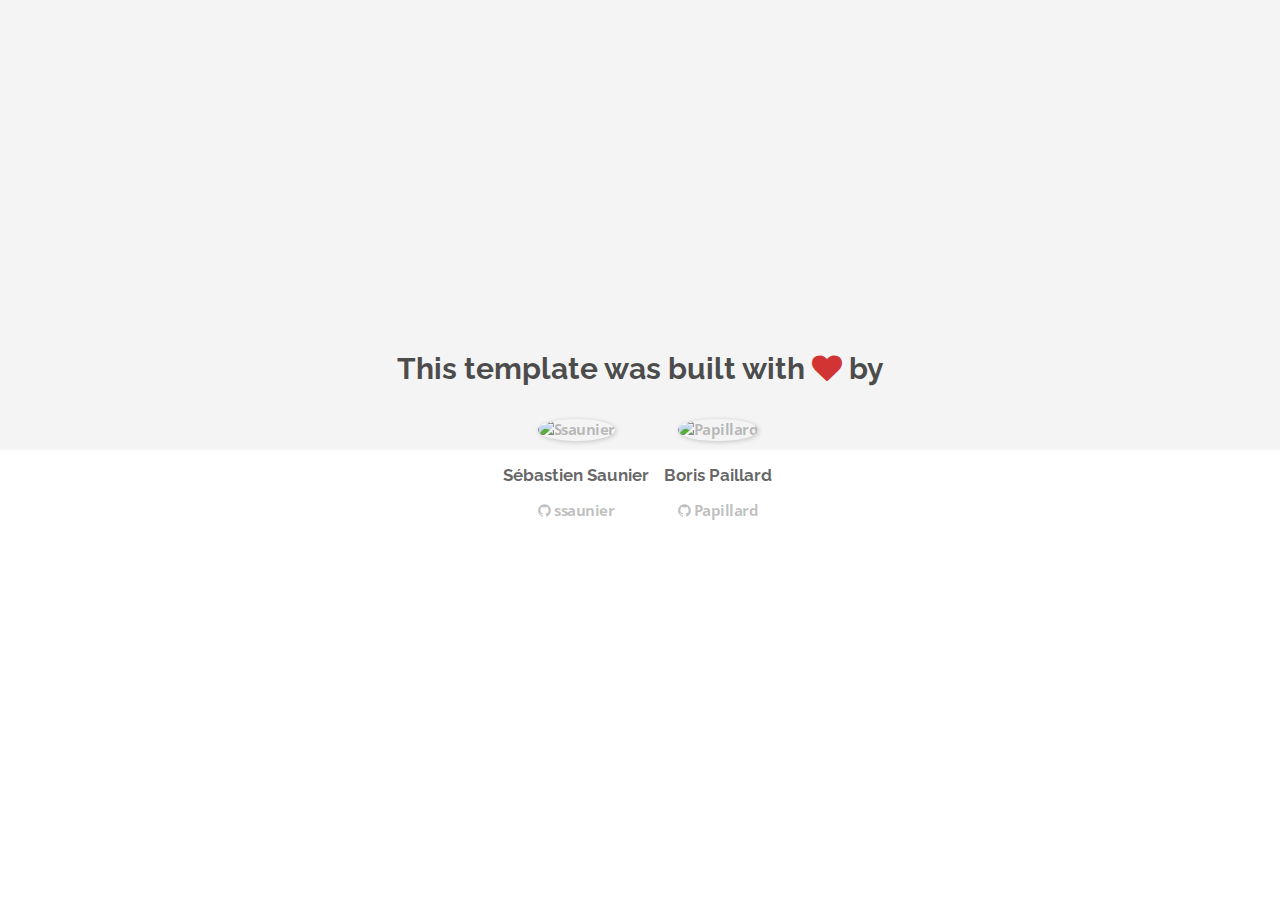
==== about.html @ 5c0ed2bb "Automated commit at 2017-11-20 10:29:40 UTC by middleman-deploy 2.0.0-alpha" ====
<!doctype html>
<html>
  <head>
    <meta charset="utf-8">
    <meta http-equiv="x-ua-compatible" content="ie=edge">
    <meta name="viewport"
          content="width=device-width, initial-scale=1, shrink-to-fit=no">
    <!-- Use the title from a page's frontmatter if it has one -->
    <title>Le Wagon - Middleman - About</title>
    <link href="stylesheets/application-3c48b980.css" rel="stylesheet" />
    <script src="javascripts/application-93de88c9.js"></script>
    <link href="images/favicon-f15af148.png" rel="icon" type="image/png" />
  </head>
  <body>
    <div id="about">
  <div class="about-content">
    <h1>This template was built with <i class="fa fa-heart"></i> by</h1>
    <ul class="list-inline">
        <li>
<a href="https://kitt.lewagon.com/alumni/ssaunier" target="_blank">            <img src="https://kitt.lewagon.com/placeholder/users/ssaunier" class="img-circle" alt="Ssaunier" />
</a>          <h2>Sébastien Saunier</h2>
          <p>
<a href="https://github.com/ssaunier" target="_blank">              <i class="fa fa-github"></i> ssaunier
</a>          </p>
        </li>
        <li>
<a href="https://kitt.lewagon.com/alumni/Papillard" target="_blank">            <img src="https://kitt.lewagon.com/placeholder/users/Papillard" class="img-circle" alt="Papillard" />
</a>          <h2>Boris Paillard</h2>
          <p>
<a href="https://github.com/Papillard" target="_blank">              <i class="fa fa-github"></i> Papillard
</a>          </p>
        </li>
    </ul>
  </div>
</div>

  </body>
</html>
---- stylesheets/application-3c48b980.css ----
@import url("https://fonts.googleapis.com/css?family=Open+Sans:400,300,700|Raleway:400,100,300,700,500");/*!
 * Bootstrap v3.3.7 (http://getbootstrap.com)
 * Copyright 2011-2016 Twitter, Inc.
 * Licensed under MIT (https://github.com/twbs/bootstrap/blob/master/LICENSE)
 *//*! normalize.css v3.0.3 | MIT License | github.com/necolas/normalize.css */html{font-family:sans-serif;-ms-text-size-adjust:100%;-webkit-text-size-adjust:100%}body{margin:0}article,aside,details,figcaption,figure,footer,header,hgroup,main,menu,nav,section,summary{display:block}audio,canvas,progress,video{display:inline-block;vertical-align:baseline}audio:not([controls]){display:none;height:0}[hidden],template{display:none}a{background-color:transparent}a:active,a:hover{outline:0}abbr[title]{border-bottom:1px dotted}b,strong{font-weight:bold}dfn{font-style:italic}h1{font-size:2em;margin:0.67em 0}mark{background:#ff0;color:#000}small{font-size:80%}sub,sup{font-size:75%;line-height:0;position:relative;vertical-align:baseline}sup{top:-0.5em}sub{bottom:-0.25em}img{border:0}svg:not(:root){overflow:hidden}figure{margin:1em 40px}hr{-webkit-box-sizing:content-box;box-sizing:content-box;height:0}pre{overflow:auto}code,kbd,pre,samp{font-family:monospace, monospace;font-size:1em}button,input,optgroup,select,textarea{color:inherit;font:inherit;margin:0}button{overflow:visible}button,select{text-transform:none}button,html input[type="button"],input[type="reset"],input[type="submit"]{-webkit-appearance:button;cursor:pointer}button[disabled],html input[disabled]{cursor:default}button::-moz-focus-inner,input::-moz-focus-inner{border:0;padding:0}input{line-height:normal}input[type="checkbox"],input[type="radio"]{-webkit-box-sizing:border-box;box-sizing:border-box;padding:0}input[type="number"]::-webkit-inner-spin-button,input[type="number"]::-webkit-outer-spin-button{height:auto}input[type="search"]{-webkit-appearance:textfield;-webkit-box-sizing:content-box;box-sizing:content-box}input[type="search"]::-webkit-search-cancel-button,input[type="search"]::-webkit-search-decoration{-webkit-appearance:none}fieldset{border:1px solid #c0c0c0;margin:0 2px;padding:0.35em 0.625em 0.75em}legend{border:0;padding:0}textarea{overflow:auto}optgroup{font-weight:bold}table{border-collapse:collapse;border-spacing:0}td,th{padding:0}/*! Source: https://github.com/h5bp/html5-boilerplate/blob/master/src/css/main.css */@media print{*,*:before,*:after{background:transparent !important;color:#000 !important;-webkit-box-shadow:none !important;box-shadow:none !important;text-shadow:none !important}a,a:visited{text-decoration:underline}a[href]:after{content:" (" attr(href) ")"}abbr[title]:after{content:" (" attr(title) ")"}a[href^="#"]:after,a[href^="javascript:"]:after{content:""}pre,blockquote{border:1px solid #999;page-break-inside:avoid}thead{display:table-header-group}tr,img{page-break-inside:avoid}img{max-width:100% !important}p,h2,h3{orphans:3;widows:3}h2,h3{page-break-after:avoid}.navbar{display:none}.btn>.caret,.dropup>.btn>.caret{border-top-color:#000 !important}.label{border:1px solid #000}.table{border-collapse:collapse !important}.table td,.table th{background-color:#fff !important}.table-bordered th,.table-bordered td{border:1px solid #ddd !important}}@font-face{font-family:'Glyphicons Halflings';src:url("../assets/bootstrap/glyphicons-halflings-regular-86b6f62b.eot");src:url("../assets/bootstrap/glyphicons-halflings-regular-86b6f62b.eot?#iefix") format("embedded-opentype"),url("../assets/bootstrap/glyphicons-halflings-regular-ca35b697.woff2") format("woff2"),url("../assets/bootstrap/glyphicons-halflings-regular-278e49a8.woff") format("woff"),url("../assets/bootstrap/glyphicons-halflings-regular-44bc1850.ttf") format("truetype"),url("../assets/bootstrap/glyphicons-halflings-regular-de51a849.svg#glyphicons_halflingsregular") format("svg")}.glyphicon{position:relative;top:1px;display:inline-block;font-family:'Glyphicons Halflings';font-style:normal;font-weight:normal;line-height:1;-webkit-font-smoothing:antialiased;-moz-osx-font-smoothing:grayscale}.glyphicon-asterisk:before{content:"\002a"}.glyphicon-plus:before{content:"\002b"}.glyphicon-euro:before,.glyphicon-eur:before{content:"\20ac"}.glyphicon-minus:before{content:"\2212"}.glyphicon-cloud:before{content:"\2601"}.glyphicon-envelope:before{content:"\2709"}.glyphicon-pencil:before{content:"\270f"}.glyphicon-glass:before{content:"\e001"}.glyphicon-music:before{content:"\e002"}.glyphicon-search:before{content:"\e003"}.glyphicon-heart:before{content:"\e005"}.glyphicon-star:before{content:"\e006"}.glyphicon-star-empty:before{content:"\e007"}.glyphicon-user:before{content:"\e008"}.glyphicon-film:before{content:"\e009"}.glyphicon-th-large:before{content:"\e010"}.glyphicon-th:before{content:"\e011"}.glyphicon-th-list:before{content:"\e012"}.glyphicon-ok:before{content:"\e013"}.glyphicon-remove:before{content:"\e014"}.glyphicon-zoom-in:before{content:"\e015"}.glyphicon-zoom-out:before{content:"\e016"}.glyphicon-off:before{content:"\e017"}.glyphicon-signal:before{content:"\e018"}.glyphicon-cog:before{content:"\e019"}.glyphicon-trash:before{content:"\e020"}.glyphicon-home:before{content:"\e021"}.glyphicon-file:before{content:"\e022"}.glyphicon-time:before{content:"\e023"}.glyphicon-road:before{content:"\e024"}.glyphicon-download-alt:before{content:"\e025"}.glyphicon-download:before{content:"\e026"}.glyphicon-upload:before{content:"\e027"}.glyphicon-inbox:before{content:"\e028"}.glyphicon-play-circle:before{content:"\e029"}.glyphicon-repeat:before{content:"\e030"}.glyphicon-refresh:before{content:"\e031"}.glyphicon-list-alt:before{content:"\e032"}.glyphicon-lock:before{content:"\e033"}.glyphicon-flag:before{content:"\e034"}.glyphicon-headphones:before{content:"\e035"}.glyphicon-volume-off:before{content:"\e036"}.glyphicon-volume-down:before{content:"\e037"}.glyphicon-volume-up:before{content:"\e038"}.glyphicon-qrcode:before{content:"\e039"}.glyphicon-barcode:before{content:"\e040"}.glyphicon-tag:before{content:"\e041"}.glyphicon-tags:before{content:"\e042"}.glyphicon-book:before{content:"\e043"}.glyphicon-bookmark:before{content:"\e044"}.glyphicon-print:before{content:"\e045"}.glyphicon-camera:before{content:"\e046"}.glyphicon-font:before{content:"\e047"}.glyphicon-bold:before{content:"\e048"}.glyphicon-italic:before{content:"\e049"}.glyphicon-text-height:before{content:"\e050"}.glyphicon-text-width:before{content:"\e051"}.glyphicon-align-left:before{content:"\e052"}.glyphicon-align-center:before{content:"\e053"}.glyphicon-align-right:before{content:"\e054"}.glyphicon-align-justify:before{content:"\e055"}.glyphicon-list:before{content:"\e056"}.glyphicon-indent-left:before{content:"\e057"}.glyphicon-indent-right:before{content:"\e058"}.glyphicon-facetime-video:before{content:"\e059"}.glyphicon-picture:before{content:"\e060"}.glyphicon-map-marker:before{content:"\e062"}.glyphicon-adjust:before{content:"\e063"}.glyphicon-tint:before{content:"\e064"}.glyphicon-edit:before{content:"\e065"}.glyphicon-share:before{content:"\e066"}.glyphicon-check:before{content:"\e067"}.glyphicon-move:before{content:"\e068"}.glyphicon-step-backward:before{content:"\e069"}.glyphicon-fast-backward:before{content:"\e070"}.glyphicon-backward:before{content:"\e071"}.glyphicon-play:before{content:"\e072"}.glyphicon-pause:before{content:"\e073"}.glyphicon-stop:before{content:"\e074"}.glyphicon-forward:before{content:"\e075"}.glyphicon-fast-forward:before{content:"\e076"}.glyphicon-step-forward:before{content:"\e077"}.glyphicon-eject:before{content:"\e078"}.glyphicon-chevron-left:before{content:"\e079"}.glyphicon-chevron-right:before{content:"\e080"}.glyphicon-plus-sign:before{content:"\e081"}.glyphicon-minus-sign:before{content:"\e082"}.glyphicon-remove-sign:before{content:"\e083"}.glyphicon-ok-sign:before{content:"\e084"}.glyphicon-question-sign:before{content:"\e085"}.glyphicon-info-sign:before{content:"\e086"}.glyphicon-screenshot:before{content:"\e087"}.glyphicon-remove-circle:before{content:"\e088"}.glyphicon-ok-circle:before{content:"\e089"}.glyphicon-ban-circle:before{content:"\e090"}.glyphicon-arrow-left:before{content:"\e091"}.glyphicon-arrow-right:before{content:"\e092"}.glyphicon-arrow-up:before{content:"\e093"}.glyphicon-arrow-down:before{content:"\e094"}.glyphicon-share-alt:before{content:"\e095"}.glyphicon-resize-full:before{content:"\e096"}.glyphicon-resize-small:before{content:"\e097"}.glyphicon-exclamation-sign:before{content:"\e101"}.glyphicon-gift:before{content:"\e102"}.glyphicon-leaf:before{content:"\e103"}.glyphicon-fire:before{content:"\e104"}.glyphicon-eye-open:before{content:"\e105"}.glyphicon-eye-close:before{content:"\e106"}.glyphicon-warning-sign:before{content:"\e107"}.glyphicon-plane:before{content:"\e108"}.glyphicon-calendar:before{content:"\e109"}.glyphicon-random:before{content:"\e110"}.glyphicon-comment:before{content:"\e111"}.glyphicon-magnet:before{content:"\e112"}.glyphicon-chevron-up:before{content:"\e113"}.glyphicon-chevron-down:before{content:"\e114"}.glyphicon-retweet:before{content:"\e115"}.glyphicon-shopping-cart:before{content:"\e116"}.glyphicon-folder-close:before{content:"\e117"}.glyphicon-folder-open:before{content:"\e118"}.glyphicon-resize-vertical:before{content:"\e119"}.glyphicon-resize-horizontal:before{content:"\e120"}.glyphicon-hdd:before{content:"\e121"}.glyphicon-bullhorn:before{content:"\e122"}.glyphicon-bell:before{content:"\e123"}.glyphicon-certificate:before{content:"\e124"}.glyphicon-thumbs-up:before{content:"\e125"}.glyphicon-thumbs-down:before{content:"\e126"}.glyphicon-hand-right:before{content:"\e127"}.glyphicon-hand-left:before{content:"\e128"}.glyphicon-hand-up:before{content:"\e129"}.glyphicon-hand-down:before{content:"\e130"}.glyphicon-circle-arrow-right:before{content:"\e131"}.glyphicon-circle-arrow-left:before{content:"\e132"}.glyphicon-circle-arrow-up:before{content:"\e133"}.glyphicon-circle-arrow-down:before{content:"\e134"}.glyphicon-globe:before{content:"\e135"}.glyphicon-wrench:before{content:"\e136"}.glyphicon-tasks:before{content:"\e137"}.glyphicon-filter:before{content:"\e138"}.glyphicon-briefcase:before{content:"\e139"}.glyphicon-fullscreen:before{content:"\e140"}.glyphicon-dashboard:before{content:"\e141"}.glyphicon-paperclip:before{content:"\e142"}.glyphicon-heart-empty:before{content:"\e143"}.glyphicon-link:before{content:"\e144"}.glyphicon-phone:before{content:"\e145"}.glyphicon-pushpin:before{content:"\e146"}.glyphicon-usd:before{content:"\e148"}.glyphicon-gbp:before{content:"\e149"}.glyphicon-sort:before{content:"\e150"}.glyphicon-sort-by-alphabet:before{content:"\e151"}.glyphicon-sort-by-alphabet-alt:before{content:"\e152"}.glyphicon-sort-by-order:before{content:"\e153"}.glyphicon-sort-by-order-alt:before{content:"\e154"}.glyphicon-sort-by-attributes:before{content:"\e155"}.glyphicon-sort-by-attributes-alt:before{content:"\e156"}.glyphicon-unchecked:before{content:"\e157"}.glyphicon-expand:before{content:"\e158"}.glyphicon-collapse-down:before{content:"\e159"}.glyphicon-collapse-up:before{content:"\e160"}.glyphicon-log-in:before{content:"\e161"}.glyphicon-flash:before{content:"\e162"}.glyphicon-log-out:before{content:"\e163"}.glyphicon-new-window:before{content:"\e164"}.glyphicon-record:before{content:"\e165"}.glyphicon-save:before{content:"\e166"}.glyphicon-open:before{content:"\e167"}.glyphicon-saved:before{content:"\e168"}.glyphicon-import:before{content:"\e169"}.glyphicon-export:before{content:"\e170"}.glyphicon-send:before{content:"\e171"}.glyphicon-floppy-disk:before{content:"\e172"}.glyphicon-floppy-saved:before{content:"\e173"}.glyphicon-floppy-remove:before{content:"\e174"}.glyphicon-floppy-save:before{content:"\e175"}.glyphicon-floppy-open:before{content:"\e176"}.glyphicon-credit-card:before{content:"\e177"}.glyphicon-transfer:before{content:"\e178"}.glyphicon-cutlery:before{content:"\e179"}.glyphicon-header:before{content:"\e180"}.glyphicon-compressed:before{content:"\e181"}.glyphicon-earphone:before{content:"\e182"}.glyphicon-phone-alt:before{content:"\e183"}.glyphicon-tower:before{content:"\e184"}.glyphicon-stats:before{content:"\e185"}.glyphicon-sd-video:before{content:"\e186"}.glyphicon-hd-video:before{content:"\e187"}.glyphicon-subtitles:before{content:"\e188"}.glyphicon-sound-stereo:before{content:"\e189"}.glyphicon-sound-dolby:before{content:"\e190"}.glyphicon-sound-5-1:before{content:"\e191"}.glyphicon-sound-6-1:before{content:"\e192"}.glyphicon-sound-7-1:before{content:"\e193"}.glyphicon-copyright-mark:before{content:"\e194"}.glyphicon-registration-mark:before{content:"\e195"}.glyphicon-cloud-download:before{content:"\e197"}.glyphicon-cloud-upload:before{content:"\e198"}.glyphicon-tree-conifer:before{content:"\e199"}.glyphicon-tree-deciduous:before{content:"\e200"}.glyphicon-cd:before{content:"\e201"}.glyphicon-save-file:before{content:"\e202"}.glyphicon-open-file:before{content:"\e203"}.glyphicon-level-up:before{content:"\e204"}.glyphicon-copy:before{content:"\e205"}.glyphicon-paste:before{content:"\e206"}.glyphicon-alert:before{content:"\e209"}.glyphicon-equalizer:before{content:"\e210"}.glyphicon-king:before{content:"\e211"}.glyphicon-queen:before{content:"\e212"}.glyphicon-pawn:before{content:"\e213"}.glyphicon-bishop:before{content:"\e214"}.glyphicon-knight:before{content:"\e215"}.glyphicon-baby-formula:before{content:"\e216"}.glyphicon-tent:before{content:"\26fa"}.glyphicon-blackboard:before{content:"\e218"}.glyphicon-bed:before{content:"\e219"}.glyphicon-apple:before{content:"\f8ff"}.glyphicon-erase:before{content:"\e221"}.glyphicon-hourglass:before{content:"\231b"}.glyphicon-lamp:before{content:"\e223"}.glyphicon-duplicate:before{content:"\e224"}.glyphicon-piggy-bank:before{content:"\e225"}.glyphicon-scissors:before{content:"\e226"}.glyphicon-bitcoin:before{content:"\e227"}.glyphicon-btc:before{content:"\e227"}.glyphicon-xbt:before{content:"\e227"}.glyphicon-yen:before{content:"\00a5"}.glyphicon-jpy:before{content:"\00a5"}.glyphicon-ruble:before{content:"\20bd"}.glyphicon-rub:before{content:"\20bd"}.glyphicon-scale:before{content:"\e230"}.glyphicon-ice-lolly:before{content:"\e231"}.glyphicon-ice-lolly-tasted:before{content:"\e232"}.glyphicon-education:before{content:"\e233"}.glyphicon-option-horizontal:before{content:"\e234"}.glyphicon-option-vertical:before{content:"\e235"}.glyphicon-menu-hamburger:before{content:"\e236"}.glyphicon-modal-window:before{content:"\e237"}.glyphicon-oil:before{content:"\e238"}.glyphicon-grain:before{content:"\e239"}.glyphicon-sunglasses:before{content:"\e240"}.glyphicon-text-size:before{content:"\e241"}.glyphicon-text-color:before{content:"\e242"}.glyphicon-text-background:before{content:"\e243"}.glyphicon-object-align-top:before{content:"\e244"}.glyphicon-object-align-bottom:before{content:"\e245"}.glyphicon-object-align-horizontal:before{content:"\e246"}.glyphicon-object-align-left:before{content:"\e247"}.glyphicon-object-align-vertical:before{content:"\e248"}.glyphicon-object-align-right:before{content:"\e249"}.glyphicon-triangle-right:before{content:"\e250"}.glyphicon-triangle-left:before{content:"\e251"}.glyphicon-triangle-bottom:before{content:"\e252"}.glyphicon-triangle-top:before{content:"\e253"}.glyphicon-console:before{content:"\e254"}.glyphicon-superscript:before{content:"\e255"}.glyphicon-subscript:before{content:"\e256"}.glyphicon-menu-left:before{content:"\e257"}.glyphicon-menu-right:before{content:"\e258"}.glyphicon-menu-down:before{content:"\e259"}.glyphicon-menu-up:before{content:"\e260"}*{-webkit-box-sizing:border-box;box-sizing:border-box}*:before,*:after{-webkit-box-sizing:border-box;box-sizing:border-box}html{font-size:10px;-webkit-tap-highlight-color:transparent}body{font-family:"Open Sans", "Helvetica", "sans-serif";font-size:18px;line-height:1.42857143;color:#333333;background-color:#F4F4F4}input,button,select,textarea{font-family:inherit;font-size:inherit;line-height:inherit}a{color:#469AE0;text-decoration:none}a:hover,a:focus{color:#1f74ba;text-decoration:underline}a:focus{outline:5px auto -webkit-focus-ring-color;outline-offset:-2px}figure{margin:0}img{vertical-align:middle}.img-responsive{display:block;max-width:100%;height:auto}.img-rounded{border-radius:2px}.img-thumbnail{padding:4px;line-height:1.42857143;background-color:#F4F4F4;border:1px solid #ddd;border-radius:2px;-webkit-transition:all 0.2s ease-in-out;transition:all 0.2s ease-in-out;display:inline-block;max-width:100%;height:auto}.img-circle{border-radius:50%}hr{margin-top:25px;margin-bottom:25px;border:0;border-top:1px solid #eeeeee}.sr-only{position:absolute;width:1px;height:1px;margin:-1px;padding:0;overflow:hidden;clip:rect(0, 0, 0, 0);border:0}.sr-only-focusable:active,.sr-only-focusable:focus{position:static;width:auto;height:auto;margin:0;overflow:visible;clip:auto}[role="button"]{cursor:pointer}h1,h2,h3,h4,h5,h6,.h1,.h2,.h3,.h4,.h5,.h6{font-family:"Raleway", "Helvetica", "sans-serif";font-weight:500;line-height:1.1;color:inherit}h1 small,h1 .small,h2 small,h2 .small,h3 small,h3 .small,h4 small,h4 .small,h5 small,h5 .small,h6 small,h6 .small,.h1 small,.h1 .small,.h2 small,.h2 .small,.h3 small,.h3 .small,.h4 small,.h4 .small,.h5 small,.h5 .small,.h6 small,.h6 .small{font-weight:normal;line-height:1;color:#777777}h1,.h1,h2,.h2,h3,.h3{margin-top:25px;margin-bottom:12.5px}h1 small,h1 .small,.h1 small,.h1 .small,h2 small,h2 .small,.h2 small,.h2 .small,h3 small,h3 .small,.h3 small,.h3 .small{font-size:65%}h4,.h4,h5,.h5,h6,.h6{margin-top:12.5px;margin-bottom:12.5px}h4 small,h4 .small,.h4 small,.h4 .small,h5 small,h5 .small,.h5 small,.h5 .small,h6 small,h6 .small,.h6 small,.h6 .small{font-size:75%}h1,.h1{font-size:46px}h2,.h2{font-size:38px}h3,.h3{font-size:31px}h4,.h4{font-size:23px}h5,.h5{font-size:18px}h6,.h6{font-size:16px}p{margin:0 0 12.5px}.lead{margin-bottom:25px;font-size:20px;font-weight:300;line-height:1.4}@media (min-width: 768px){.lead{font-size:27px}}small,.small{font-size:88%}mark,.mark{background-color:#fcf8e3;padding:.2em}.text-left{text-align:left}.text-right{text-align:right}.text-center{text-align:center}.text-justify{text-align:justify}.text-nowrap{white-space:nowrap}.text-lowercase{text-transform:lowercase}.text-uppercase,.initialism{text-transform:uppercase}.text-capitalize{text-transform:capitalize}.text-muted{color:#777777}.text-primary{color:#469AE0}a.text-primary:hover,a.text-primary:focus{color:#2381d0}.text-success{color:#3c763d}a.text-success:hover,a.text-success:focus{color:#2b542c}.text-info{color:#31708f}a.text-info:hover,a.text-info:focus{color:#245269}.text-warning{color:#8a6d3b}a.text-warning:hover,a.text-warning:focus{color:#66512c}.text-danger{color:#a94442}a.text-danger:hover,a.text-danger:focus{color:#843534}.bg-primary{color:#fff}.bg-primary{background-color:#469AE0}a.bg-primary:hover,a.bg-primary:focus{background-color:#2381d0}.bg-success{background-color:#dff0d8}a.bg-success:hover,a.bg-success:focus{background-color:#c1e2b3}.bg-info{background-color:#d9edf7}a.bg-info:hover,a.bg-info:focus{background-color:#afd9ee}.bg-warning{background-color:#fcf8e3}a.bg-warning:hover,a.bg-warning:focus{background-color:#f7ecb5}.bg-danger{background-color:#f2dede}a.bg-danger:hover,a.bg-danger:focus{background-color:#e4b9b9}.page-header{padding-bottom:11.5px;margin:50px 0 25px;border-bottom:1px solid #eeeeee}ul,ol{margin-top:0;margin-bottom:12.5px}ul ul,ul ol,ol ul,ol ol{margin-bottom:0}.list-unstyled{padding-left:0;list-style:none}.list-inline{padding-left:0;list-style:none;margin-left:-5px}.list-inline>li{display:inline-block;padding-left:5px;padding-right:5px}dl{margin-top:0;margin-bottom:25px}dt,dd{line-height:1.42857143}dt{font-weight:bold}dd{margin-left:0}.dl-horizontal dd:before,.dl-horizontal dd:after{content:" ";display:table}.dl-horizontal dd:after{clear:both}@media (min-width: 768px){.dl-horizontal dt{float:left;width:160px;clear:left;text-align:right;overflow:hidden;text-overflow:ellipsis;white-space:nowrap}.dl-horizontal dd{margin-left:180px}}abbr[title],abbr[data-original-title]{cursor:help;border-bottom:1px dotted #777777}.initialism{font-size:90%}blockquote{padding:12.5px 25px;margin:0 0 25px;font-size:22.5px;border-left:5px solid #eeeeee}blockquote p:last-child,blockquote ul:last-child,blockquote ol:last-child{margin-bottom:0}blockquote footer,blockquote small,blockquote .small{display:block;font-size:80%;line-height:1.42857143;color:#777777}blockquote footer:before,blockquote small:before,blockquote .small:before{content:'\2014 \00A0'}.blockquote-reverse,blockquote.pull-right{padding-right:15px;padding-left:0;border-right:5px solid #eeeeee;border-left:0;text-align:right}.blockquote-reverse footer:before,.blockquote-reverse small:before,.blockquote-reverse .small:before,blockquote.pull-right footer:before,blockquote.pull-right small:before,blockquote.pull-right .small:before{content:''}.blockquote-reverse footer:after,.blockquote-reverse small:after,.blockquote-reverse .small:after,blockquote.pull-right footer:after,blockquote.pull-right small:after,blockquote.pull-right .small:after{content:'\00A0 \2014'}address{margin-bottom:25px;font-style:normal;line-height:1.42857143}code,kbd,pre,samp{font-family:Menlo, Monaco, Consolas, "Courier New", monospace}code{padding:2px 4px;font-size:90%;color:#c7254e;background-color:#f9f2f4;border-radius:2px}kbd{padding:2px 4px;font-size:90%;color:#fff;background-color:#333;border-radius:2px;-webkit-box-shadow:inset 0 -1px 0 rgba(0,0,0,0.25);box-shadow:inset 0 -1px 0 rgba(0,0,0,0.25)}kbd kbd{padding:0;font-size:100%;font-weight:bold;-webkit-box-shadow:none;box-shadow:none}pre{display:block;padding:12px;margin:0 0 12.5px;font-size:17px;line-height:1.42857143;word-break:break-all;word-wrap:break-word;color:#333333;background-color:#f5f5f5;border:1px solid #ccc;border-radius:2px}pre code{padding:0;font-size:inherit;color:inherit;white-space:pre-wrap;background-color:transparent;border-radius:0}.pre-scrollable{max-height:340px;overflow-y:scroll}.container{margin-right:auto;margin-left:auto;padding-left:15px;padding-right:15px}.container:before,.container:after{content:" ";display:table}.container:after{clear:both}@media (min-width: 768px){.container{width:750px}}@media (min-width: 992px){.container{width:970px}}@media (min-width: 1200px){.container{width:1170px}}.container-fluid{margin-right:auto;margin-left:auto;padding-left:15px;padding-right:15px}.container-fluid:before,.container-fluid:after{content:" ";display:table}.container-fluid:after{clear:both}.row{margin-left:-15px;margin-right:-15px}.row:before,.row:after{content:" ";display:table}.row:after{clear:both}.col-xs-1,.col-sm-1,.col-md-1,.col-lg-1,.col-xs-2,.col-sm-2,.col-md-2,.col-lg-2,.col-xs-3,.col-sm-3,.col-md-3,.col-lg-3,.col-xs-4,.col-sm-4,.col-md-4,.col-lg-4,.col-xs-5,.col-sm-5,.col-md-5,.col-lg-5,.col-xs-6,.col-sm-6,.col-md-6,.col-lg-6,.col-xs-7,.col-sm-7,.col-md-7,.col-lg-7,.col-xs-8,.col-sm-8,.col-md-8,.col-lg-8,.col-xs-9,.col-sm-9,.col-md-9,.col-lg-9,.col-xs-10,.col-sm-10,.col-md-10,.col-lg-10,.col-xs-11,.col-sm-11,.col-md-11,.col-lg-11,.col-xs-12,.col-sm-12,.col-md-12,.col-lg-12{position:relative;min-height:1px;padding-left:15px;padding-right:15px}.col-xs-1,.col-xs-2,.col-xs-3,.col-xs-4,.col-xs-5,.col-xs-6,.col-xs-7,.col-xs-8,.col-xs-9,.col-xs-10,.col-xs-11,.col-xs-12{float:left}.col-xs-1{width:8.33333333%}.col-xs-2{width:16.66666667%}.col-xs-3{width:25%}.col-xs-4{width:33.33333333%}.col-xs-5{width:41.66666667%}.col-xs-6{width:50%}.col-xs-7{width:58.33333333%}.col-xs-8{width:66.66666667%}.col-xs-9{width:75%}.col-xs-10{width:83.33333333%}.col-xs-11{width:91.66666667%}.col-xs-12{width:100%}.col-xs-pull-0{right:auto}.col-xs-pull-1{right:8.33333333%}.col-xs-pull-2{right:16.66666667%}.col-xs-pull-3{right:25%}.col-xs-pull-4{right:33.33333333%}.col-xs-pull-5{right:41.66666667%}.col-xs-pull-6{right:50%}.col-xs-pull-7{right:58.33333333%}.col-xs-pull-8{right:66.66666667%}.col-xs-pull-9{right:75%}.col-xs-pull-10{right:83.33333333%}.col-xs-pull-11{right:91.66666667%}.col-xs-pull-12{right:100%}.col-xs-push-0{left:auto}.col-xs-push-1{left:8.33333333%}.col-xs-push-2{left:16.66666667%}.col-xs-push-3{left:25%}.col-xs-push-4{left:33.33333333%}.col-xs-push-5{left:41.66666667%}.col-xs-push-6{left:50%}.col-xs-push-7{left:58.33333333%}.col-xs-push-8{left:66.66666667%}.col-xs-push-9{left:75%}.col-xs-push-10{left:83.33333333%}.col-xs-push-11{left:91.66666667%}.col-xs-push-12{left:100%}.col-xs-offset-0{margin-left:0%}.col-xs-offset-1{margin-left:8.33333333%}.col-xs-offset-2{margin-left:16.66666667%}.col-xs-offset-3{margin-left:25%}.col-xs-offset-4{margin-left:33.33333333%}.col-xs-offset-5{margin-left:41.66666667%}.col-xs-offset-6{margin-left:50%}.col-xs-offset-7{margin-left:58.33333333%}.col-xs-offset-8{margin-left:66.66666667%}.col-xs-offset-9{margin-left:75%}.col-xs-offset-10{margin-left:83.33333333%}.col-xs-offset-11{margin-left:91.66666667%}.col-xs-offset-12{margin-left:100%}@media (min-width: 768px){.col-sm-1,.col-sm-2,.col-sm-3,.col-sm-4,.col-sm-5,.col-sm-6,.col-sm-7,.col-sm-8,.col-sm-9,.col-sm-10,.col-sm-11,.col-sm-12{float:left}.col-sm-1{width:8.33333333%}.col-sm-2{width:16.66666667%}.col-sm-3{width:25%}.col-sm-4{width:33.33333333%}.col-sm-5{width:41.66666667%}.col-sm-6{width:50%}.col-sm-7{width:58.33333333%}.col-sm-8{width:66.66666667%}.col-sm-9{width:75%}.col-sm-10{width:83.33333333%}.col-sm-11{width:91.66666667%}.col-sm-12{width:100%}.col-sm-pull-0{right:auto}.col-sm-pull-1{right:8.33333333%}.col-sm-pull-2{right:16.66666667%}.col-sm-pull-3{right:25%}.col-sm-pull-4{right:33.33333333%}.col-sm-pull-5{right:41.66666667%}.col-sm-pull-6{right:50%}.col-sm-pull-7{right:58.33333333%}.col-sm-pull-8{right:66.66666667%}.col-sm-pull-9{right:75%}.col-sm-pull-10{right:83.33333333%}.col-sm-pull-11{right:91.66666667%}.col-sm-pull-12{right:100%}.col-sm-push-0{left:auto}.col-sm-push-1{left:8.33333333%}.col-sm-push-2{left:16.66666667%}.col-sm-push-3{left:25%}.col-sm-push-4{left:33.33333333%}.col-sm-push-5{left:41.66666667%}.col-sm-push-6{left:50%}.col-sm-push-7{left:58.33333333%}.col-sm-push-8{left:66.66666667%}.col-sm-push-9{left:75%}.col-sm-push-10{left:83.33333333%}.col-sm-push-11{left:91.66666667%}.col-sm-push-12{left:100%}.col-sm-offset-0{margin-left:0%}.col-sm-offset-1{margin-left:8.33333333%}.col-sm-offset-2{margin-left:16.66666667%}.col-sm-offset-3{margin-left:25%}.col-sm-offset-4{margin-left:33.33333333%}.col-sm-offset-5{margin-left:41.66666667%}.col-sm-offset-6{margin-left:50%}.col-sm-offset-7{margin-left:58.33333333%}.col-sm-offset-8{margin-left:66.66666667%}.col-sm-offset-9{margin-left:75%}.col-sm-offset-10{margin-left:83.33333333%}.col-sm-offset-11{margin-left:91.66666667%}.col-sm-offset-12{margin-left:100%}}@media (min-width: 992px){.col-md-1,.col-md-2,.col-md-3,.col-md-4,.col-md-5,.col-md-6,.col-md-7,.col-md-8,.col-md-9,.col-md-10,.col-md-11,.col-md-12{float:left}.col-md-1{width:8.33333333%}.col-md-2{width:16.66666667%}.col-md-3{width:25%}.col-md-4{width:33.33333333%}.col-md-5{width:41.66666667%}.col-md-6{width:50%}.col-md-7{width:58.33333333%}.col-md-8{width:66.66666667%}.col-md-9{width:75%}.col-md-10{width:83.33333333%}.col-md-11{width:91.66666667%}.col-md-12{width:100%}.col-md-pull-0{right:auto}.col-md-pull-1{right:8.33333333%}.col-md-pull-2{right:16.66666667%}.col-md-pull-3{right:25%}.col-md-pull-4{right:33.33333333%}.col-md-pull-5{right:41.66666667%}.col-md-pull-6{right:50%}.col-md-pull-7{right:58.33333333%}.col-md-pull-8{right:66.66666667%}.col-md-pull-9{right:75%}.col-md-pull-10{right:83.33333333%}.col-md-pull-11{right:91.66666667%}.col-md-pull-12{right:100%}.col-md-push-0{left:auto}.col-md-push-1{left:8.33333333%}.col-md-push-2{left:16.66666667%}.col-md-push-3{left:25%}.col-md-push-4{left:33.33333333%}.col-md-push-5{left:41.66666667%}.col-md-push-6{left:50%}.col-md-push-7{left:58.33333333%}.col-md-push-8{left:66.66666667%}.col-md-push-9{left:75%}.col-md-push-10{left:83.33333333%}.col-md-push-11{left:91.66666667%}.col-md-push-12{left:100%}.col-md-offset-0{margin-left:0%}.col-md-offset-1{margin-left:8.33333333%}.col-md-offset-2{margin-left:16.66666667%}.col-md-offset-3{margin-left:25%}.col-md-offset-4{margin-left:33.33333333%}.col-md-offset-5{margin-left:41.66666667%}.col-md-offset-6{margin-left:50%}.col-md-offset-7{margin-left:58.33333333%}.col-md-offset-8{margin-left:66.66666667%}.col-md-offset-9{margin-left:75%}.col-md-offset-10{margin-left:83.33333333%}.col-md-offset-11{margin-left:91.66666667%}.col-md-offset-12{margin-left:100%}}@media (min-width: 1200px){.col-lg-1,.col-lg-2,.col-lg-3,.col-lg-4,.col-lg-5,.col-lg-6,.col-lg-7,.col-lg-8,.col-lg-9,.col-lg-10,.col-lg-11,.col-lg-12{float:left}.col-lg-1{width:8.33333333%}.col-lg-2{width:16.66666667%}.col-lg-3{width:25%}.col-lg-4{width:33.33333333%}.col-lg-5{width:41.66666667%}.col-lg-6{width:50%}.col-lg-7{width:58.33333333%}.col-lg-8{width:66.66666667%}.col-lg-9{width:75%}.col-lg-10{width:83.33333333%}.col-lg-11{width:91.66666667%}.col-lg-12{width:100%}.col-lg-pull-0{right:auto}.col-lg-pull-1{right:8.33333333%}.col-lg-pull-2{right:16.66666667%}.col-lg-pull-3{right:25%}.col-lg-pull-4{right:33.33333333%}.col-lg-pull-5{right:41.66666667%}.col-lg-pull-6{right:50%}.col-lg-pull-7{right:58.33333333%}.col-lg-pull-8{right:66.66666667%}.col-lg-pull-9{right:75%}.col-lg-pull-10{right:83.33333333%}.col-lg-pull-11{right:91.66666667%}.col-lg-pull-12{right:100%}.col-lg-push-0{left:auto}.col-lg-push-1{left:8.33333333%}.col-lg-push-2{left:16.66666667%}.col-lg-push-3{left:25%}.col-lg-push-4{left:33.33333333%}.col-lg-push-5{left:41.66666667%}.col-lg-push-6{left:50%}.col-lg-push-7{left:58.33333333%}.col-lg-push-8{left:66.66666667%}.col-lg-push-9{left:75%}.col-lg-push-10{left:83.33333333%}.col-lg-push-11{left:91.66666667%}.col-lg-push-12{left:100%}.col-lg-offset-0{margin-left:0%}.col-lg-offset-1{margin-left:8.33333333%}.col-lg-offset-2{margin-left:16.66666667%}.col-lg-offset-3{margin-left:25%}.col-lg-offset-4{margin-left:33.33333333%}.col-lg-offset-5{margin-left:41.66666667%}.col-lg-offset-6{margin-left:50%}.col-lg-offset-7{margin-left:58.33333333%}.col-lg-offset-8{margin-left:66.66666667%}.col-lg-offset-9{margin-left:75%}.col-lg-offset-10{margin-left:83.33333333%}.col-lg-offset-11{margin-left:91.66666667%}.col-lg-offset-12{margin-left:100%}}table{background-color:transparent}caption{padding-top:8px;padding-bottom:8px;color:#777777;text-align:left}th{text-align:left}.table{width:100%;max-width:100%;margin-bottom:25px}.table>thead>tr>th,.table>thead>tr>td,.table>tbody>tr>th,.table>tbody>tr>td,.table>tfoot>tr>th,.table>tfoot>tr>td{padding:8px;line-height:1.42857143;vertical-align:top;border-top:1px solid #ddd}.table>thead>tr>th{vertical-align:bottom;border-bottom:2px solid #ddd}.table>caption+thead>tr:first-child>th,.table>caption+thead>tr:first-child>td,.table>colgroup+thead>tr:first-child>th,.table>colgroup+thead>tr:first-child>td,.table>thead:first-child>tr:first-child>th,.table>thead:first-child>tr:first-child>td{border-top:0}.table>tbody+tbody{border-top:2px solid #ddd}.table .table{background-color:#F4F4F4}.table-condensed>thead>tr>th,.table-condensed>thead>tr>td,.table-condensed>tbody>tr>th,.table-condensed>tbody>tr>td,.table-condensed>tfoot>tr>th,.table-condensed>tfoot>tr>td{padding:5px}.table-bordered{border:1px solid #ddd}.table-bordered>thead>tr>th,.table-bordered>thead>tr>td,.table-bordered>tbody>tr>th,.table-bordered>tbody>tr>td,.table-bordered>tfoot>tr>th,.table-bordered>tfoot>tr>td{border:1px solid #ddd}.table-bordered>thead>tr>th,.table-bordered>thead>tr>td{border-bottom-width:2px}.table-striped>tbody>tr:nth-of-type(odd){background-color:#f9f9f9}.table-hover>tbody>tr:hover{background-color:#f5f5f5}table col[class*="col-"]{position:static;float:none;display:table-column}table td[class*="col-"],table th[class*="col-"]{position:static;float:none;display:table-cell}.table>thead>tr>td.active,.table>thead>tr>th.active,.table>thead>tr.active>td,.table>thead>tr.active>th,.table>tbody>tr>td.active,.table>tbody>tr>th.active,.table>tbody>tr.active>td,.table>tbody>tr.active>th,.table>tfoot>tr>td.active,.table>tfoot>tr>th.active,.table>tfoot>tr.active>td,.table>tfoot>tr.active>th{background-color:#f5f5f5}.table-hover>tbody>tr>td.active:hover,.table-hover>tbody>tr>th.active:hover,.table-hover>tbody>tr.active:hover>td,.table-hover>tbody>tr:hover>.active,.table-hover>tbody>tr.active:hover>th{background-color:#e8e8e8}.table>thead>tr>td.success,.table>thead>tr>th.success,.table>thead>tr.success>td,.table>thead>tr.success>th,.table>tbody>tr>td.success,.table>tbody>tr>th.success,.table>tbody>tr.success>td,.table>tbody>tr.success>th,.table>tfoot>tr>td.success,.table>tfoot>tr>th.success,.table>tfoot>tr.success>td,.table>tfoot>tr.success>th{background-color:#dff0d8}.table-hover>tbody>tr>td.success:hover,.table-hover>tbody>tr>th.success:hover,.table-hover>tbody>tr.success:hover>td,.table-hover>tbody>tr:hover>.success,.table-hover>tbody>tr.success:hover>th{background-color:#d0e9c6}.table>thead>tr>td.info,.table>thead>tr>th.info,.table>thead>tr.info>td,.table>thead>tr.info>th,.table>tbody>tr>td.info,.table>tbody>tr>th.info,.table>tbody>tr.info>td,.table>tbody>tr.info>th,.table>tfoot>tr>td.info,.table>tfoot>tr>th.info,.table>tfoot>tr.info>td,.table>tfoot>tr.info>th{background-color:#d9edf7}.table-hover>tbody>tr>td.info:hover,.table-hover>tbody>tr>th.info:hover,.table-hover>tbody>tr.info:hover>td,.table-hover>tbody>tr:hover>.info,.table-hover>tbody>tr.info:hover>th{background-color:#c4e3f3}.table>thead>tr>td.warning,.table>thead>tr>th.warning,.table>thead>tr.warning>td,.table>thead>tr.warning>th,.table>tbody>tr>td.warning,.table>tbody>tr>th.warning,.table>tbody>tr.warning>td,.table>tbody>tr.warning>th,.table>tfoot>tr>td.warning,.table>tfoot>tr>th.warning,.table>tfoot>tr.warning>td,.table>tfoot>tr.warning>th{background-color:#fcf8e3}.table-hover>tbody>tr>td.warning:hover,.table-hover>tbody>tr>th.warning:hover,.table-hover>tbody>tr.warning:hover>td,.table-hover>tbody>tr:hover>.warning,.table-hover>tbody>tr.warning:hover>th{background-color:#faf2cc}.table>thead>tr>td.danger,.table>thead>tr>th.danger,.table>thead>tr.danger>td,.table>thead>tr.danger>th,.table>tbody>tr>td.danger,.table>tbody>tr>th.danger,.table>tbody>tr.danger>td,.table>tbody>tr.danger>th,.table>tfoot>tr>td.danger,.table>tfoot>tr>th.danger,.table>tfoot>tr.danger>td,.table>tfoot>tr.danger>th{background-color:#f2dede}.table-hover>tbody>tr>td.danger:hover,.table-hover>tbody>tr>th.danger:hover,.table-hover>tbody>tr.danger:hover>td,.table-hover>tbody>tr:hover>.danger,.table-hover>tbody>tr.danger:hover>th{background-color:#ebcccc}.table-responsive{overflow-x:auto;min-height:0.01%}@media screen and (max-width: 767px){.table-responsive{width:100%;margin-bottom:18.75px;overflow-y:hidden;-ms-overflow-style:-ms-autohiding-scrollbar;border:1px solid #ddd}.table-responsive>.table{margin-bottom:0}.table-responsive>.table>thead>tr>th,.table-responsive>.table>thead>tr>td,.table-responsive>.table>tbody>tr>th,.table-responsive>.table>tbody>tr>td,.table-responsive>.table>tfoot>tr>th,.table-responsive>.table>tfoot>tr>td{white-space:nowrap}.table-responsive>.table-bordered{border:0}.table-responsive>.table-bordered>thead>tr>th:first-child,.table-responsive>.table-bordered>thead>tr>td:first-child,.table-responsive>.table-bordered>tbody>tr>th:first-child,.table-responsive>.table-bordered>tbody>tr>td:first-child,.table-responsive>.table-bordered>tfoot>tr>th:first-child,.table-responsive>.table-bordered>tfoot>tr>td:first-child{border-left:0}.table-responsive>.table-bordered>thead>tr>th:last-child,.table-responsive>.table-bordered>thead>tr>td:last-child,.table-responsive>.table-bordered>tbody>tr>th:last-child,.table-responsive>.table-bordered>tbody>tr>td:last-child,.table-responsive>.table-bordered>tfoot>tr>th:last-child,.table-responsive>.table-bordered>tfoot>tr>td:last-child{border-right:0}.table-responsive>.table-bordered>tbody>tr:last-child>th,.table-responsive>.table-bordered>tbody>tr:last-child>td,.table-responsive>.table-bordered>tfoot>tr:last-child>th,.table-responsive>.table-bordered>tfoot>tr:last-child>td{border-bottom:0}}fieldset{padding:0;margin:0;border:0;min-width:0}legend{display:block;width:100%;padding:0;margin-bottom:25px;font-size:27px;line-height:inherit;color:#333333;border:0;border-bottom:1px solid #e5e5e5}label{display:inline-block;max-width:100%;margin-bottom:5px;font-weight:bold}input[type="search"]{-webkit-box-sizing:border-box;box-sizing:border-box}input[type="radio"],input[type="checkbox"]{margin:4px 0 0;margin-top:1px \9;line-height:normal}input[type="file"]{display:block}input[type="range"]{display:block;width:100%}select[multiple],select[size]{height:auto}input[type="file"]:focus,input[type="radio"]:focus,input[type="checkbox"]:focus{outline:5px auto -webkit-focus-ring-color;outline-offset:-2px}output{display:block;padding-top:7px;font-size:18px;line-height:1.42857143;color:#000000}.form-control{display:block;width:100%;height:39px;padding:6px 12px;font-size:18px;line-height:1.42857143;color:#000000;background-color:#fff;background-image:none;border:1px solid #ccc;border-radius:2px;-webkit-box-shadow:inset 0 1px 1px rgba(0,0,0,0.075);box-shadow:inset 0 1px 1px rgba(0,0,0,0.075);-webkit-transition:border-color ease-in-out 0.15s, box-shadow ease-in-out 0.15s;-webkit-transition:border-color ease-in-out 0.15s, -webkit-box-shadow ease-in-out 0.15s;transition:border-color ease-in-out 0.15s, -webkit-box-shadow ease-in-out 0.15s;transition:border-color ease-in-out 0.15s, box-shadow ease-in-out 0.15s;transition:border-color ease-in-out 0.15s, box-shadow ease-in-out 0.15s, -webkit-box-shadow ease-in-out 0.15s}.form-control:focus{border-color:#66afe9;outline:0;-webkit-box-shadow:inset 0 1px 1px rgba(0,0,0,0.075),0 0 8px rgba(102,175,233,0.6);box-shadow:inset 0 1px 1px rgba(0,0,0,0.075),0 0 8px rgba(102,175,233,0.6)}.form-control::-moz-placeholder{color:#999;opacity:1}.form-control:-ms-input-placeholder{color:#999}.form-control::-webkit-input-placeholder{color:#999}.form-control::-ms-expand{border:0;background-color:transparent}.form-control[disabled],.form-control[readonly],fieldset[disabled] .form-control{background-color:#eeeeee;opacity:1}.form-control[disabled],fieldset[disabled] .form-control{cursor:not-allowed}textarea.form-control{height:auto}input[type="search"]{-webkit-appearance:none}@media screen and (-webkit-min-device-pixel-ratio: 0){input[type="date"].form-control,input[type="time"].form-control,input[type="datetime-local"].form-control,input[type="month"].form-control{line-height:39px}input[type="date"].input-sm,.input-group-sm>input[type="date"].form-control,.input-group-sm>input[type="date"].input-group-addon,.input-group-sm>.input-group-btn>input[type="date"].btn,.input-group-sm input[type="date"],input[type="time"].input-sm,.input-group-sm>input[type="time"].form-control,.input-group-sm>input[type="time"].input-group-addon,.input-group-sm>.input-group-btn>input[type="time"].btn,.input-group-sm input[type="time"],input[type="datetime-local"].input-sm,.input-group-sm>input[type="datetime-local"].form-control,.input-group-sm>input[type="datetime-local"].input-group-addon,.input-group-sm>.input-group-btn>input[type="datetime-local"].btn,.input-group-sm input[type="datetime-local"],input[type="month"].input-sm,.input-group-sm>input[type="month"].form-control,.input-group-sm>input[type="month"].input-group-addon,.input-group-sm>.input-group-btn>input[type="month"].btn,.input-group-sm input[type="month"]{line-height:36px}input[type="date"].input-lg,.input-group-lg>input[type="date"].form-control,.input-group-lg>input[type="date"].input-group-addon,.input-group-lg>.input-group-btn>input[type="date"].btn,.input-group-lg input[type="date"],input[type="time"].input-lg,.input-group-lg>input[type="time"].form-control,.input-group-lg>input[type="time"].input-group-addon,.input-group-lg>.input-group-btn>input[type="time"].btn,.input-group-lg input[type="time"],input[type="datetime-local"].input-lg,.input-group-lg>input[type="datetime-local"].form-control,.input-group-lg>input[type="datetime-local"].input-group-addon,.input-group-lg>.input-group-btn>input[type="datetime-local"].btn,.input-group-lg input[type="datetime-local"],input[type="month"].input-lg,.input-group-lg>input[type="month"].form-control,.input-group-lg>input[type="month"].input-group-addon,.input-group-lg>.input-group-btn>input[type="month"].btn,.input-group-lg input[type="month"]{line-height:53px}}.form-group{margin-bottom:15px}.radio,.checkbox{position:relative;display:block;margin-top:10px;margin-bottom:10px}.radio label,.checkbox label{min-height:25px;padding-left:20px;margin-bottom:0;font-weight:normal;cursor:pointer}.radio input[type="radio"],.radio-inline input[type="radio"],.checkbox input[type="checkbox"],.checkbox-inline input[type="checkbox"]{position:absolute;margin-left:-20px;margin-top:4px \9}.radio+.radio,.checkbox+.checkbox{margin-top:-5px}.radio-inline,.checkbox-inline{position:relative;display:inline-block;padding-left:20px;margin-bottom:0;vertical-align:middle;font-weight:normal;cursor:pointer}.radio-inline+.radio-inline,.checkbox-inline+.checkbox-inline{margin-top:0;margin-left:10px}input[type="radio"][disabled],input[type="radio"].disabled,fieldset[disabled] input[type="radio"],input[type="checkbox"][disabled],input[type="checkbox"].disabled,fieldset[disabled] input[type="checkbox"]{cursor:not-allowed}.radio-inline.disabled,fieldset[disabled] .radio-inline,.checkbox-inline.disabled,fieldset[disabled] .checkbox-inline{cursor:not-allowed}.radio.disabled label,fieldset[disabled] .radio label,.checkbox.disabled label,fieldset[disabled] .checkbox label{cursor:not-allowed}.form-control-static{padding-top:7px;padding-bottom:7px;margin-bottom:0;min-height:43px}.form-control-static.input-lg,.input-group-lg>.form-control-static.form-control,.input-group-lg>.form-control-static.input-group-addon,.input-group-lg>.input-group-btn>.form-control-static.btn,.form-control-static.input-sm,.input-group-sm>.form-control-static.form-control,.input-group-sm>.form-control-static.input-group-addon,.input-group-sm>.input-group-btn>.form-control-static.btn{padding-left:0;padding-right:0}.input-sm,.input-group-sm>.form-control,.input-group-sm>.input-group-addon,.input-group-sm>.input-group-btn>.btn{height:36px;padding:5px 10px;font-size:16px;line-height:1.5;border-radius:2px}select.input-sm,.input-group-sm>select.form-control,.input-group-sm>select.input-group-addon,.input-group-sm>.input-group-btn>select.btn{height:36px;line-height:36px}textarea.input-sm,.input-group-sm>textarea.form-control,.input-group-sm>textarea.input-group-addon,.input-group-sm>.input-group-btn>textarea.btn,select[multiple].input-sm,.input-group-sm>select[multiple].form-control,.input-group-sm>select[multiple].input-group-addon,.input-group-sm>.input-group-btn>select[multiple].btn{height:auto}.form-group-sm .form-control{height:36px;padding:5px 10px;font-size:16px;line-height:1.5;border-radius:2px}.form-group-sm select.form-control{height:36px;line-height:36px}.form-group-sm textarea.form-control,.form-group-sm select[multiple].form-control{height:auto}.form-group-sm .form-control-static{height:36px;min-height:41px;padding:6px 10px;font-size:16px;line-height:1.5}.input-lg,.input-group-lg>.form-control,.input-group-lg>.input-group-addon,.input-group-lg>.input-group-btn>.btn{height:53px;padding:10px 16px;font-size:23px;line-height:1.3333333;border-radius:2px}select.input-lg,.input-group-lg>select.form-control,.input-group-lg>select.input-group-addon,.input-group-lg>.input-group-btn>select.btn{height:53px;line-height:53px}textarea.input-lg,.input-group-lg>textarea.form-control,.input-group-lg>textarea.input-group-addon,.input-group-lg>.input-group-btn>textarea.btn,select[multiple].input-lg,.input-group-lg>select[multiple].form-control,.input-group-lg>select[multiple].input-group-addon,.input-group-lg>.input-group-btn>select[multiple].btn{height:auto}.form-group-lg .form-control{height:53px;padding:10px 16px;font-size:23px;line-height:1.3333333;border-radius:2px}.form-group-lg select.form-control{height:53px;line-height:53px}.form-group-lg textarea.form-control,.form-group-lg select[multiple].form-control{height:auto}.form-group-lg .form-control-static{height:53px;min-height:48px;padding:11px 16px;font-size:23px;line-height:1.3333333}.has-feedback{position:relative}.has-feedback .form-control{padding-right:48.75px}.form-control-feedback{position:absolute;top:0;right:0;z-index:2;display:block;width:39px;height:39px;line-height:39px;text-align:center;pointer-events:none}.input-lg+.form-control-feedback,.input-group-lg>.form-control+.form-control-feedback,.input-group-lg>.input-group-addon+.form-control-feedback,.input-group-lg>.input-group-btn>.btn+.form-control-feedback,.input-group-lg+.form-control-feedback,.form-group-lg .form-control+.form-control-feedback{width:53px;height:53px;line-height:53px}.input-sm+.form-control-feedback,.input-group-sm>.form-control+.form-control-feedback,.input-group-sm>.input-group-addon+.form-control-feedback,.input-group-sm>.input-group-btn>.btn+.form-control-feedback,.input-group-sm+.form-control-feedback,.form-group-sm .form-control+.form-control-feedback{width:36px;height:36px;line-height:36px}.has-success .help-block,.has-success .control-label,.has-success .radio,.has-success .checkbox,.has-success .radio-inline,.has-success .checkbox-inline,.has-success.radio label,.has-success.checkbox label,.has-success.radio-inline label,.has-success.checkbox-inline label{color:#3c763d}.has-success .form-control{border-color:#3c763d;-webkit-box-shadow:inset 0 1px 1px rgba(0,0,0,0.075);box-shadow:inset 0 1px 1px rgba(0,0,0,0.075)}.has-success .form-control:focus{border-color:#2b542c;-webkit-box-shadow:inset 0 1px 1px rgba(0,0,0,0.075),0 0 6px #67b168;box-shadow:inset 0 1px 1px rgba(0,0,0,0.075),0 0 6px #67b168}.has-success .input-group-addon{color:#3c763d;border-color:#3c763d;background-color:#dff0d8}.has-success .form-control-feedback{color:#3c763d}.has-warning .help-block,.has-warning .control-label,.has-warning .radio,.has-warning .checkbox,.has-warning .radio-inline,.has-warning .checkbox-inline,.has-warning.radio label,.has-warning.checkbox label,.has-warning.radio-inline label,.has-warning.checkbox-inline label{color:#8a6d3b}.has-warning .form-control{border-color:#8a6d3b;-webkit-box-shadow:inset 0 1px 1px rgba(0,0,0,0.075);box-shadow:inset 0 1px 1px rgba(0,0,0,0.075)}.has-warning .form-control:focus{border-color:#66512c;-webkit-box-shadow:inset 0 1px 1px rgba(0,0,0,0.075),0 0 6px #c0a16b;box-shadow:inset 0 1px 1px rgba(0,0,0,0.075),0 0 6px #c0a16b}.has-warning .input-group-addon{color:#8a6d3b;border-color:#8a6d3b;background-color:#fcf8e3}.has-warning .form-control-feedback{color:#8a6d3b}.has-error .help-block,.has-error .control-label,.has-error .radio,.has-error .checkbox,.has-error .radio-inline,.has-error .checkbox-inline,.has-error.radio label,.has-error.checkbox label,.has-error.radio-inline label,.has-error.checkbox-inline label{color:#a94442}.has-error .form-control{border-color:#a94442;-webkit-box-shadow:inset 0 1px 1px rgba(0,0,0,0.075);box-shadow:inset 0 1px 1px rgba(0,0,0,0.075)}.has-error .form-control:focus{border-color:#843534;-webkit-box-shadow:inset 0 1px 1px rgba(0,0,0,0.075),0 0 6px #ce8483;box-shadow:inset 0 1px 1px rgba(0,0,0,0.075),0 0 6px #ce8483}.has-error .input-group-addon{color:#a94442;border-color:#a94442;background-color:#f2dede}.has-error .form-control-feedback{color:#a94442}.has-feedback label ~ .form-control-feedback{top:30px}.has-feedback label.sr-only ~ .form-control-feedback{top:0}.help-block{display:block;margin-top:5px;margin-bottom:10px;color:#737373}@media (min-width: 768px){.form-inline .form-group{display:inline-block;margin-bottom:0;vertical-align:middle}.form-inline .form-control{display:inline-block;width:auto;vertical-align:middle}.form-inline .form-control-static{display:inline-block}.form-inline .input-group{display:inline-table;vertical-align:middle}.form-inline .input-group .input-group-addon,.form-inline .input-group .input-group-btn,.form-inline .input-group .form-control{width:auto}.form-inline .input-group>.form-control{width:100%}.form-inline .control-label{margin-bottom:0;vertical-align:middle}.form-inline .radio,.form-inline .checkbox{display:inline-block;margin-top:0;margin-bottom:0;vertical-align:middle}.form-inline .radio label,.form-inline .checkbox label{padding-left:0}.form-inline .radio input[type="radio"],.form-inline .checkbox input[type="checkbox"]{position:relative;margin-left:0}.form-inline .has-feedback .form-control-feedback{top:0}}.form-horizontal .radio,.form-horizontal .checkbox,.form-horizontal .radio-inline,.form-horizontal .checkbox-inline{margin-top:0;margin-bottom:0;padding-top:7px}.form-horizontal .radio,.form-horizontal .checkbox{min-height:32px}.form-horizontal .form-group{margin-left:-15px;margin-right:-15px}.form-horizontal .form-group:before,.form-horizontal .form-group:after{content:" ";display:table}.form-horizontal .form-group:after{clear:both}@media (min-width: 768px){.form-horizontal .control-label{text-align:right;margin-bottom:0;padding-top:7px}}.form-horizontal .has-feedback .form-control-feedback{right:15px}@media (min-width: 768px){.form-horizontal .form-group-lg .control-label{padding-top:11px;font-size:23px}}@media (min-width: 768px){.form-horizontal .form-group-sm .control-label{padding-top:6px;font-size:16px}}.btn{display:inline-block;margin-bottom:0;font-weight:normal;text-align:center;vertical-align:middle;-ms-touch-action:manipulation;touch-action:manipulation;cursor:pointer;background-image:none;border:1px solid transparent;white-space:nowrap;padding:6px 12px;font-size:18px;line-height:1.42857143;border-radius:2px;-webkit-user-select:none;-moz-user-select:none;-ms-user-select:none;user-select:none}.btn:focus,.btn.focus,.btn:active:focus,.btn:active.focus,.btn.active:focus,.btn.active.focus{outline:5px auto -webkit-focus-ring-color;outline-offset:-2px}.btn:hover,.btn:focus,.btn.focus{color:#333;text-decoration:none}.btn:active,.btn.active{outline:0;background-image:none;-webkit-box-shadow:inset 0 3px 5px rgba(0,0,0,0.125);box-shadow:inset 0 3px 5px rgba(0,0,0,0.125)}.btn.disabled,.btn[disabled],fieldset[disabled] .btn{cursor:not-allowed;opacity:0.65;filter:alpha(opacity=65);-webkit-box-shadow:none;box-shadow:none}a.btn.disabled,fieldset[disabled] a.btn{pointer-events:none}.btn-default{color:#333;background-color:#fff;border-color:#ccc}.btn-default:focus,.btn-default.focus{color:#333;background-color:#e6e6e6;border-color:#8c8c8c}.btn-default:hover{color:#333;background-color:#e6e6e6;border-color:#adadad}.btn-default:active,.btn-default.active,.open>.btn-default.dropdown-toggle{color:#333;background-color:#e6e6e6;border-color:#adadad}.btn-default:active:hover,.btn-default:active:focus,.btn-default:active.focus,.btn-default.active:hover,.btn-default.active:focus,.btn-default.active.focus,.open>.btn-default.dropdown-toggle:hover,.open>.btn-default.dropdown-toggle:focus,.open>.btn-default.dropdown-toggle.focus{color:#333;background-color:#d4d4d4;border-color:#8c8c8c}.btn-default:active,.btn-default.active,.open>.btn-default.dropdown-toggle{background-image:none}.btn-default.disabled:hover,.btn-default.disabled:focus,.btn-default.disabled.focus,.btn-default[disabled]:hover,.btn-default[disabled]:focus,.btn-default[disabled].focus,fieldset[disabled] .btn-default:hover,fieldset[disabled] .btn-default:focus,fieldset[disabled] .btn-default.focus{background-color:#fff;border-color:#ccc}.btn-default .badge{color:#fff;background-color:#333}.btn-primary{color:#fff;background-color:#469AE0;border-color:#308edc}.btn-primary:focus,.btn-primary.focus{color:#fff;background-color:#2381d0;border-color:#144b79}.btn-primary:hover{color:#fff;background-color:#2381d0;border-color:#1e6eb2}.btn-primary:active,.btn-primary.active,.open>.btn-primary.dropdown-toggle{color:#fff;background-color:#2381d0;border-color:#1e6eb2}.btn-primary:active:hover,.btn-primary:active:focus,.btn-primary:active.focus,.btn-primary.active:hover,.btn-primary.active:focus,.btn-primary.active.focus,.open>.btn-primary.dropdown-toggle:hover,.open>.btn-primary.dropdown-toggle:focus,.open>.btn-primary.dropdown-toggle.focus{color:#fff;background-color:#1e6eb2;border-color:#144b79}.btn-primary:active,.btn-primary.active,.open>.btn-primary.dropdown-toggle{background-image:none}.btn-primary.disabled:hover,.btn-primary.disabled:focus,.btn-primary.disabled.focus,.btn-primary[disabled]:hover,.btn-primary[disabled]:focus,.btn-primary[disabled].focus,fieldset[disabled] .btn-primary:hover,fieldset[disabled] .btn-primary:focus,fieldset[disabled] .btn-primary.focus{background-color:#469AE0;border-color:#308edc}.btn-primary .badge{color:#469AE0;background-color:#fff}.btn-success{color:#fff;background-color:#32B796;border-color:#2da386}.btn-success:focus,.btn-success.focus{color:#fff;background-color:#278f75;border-color:#113f34}.btn-success:hover{color:#fff;background-color:#278f75;border-color:#1f735e}.btn-success:active,.btn-success.active,.open>.btn-success.dropdown-toggle{color:#fff;background-color:#278f75;border-color:#1f735e}.btn-success:active:hover,.btn-success:active:focus,.btn-success:active.focus,.btn-success.active:hover,.btn-success.active:focus,.btn-success.active.focus,.open>.btn-success.dropdown-toggle:hover,.open>.btn-success.dropdown-toggle:focus,.open>.btn-success.dropdown-toggle.focus{color:#fff;background-color:#1f735e;border-color:#113f34}.btn-success:active,.btn-success.active,.open>.btn-success.dropdown-toggle{background-image:none}.btn-success.disabled:hover,.btn-success.disabled:focus,.btn-success.disabled.focus,.btn-success[disabled]:hover,.btn-success[disabled]:focus,.btn-success[disabled].focus,fieldset[disabled] .btn-success:hover,fieldset[disabled] .btn-success:focus,fieldset[disabled] .btn-success.focus{background-color:#32B796;border-color:#2da386}.btn-success .badge{color:#32B796;background-color:#fff}.btn-info{color:#fff;background-color:#FDB631;border-color:#fdad18}.btn-info:focus,.btn-info.focus{color:#fff;background-color:#f9a302;border-color:#946101}.btn-info:hover{color:#fff;background-color:#f9a302;border-color:#d58c02}.btn-info:active,.btn-info.active,.open>.btn-info.dropdown-toggle{color:#fff;background-color:#f9a302;border-color:#d58c02}.btn-info:active:hover,.btn-info:active:focus,.btn-info:active.focus,.btn-info.active:hover,.btn-info.active:focus,.btn-info.active.focus,.open>.btn-info.dropdown-toggle:hover,.open>.btn-info.dropdown-toggle:focus,.open>.btn-info.dropdown-toggle.focus{color:#fff;background-color:#d58c02;border-color:#946101}.btn-info:active,.btn-info.active,.open>.btn-info.dropdown-toggle{background-image:none}.btn-info.disabled:hover,.btn-info.disabled:focus,.btn-info.disabled.focus,.btn-info[disabled]:hover,.btn-info[disabled]:focus,.btn-info[disabled].focus,fieldset[disabled] .btn-info:hover,fieldset[disabled] .btn-info:focus,fieldset[disabled] .btn-info.focus{background-color:#FDB631;border-color:#fdad18}.btn-info .badge{color:#FDB631;background-color:#fff}.btn-warning{color:#fff;background-color:#E67E22;border-color:#d67118}.btn-warning:focus,.btn-warning.focus{color:#fff;background-color:#bf6516;border-color:#64350b}.btn-warning:hover{color:#fff;background-color:#bf6516;border-color:#9f5412}.btn-warning:active,.btn-warning.active,.open>.btn-warning.dropdown-toggle{color:#fff;background-color:#bf6516;border-color:#9f5412}.btn-warning:active:hover,.btn-warning:active:focus,.btn-warning:active.focus,.btn-warning.active:hover,.btn-warning.active:focus,.btn-warning.active.focus,.open>.btn-warning.dropdown-toggle:hover,.open>.btn-warning.dropdown-toggle:focus,.open>.btn-warning.dropdown-toggle.focus{color:#fff;background-color:#9f5412;border-color:#64350b}.btn-warning:active,.btn-warning.active,.open>.btn-warning.dropdown-toggle{background-image:none}.btn-warning.disabled:hover,.btn-warning.disabled:focus,.btn-warning.disabled.focus,.btn-warning[disabled]:hover,.btn-warning[disabled]:focus,.btn-warning[disabled].focus,fieldset[disabled] .btn-warning:hover,fieldset[disabled] .btn-warning:focus,fieldset[disabled] .btn-warning.focus{background-color:#E67E22;border-color:#d67118}.btn-warning .badge{color:#E67E22;background-color:#fff}.btn-danger{color:#fff;background-color:#EE5F5B;border-color:#ec4844}.btn-danger:focus,.btn-danger.focus{color:#fff;background-color:#e9322d;border-color:#9f1411}.btn-danger:hover{color:#fff;background-color:#e9322d;border-color:#dc1c17}.btn-danger:active,.btn-danger.active,.open>.btn-danger.dropdown-toggle{color:#fff;background-color:#e9322d;border-color:#dc1c17}.btn-danger:active:hover,.btn-danger:active:focus,.btn-danger:active.focus,.btn-danger.active:hover,.btn-danger.active:focus,.btn-danger.active.focus,.open>.btn-danger.dropdown-toggle:hover,.open>.btn-danger.dropdown-toggle:focus,.open>.btn-danger.dropdown-toggle.focus{color:#fff;background-color:#dc1c17;border-color:#9f1411}.btn-danger:active,.btn-danger.active,.open>.btn-danger.dropdown-toggle{background-image:none}.btn-danger.disabled:hover,.btn-danger.disabled:focus,.btn-danger.disabled.focus,.btn-danger[disabled]:hover,.btn-danger[disabled]:focus,.btn-danger[disabled].focus,fieldset[disabled] .btn-danger:hover,fieldset[disabled] .btn-danger:focus,fieldset[disabled] .btn-danger.focus{background-color:#EE5F5B;border-color:#ec4844}.btn-danger .badge{color:#EE5F5B;background-color:#fff}.btn-link{color:#469AE0;font-weight:normal;border-radius:0}.btn-link,.btn-link:active,.btn-link.active,.btn-link[disabled],fieldset[disabled] .btn-link{background-color:transparent;-webkit-box-shadow:none;box-shadow:none}.btn-link,.btn-link:hover,.btn-link:focus,.btn-link:active{border-color:transparent}.btn-link:hover,.btn-link:focus{color:#1f74ba;text-decoration:underline;background-color:transparent}.btn-link[disabled]:hover,.btn-link[disabled]:focus,fieldset[disabled] .btn-link:hover,fieldset[disabled] .btn-link:focus{color:#777777;text-decoration:none}.btn-lg,.btn-group-lg>.btn{padding:10px 16px;font-size:23px;line-height:1.3333333;border-radius:2px}.btn-sm,.btn-group-sm>.btn{padding:5px 10px;font-size:16px;line-height:1.5;border-radius:2px}.btn-xs,.btn-group-xs>.btn{padding:1px 5px;font-size:16px;line-height:1.5;border-radius:2px}.btn-block{display:block;width:100%}.btn-block+.btn-block{margin-top:5px}input[type="submit"].btn-block,input[type="reset"].btn-block,input[type="button"].btn-block{width:100%}.fade{opacity:0;-webkit-transition:opacity 0.15s linear;transition:opacity 0.15s linear}.fade.in{opacity:1}.collapse{display:none}.collapse.in{display:block}tr.collapse.in{display:table-row}tbody.collapse.in{display:table-row-group}.collapsing{position:relative;height:0;overflow:hidden;-webkit-transition-property:height, visibility;transition-property:height, visibility;-webkit-transition-duration:0.35s;transition-duration:0.35s;-webkit-transition-timing-function:ease;transition-timing-function:ease}.caret{display:inline-block;width:0;height:0;margin-left:2px;vertical-align:middle;border-top:4px dashed;border-top:4px solid \9;border-right:4px solid transparent;border-left:4px solid transparent}.dropup,.dropdown{position:relative}.dropdown-toggle:focus{outline:0}.dropdown-menu{position:absolute;top:100%;left:0;z-index:1000;display:none;float:left;min-width:160px;padding:5px 0;margin:2px 0 0;list-style:none;font-size:18px;text-align:left;background-color:#fff;border:1px solid #ccc;border:1px solid rgba(0,0,0,0.15);border-radius:2px;-webkit-box-shadow:0 6px 12px rgba(0,0,0,0.175);box-shadow:0 6px 12px rgba(0,0,0,0.175);background-clip:padding-box}.dropdown-menu.pull-right{right:0;left:auto}.dropdown-menu .divider{height:1px;margin:11.5px 0;overflow:hidden;background-color:#e5e5e5}.dropdown-menu>li>a{display:block;padding:3px 20px;clear:both;font-weight:normal;line-height:1.42857143;color:#333333;white-space:nowrap}.dropdown-menu>li>a:hover,.dropdown-menu>li>a:focus{text-decoration:none;color:#262626;background-color:#f5f5f5}.dropdown-menu>.active>a,.dropdown-menu>.active>a:hover,.dropdown-menu>.active>a:focus{color:#fff;text-decoration:none;outline:0;background-color:#469AE0}.dropdown-menu>.disabled>a,.dropdown-menu>.disabled>a:hover,.dropdown-menu>.disabled>a:focus{color:#777777}.dropdown-menu>.disabled>a:hover,.dropdown-menu>.disabled>a:focus{text-decoration:none;background-color:transparent;background-image:none;filter:progid:DXImageTransform.Microsoft.gradient(enabled = false);cursor:not-allowed}.open>.dropdown-menu{display:block}.open>a{outline:0}.dropdown-menu-right{left:auto;right:0}.dropdown-menu-left{left:0;right:auto}.dropdown-header{display:block;padding:3px 20px;font-size:16px;line-height:1.42857143;color:#777777;white-space:nowrap}.dropdown-backdrop{position:fixed;left:0;right:0;bottom:0;top:0;z-index:990}.pull-right>.dropdown-menu{right:0;left:auto}.dropup .caret,.navbar-fixed-bottom .dropdown .caret{border-top:0;border-bottom:4px dashed;border-bottom:4px solid \9;content:""}.dropup .dropdown-menu,.navbar-fixed-bottom .dropdown .dropdown-menu{top:auto;bottom:100%;margin-bottom:2px}@media (min-width: 768px){.navbar-right .dropdown-menu{right:0;left:auto}.navbar-right .dropdown-menu-left{left:0;right:auto}}.btn-group,.btn-group-vertical{position:relative;display:inline-block;vertical-align:middle}.btn-group>.btn,.btn-group-vertical>.btn{position:relative;float:left}.btn-group>.btn:hover,.btn-group>.btn:focus,.btn-group>.btn:active,.btn-group>.btn.active,.btn-group-vertical>.btn:hover,.btn-group-vertical>.btn:focus,.btn-group-vertical>.btn:active,.btn-group-vertical>.btn.active{z-index:2}.btn-group .btn+.btn,.btn-group .btn+.btn-group,.btn-group .btn-group+.btn,.btn-group .btn-group+.btn-group{margin-left:-1px}.btn-toolbar{margin-left:-5px}.btn-toolbar:before,.btn-toolbar:after{content:" ";display:table}.btn-toolbar:after{clear:both}.btn-toolbar .btn,.btn-toolbar .btn-group,.btn-toolbar .input-group{float:left}.btn-toolbar>.btn,.btn-toolbar>.btn-group,.btn-toolbar>.input-group{margin-left:5px}.btn-group>.btn:not(:first-child):not(:last-child):not(.dropdown-toggle){border-radius:0}.btn-group>.btn:first-child{margin-left:0}.btn-group>.btn:first-child:not(:last-child):not(.dropdown-toggle){border-bottom-right-radius:0;border-top-right-radius:0}.btn-group>.btn:last-child:not(:first-child),.btn-group>.dropdown-toggle:not(:first-child){border-bottom-left-radius:0;border-top-left-radius:0}.btn-group>.btn-group{float:left}.btn-group>.btn-group:not(:first-child):not(:last-child)>.btn{border-radius:0}.btn-group>.btn-group:first-child:not(:last-child)>.btn:last-child,.btn-group>.btn-group:first-child:not(:last-child)>.dropdown-toggle{border-bottom-right-radius:0;border-top-right-radius:0}.btn-group>.btn-group:last-child:not(:first-child)>.btn:first-child{border-bottom-left-radius:0;border-top-left-radius:0}.btn-group .dropdown-toggle:active,.btn-group.open .dropdown-toggle{outline:0}.btn-group>.btn+.dropdown-toggle{padding-left:8px;padding-right:8px}.btn-group>.btn-lg+.dropdown-toggle,.btn-group-lg.btn-group>.btn+.dropdown-toggle{padding-left:12px;padding-right:12px}.btn-group.open .dropdown-toggle{-webkit-box-shadow:inset 0 3px 5px rgba(0,0,0,0.125);box-shadow:inset 0 3px 5px rgba(0,0,0,0.125)}.btn-group.open .dropdown-toggle.btn-link{-webkit-box-shadow:none;box-shadow:none}.btn .caret{margin-left:0}.btn-lg .caret,.btn-group-lg>.btn .caret{border-width:5px 5px 0;border-bottom-width:0}.dropup .btn-lg .caret,.dropup .btn-group-lg>.btn .caret{border-width:0 5px 5px}.btn-group-vertical>.btn,.btn-group-vertical>.btn-group,.btn-group-vertical>.btn-group>.btn{display:block;float:none;width:100%;max-width:100%}.btn-group-vertical>.btn-group:before,.btn-group-vertical>.btn-group:after{content:" ";display:table}.btn-group-vertical>.btn-group:after{clear:both}.btn-group-vertical>.btn-group>.btn{float:none}.btn-group-vertical>.btn+.btn,.btn-group-vertical>.btn+.btn-group,.btn-group-vertical>.btn-group+.btn,.btn-group-vertical>.btn-group+.btn-group{margin-top:-1px;margin-left:0}.btn-group-vertical>.btn:not(:first-child):not(:last-child){border-radius:0}.btn-group-vertical>.btn:first-child:not(:last-child){border-top-right-radius:2px;border-top-left-radius:2px;border-bottom-right-radius:0;border-bottom-left-radius:0}.btn-group-vertical>.btn:last-child:not(:first-child){border-top-right-radius:0;border-top-left-radius:0;border-bottom-right-radius:2px;border-bottom-left-radius:2px}.btn-group-vertical>.btn-group:not(:first-child):not(:last-child)>.btn{border-radius:0}.btn-group-vertical>.btn-group:first-child:not(:last-child)>.btn:last-child,.btn-group-vertical>.btn-group:first-child:not(:last-child)>.dropdown-toggle{border-bottom-right-radius:0;border-bottom-left-radius:0}.btn-group-vertical>.btn-group:last-child:not(:first-child)>.btn:first-child{border-top-right-radius:0;border-top-left-radius:0}.btn-group-justified{display:table;width:100%;table-layout:fixed;border-collapse:separate}.btn-group-justified>.btn,.btn-group-justified>.btn-group{float:none;display:table-cell;width:1%}.btn-group-justified>.btn-group .btn{width:100%}.btn-group-justified>.btn-group .dropdown-menu{left:auto}[data-toggle="buttons"]>.btn input[type="radio"],[data-toggle="buttons"]>.btn input[type="checkbox"],[data-toggle="buttons"]>.btn-group>.btn input[type="radio"],[data-toggle="buttons"]>.btn-group>.btn input[type="checkbox"]{position:absolute;clip:rect(0, 0, 0, 0);pointer-events:none}.input-group{position:relative;display:table;border-collapse:separate}.input-group[class*="col-"]{float:none;padding-left:0;padding-right:0}.input-group .form-control{position:relative;z-index:2;float:left;width:100%;margin-bottom:0}.input-group .form-control:focus{z-index:3}.input-group-addon,.input-group-btn,.input-group .form-control{display:table-cell}.input-group-addon:not(:first-child):not(:last-child),.input-group-btn:not(:first-child):not(:last-child),.input-group .form-control:not(:first-child):not(:last-child){border-radius:0}.input-group-addon,.input-group-btn{width:1%;white-space:nowrap;vertical-align:middle}.input-group-addon{padding:6px 12px;font-size:18px;font-weight:normal;line-height:1;color:#000000;text-align:center;background-color:#eeeeee;border:1px solid #ccc;border-radius:2px}.input-group-addon.input-sm,.input-group-sm>.input-group-addon,.input-group-sm>.input-group-btn>.input-group-addon.btn{padding:5px 10px;font-size:16px;border-radius:2px}.input-group-addon.input-lg,.input-group-lg>.input-group-addon,.input-group-lg>.input-group-btn>.input-group-addon.btn{padding:10px 16px;font-size:23px;border-radius:2px}.input-group-addon input[type="radio"],.input-group-addon input[type="checkbox"]{margin-top:0}.input-group .form-control:first-child,.input-group-addon:first-child,.input-group-btn:first-child>.btn,.input-group-btn:first-child>.btn-group>.btn,.input-group-btn:first-child>.dropdown-toggle,.input-group-btn:last-child>.btn:not(:last-child):not(.dropdown-toggle),.input-group-btn:last-child>.btn-group:not(:last-child)>.btn{border-bottom-right-radius:0;border-top-right-radius:0}.input-group-addon:first-child{border-right:0}.input-group .form-control:last-child,.input-group-addon:last-child,.input-group-btn:last-child>.btn,.input-group-btn:last-child>.btn-group>.btn,.input-group-btn:last-child>.dropdown-toggle,.input-group-btn:first-child>.btn:not(:first-child),.input-group-btn:first-child>.btn-group:not(:first-child)>.btn{border-bottom-left-radius:0;border-top-left-radius:0}.input-group-addon:last-child{border-left:0}.input-group-btn{position:relative;font-size:0;white-space:nowrap}.input-group-btn>.btn{position:relative}.input-group-btn>.btn+.btn{margin-left:-1px}.input-group-btn>.btn:hover,.input-group-btn>.btn:focus,.input-group-btn>.btn:active{z-index:2}.input-group-btn:first-child>.btn,.input-group-btn:first-child>.btn-group{margin-right:-1px}.input-group-btn:last-child>.btn,.input-group-btn:last-child>.btn-group{z-index:2;margin-left:-1px}.nav{margin-bottom:0;padding-left:0;list-style:none}.nav:before,.nav:after{content:" ";display:table}.nav:after{clear:both}.nav>li{position:relative;display:block}.nav>li>a{position:relative;display:block;padding:10px 15px}.nav>li>a:hover,.nav>li>a:focus{text-decoration:none;background-color:#eeeeee}.nav>li.disabled>a{color:#777777}.nav>li.disabled>a:hover,.nav>li.disabled>a:focus{color:#777777;text-decoration:none;background-color:transparent;cursor:not-allowed}.nav .open>a,.nav .open>a:hover,.nav .open>a:focus{background-color:#eeeeee;border-color:#469AE0}.nav .nav-divider{height:1px;margin:11.5px 0;overflow:hidden;background-color:#e5e5e5}.nav>li>a>img{max-width:none}.nav-tabs{border-bottom:1px solid #ddd}.nav-tabs>li{float:left;margin-bottom:-1px}.nav-tabs>li>a{margin-right:2px;line-height:1.42857143;border:1px solid transparent;border-radius:2px 2px 0 0}.nav-tabs>li>a:hover{border-color:#eeeeee #eeeeee #ddd}.nav-tabs>li.active>a,.nav-tabs>li.active>a:hover,.nav-tabs>li.active>a:focus{color:#000000;background-color:#F4F4F4;border:1px solid #ddd;border-bottom-color:transparent;cursor:default}.nav-pills>li{float:left}.nav-pills>li>a{border-radius:2px}.nav-pills>li+li{margin-left:2px}.nav-pills>li.active>a,.nav-pills>li.active>a:hover,.nav-pills>li.active>a:focus{color:#fff;background-color:#469AE0}.nav-stacked>li{float:none}.nav-stacked>li+li{margin-top:2px;margin-left:0}.nav-justified,.nav-tabs.nav-justified{width:100%}.nav-justified>li,.nav-tabs.nav-justified>li{float:none}.nav-justified>li>a,.nav-tabs.nav-justified>li>a{text-align:center;margin-bottom:5px}.nav-justified>.dropdown .dropdown-menu{top:auto;left:auto}@media (min-width: 768px){.nav-justified>li,.nav-tabs.nav-justified>li{display:table-cell;width:1%}.nav-justified>li>a,.nav-tabs.nav-justified>li>a{margin-bottom:0}}.nav-tabs-justified,.nav-tabs.nav-justified{border-bottom:0}.nav-tabs-justified>li>a,.nav-tabs.nav-justified>li>a{margin-right:0;border-radius:2px}.nav-tabs-justified>.active>a,.nav-tabs.nav-justified>.active>a,.nav-tabs-justified>.active>a:hover,.nav-tabs.nav-justified>.active>a:hover,.nav-tabs-justified>.active>a:focus,.nav-tabs.nav-justified>.active>a:focus{border:1px solid #ddd}@media (min-width: 768px){.nav-tabs-justified>li>a,.nav-tabs.nav-justified>li>a{border-bottom:1px solid #ddd;border-radius:2px 2px 0 0}.nav-tabs-justified>.active>a,.nav-tabs.nav-justified>.active>a,.nav-tabs-justified>.active>a:hover,.nav-tabs.nav-justified>.active>a:hover,.nav-tabs-justified>.active>a:focus,.nav-tabs.nav-justified>.active>a:focus{border-bottom-color:#F4F4F4}}.tab-content>.tab-pane{display:none}.tab-content>.active{display:block}.nav-tabs .dropdown-menu{margin-top:-1px;border-top-right-radius:0;border-top-left-radius:0}.navbar{position:relative;min-height:50px;margin-bottom:25px;border:1px solid transparent}.navbar:before,.navbar:after{content:" ";display:table}.navbar:after{clear:both}@media (min-width: 768px){.navbar{border-radius:2px}}.navbar-header:before,.navbar-header:after{content:" ";display:table}.navbar-header:after{clear:both}@media (min-width: 768px){.navbar-header{float:left}}.navbar-collapse{overflow-x:visible;padding-right:15px;padding-left:15px;border-top:1px solid transparent;-webkit-box-shadow:inset 0 1px 0 rgba(255,255,255,0.1);box-shadow:inset 0 1px 0 rgba(255,255,255,0.1);-webkit-overflow-scrolling:touch}.navbar-collapse:before,.navbar-collapse:after{content:" ";display:table}.navbar-collapse:after{clear:both}.navbar-collapse.in{overflow-y:auto}@media (min-width: 768px){.navbar-collapse{width:auto;border-top:0;-webkit-box-shadow:none;box-shadow:none}.navbar-collapse.collapse{display:block !important;height:auto !important;padding-bottom:0;overflow:visible !important}.navbar-collapse.in{overflow-y:visible}.navbar-fixed-top .navbar-collapse,.navbar-static-top .navbar-collapse,.navbar-fixed-bottom .navbar-collapse{padding-left:0;padding-right:0}}.navbar-fixed-top .navbar-collapse,.navbar-fixed-bottom .navbar-collapse{max-height:340px}@media (max-device-width: 480px) and (orientation: landscape){.navbar-fixed-top .navbar-collapse,.navbar-fixed-bottom .navbar-collapse{max-height:200px}}.container>.navbar-header,.container>.navbar-collapse,.container-fluid>.navbar-header,.container-fluid>.navbar-collapse{margin-right:-15px;margin-left:-15px}@media (min-width: 768px){.container>.navbar-header,.container>.navbar-collapse,.container-fluid>.navbar-header,.container-fluid>.navbar-collapse{margin-right:0;margin-left:0}}.navbar-static-top{z-index:1000;border-width:0 0 1px}@media (min-width: 768px){.navbar-static-top{border-radius:0}}.navbar-fixed-top,.navbar-fixed-bottom{position:fixed;right:0;left:0;z-index:1030}@media (min-width: 768px){.navbar-fixed-top,.navbar-fixed-bottom{border-radius:0}}.navbar-fixed-top{top:0;border-width:0 0 1px}.navbar-fixed-bottom{bottom:0;margin-bottom:0;border-width:1px 0 0}.navbar-brand{float:left;padding:12.5px 15px;font-size:23px;line-height:25px;height:50px}.navbar-brand:hover,.navbar-brand:focus{text-decoration:none}.navbar-brand>img{display:block}@media (min-width: 768px){.navbar>.container .navbar-brand,.navbar>.container-fluid .navbar-brand{margin-left:-15px}}.navbar-toggle{position:relative;float:right;margin-right:15px;padding:9px 10px;margin-top:8px;margin-bottom:8px;background-color:transparent;background-image:none;border:1px solid transparent;border-radius:2px}.navbar-toggle:focus{outline:0}.navbar-toggle .icon-bar{display:block;width:22px;height:2px;border-radius:1px}.navbar-toggle .icon-bar+.icon-bar{margin-top:4px}@media (min-width: 768px){.navbar-toggle{display:none}}.navbar-nav{margin:6.25px -15px}.navbar-nav>li>a{padding-top:10px;padding-bottom:10px;line-height:25px}@media (max-width: 767px){.navbar-nav .open .dropdown-menu{position:static;float:none;width:auto;margin-top:0;background-color:transparent;border:0;-webkit-box-shadow:none;box-shadow:none}.navbar-nav .open .dropdown-menu>li>a,.navbar-nav .open .dropdown-menu .dropdown-header{padding:5px 15px 5px 25px}.navbar-nav .open .dropdown-menu>li>a{line-height:25px}.navbar-nav .open .dropdown-menu>li>a:hover,.navbar-nav .open .dropdown-menu>li>a:focus{background-image:none}}@media (min-width: 768px){.navbar-nav{float:left;margin:0}.navbar-nav>li{float:left}.navbar-nav>li>a{padding-top:12.5px;padding-bottom:12.5px}}.navbar-form{margin-left:-15px;margin-right:-15px;padding:10px 15px;border-top:1px solid transparent;border-bottom:1px solid transparent;-webkit-box-shadow:inset 0 1px 0 rgba(255,255,255,0.1),0 1px 0 rgba(255,255,255,0.1);box-shadow:inset 0 1px 0 rgba(255,255,255,0.1),0 1px 0 rgba(255,255,255,0.1);margin-top:5.5px;margin-bottom:5.5px}@media (min-width: 768px){.navbar-form .form-group{display:inline-block;margin-bottom:0;vertical-align:middle}.navbar-form .form-control{display:inline-block;width:auto;vertical-align:middle}.navbar-form .form-control-static{display:inline-block}.navbar-form .input-group{display:inline-table;vertical-align:middle}.navbar-form .input-group .input-group-addon,.navbar-form .input-group .input-group-btn,.navbar-form .input-group .form-control{width:auto}.navbar-form .input-group>.form-control{width:100%}.navbar-form .control-label{margin-bottom:0;vertical-align:middle}.navbar-form .radio,.navbar-form .checkbox{display:inline-block;margin-top:0;margin-bottom:0;vertical-align:middle}.navbar-form .radio label,.navbar-form .checkbox label{padding-left:0}.navbar-form .radio input[type="radio"],.navbar-form .checkbox input[type="checkbox"]{position:relative;margin-left:0}.navbar-form .has-feedback .form-control-feedback{top:0}}@media (max-width: 767px){.navbar-form .form-group{margin-bottom:5px}.navbar-form .form-group:last-child{margin-bottom:0}}@media (min-width: 768px){.navbar-form{width:auto;border:0;margin-left:0;margin-right:0;padding-top:0;padding-bottom:0;-webkit-box-shadow:none;box-shadow:none}}.navbar-nav>li>.dropdown-menu{margin-top:0;border-top-right-radius:0;border-top-left-radius:0}.navbar-fixed-bottom .navbar-nav>li>.dropdown-menu{margin-bottom:0;border-top-right-radius:2px;border-top-left-radius:2px;border-bottom-right-radius:0;border-bottom-left-radius:0}.navbar-btn{margin-top:5.5px;margin-bottom:5.5px}.navbar-btn.btn-sm,.btn-group-sm>.navbar-btn.btn{margin-top:7px;margin-bottom:7px}.navbar-btn.btn-xs,.btn-group-xs>.navbar-btn.btn{margin-top:14px;margin-bottom:14px}.navbar-text{margin-top:12.5px;margin-bottom:12.5px}@media (min-width: 768px){.navbar-text{float:left;margin-left:15px;margin-right:15px}}@media (min-width: 768px){.navbar-left{float:left !important}.navbar-right{float:right !important;margin-right:-15px}.navbar-right ~ .navbar-right{margin-right:0}}.navbar-default{background-color:#f8f8f8;border-color:#e7e7e7}.navbar-default .navbar-brand{color:#777}.navbar-default .navbar-brand:hover,.navbar-default .navbar-brand:focus{color:#5e5e5e;background-color:transparent}.navbar-default .navbar-text{color:#777}.navbar-default .navbar-nav>li>a{color:#777}.navbar-default .navbar-nav>li>a:hover,.navbar-default .navbar-nav>li>a:focus{color:#333;background-color:transparent}.navbar-default .navbar-nav>.active>a,.navbar-default .navbar-nav>.active>a:hover,.navbar-default .navbar-nav>.active>a:focus{color:#555;background-color:#e7e7e7}.navbar-default .navbar-nav>.disabled>a,.navbar-default .navbar-nav>.disabled>a:hover,.navbar-default .navbar-nav>.disabled>a:focus{color:#ccc;background-color:transparent}.navbar-default .navbar-toggle{border-color:#ddd}.navbar-default .navbar-toggle:hover,.navbar-default .navbar-toggle:focus{background-color:#ddd}.navbar-default .navbar-toggle .icon-bar{background-color:#888}.navbar-default .navbar-collapse,.navbar-default .navbar-form{border-color:#e7e7e7}.navbar-default .navbar-nav>.open>a,.navbar-default .navbar-nav>.open>a:hover,.navbar-default .navbar-nav>.open>a:focus{background-color:#e7e7e7;color:#555}@media (max-width: 767px){.navbar-default .navbar-nav .open .dropdown-menu>li>a{color:#777}.navbar-default .navbar-nav .open .dropdown-menu>li>a:hover,.navbar-default .navbar-nav .open .dropdown-menu>li>a:focus{color:#333;background-color:transparent}.navbar-default .navbar-nav .open .dropdown-menu>.active>a,.navbar-default .navbar-nav .open .dropdown-menu>.active>a:hover,.navbar-default .navbar-nav .open .dropdown-menu>.active>a:focus{color:#555;background-color:#e7e7e7}.navbar-default .navbar-nav .open .dropdown-menu>.disabled>a,.navbar-default .navbar-nav .open .dropdown-menu>.disabled>a:hover,.navbar-default .navbar-nav .open .dropdown-menu>.disabled>a:focus{color:#ccc;background-color:transparent}}.navbar-default .navbar-link{color:#777}.navbar-default .navbar-link:hover{color:#333}.navbar-default .btn-link{color:#777}.navbar-default .btn-link:hover,.navbar-default .btn-link:focus{color:#333}.navbar-default .btn-link[disabled]:hover,.navbar-default .btn-link[disabled]:focus,fieldset[disabled] .navbar-default .btn-link:hover,fieldset[disabled] .navbar-default .btn-link:focus{color:#ccc}.navbar-inverse{background-color:#222;border-color:#090909}.navbar-inverse .navbar-brand{color:#9d9d9d}.navbar-inverse .navbar-brand:hover,.navbar-inverse .navbar-brand:focus{color:#fff;background-color:transparent}.navbar-inverse .navbar-text{color:#9d9d9d}.navbar-inverse .navbar-nav>li>a{color:#9d9d9d}.navbar-inverse .navbar-nav>li>a:hover,.navbar-inverse .navbar-nav>li>a:focus{color:#fff;background-color:transparent}.navbar-inverse .navbar-nav>.active>a,.navbar-inverse .navbar-nav>.active>a:hover,.navbar-inverse .navbar-nav>.active>a:focus{color:#fff;background-color:#090909}.navbar-inverse .navbar-nav>.disabled>a,.navbar-inverse .navbar-nav>.disabled>a:hover,.navbar-inverse .navbar-nav>.disabled>a:focus{color:#444;background-color:transparent}.navbar-inverse .navbar-toggle{border-color:#333}.navbar-inverse .navbar-toggle:hover,.navbar-inverse .navbar-toggle:focus{background-color:#333}.navbar-inverse .navbar-toggle .icon-bar{background-color:#fff}.navbar-inverse .navbar-collapse,.navbar-inverse .navbar-form{border-color:#101010}.navbar-inverse .navbar-nav>.open>a,.navbar-inverse .navbar-nav>.open>a:hover,.navbar-inverse .navbar-nav>.open>a:focus{background-color:#090909;color:#fff}@media (max-width: 767px){.navbar-inverse .navbar-nav .open .dropdown-menu>.dropdown-header{border-color:#090909}.navbar-inverse .navbar-nav .open .dropdown-menu .divider{background-color:#090909}.navbar-inverse .navbar-nav .open .dropdown-menu>li>a{color:#9d9d9d}.navbar-inverse .navbar-nav .open .dropdown-menu>li>a:hover,.navbar-inverse .navbar-nav .open .dropdown-menu>li>a:focus{color:#fff;background-color:transparent}.navbar-inverse .navbar-nav .open .dropdown-menu>.active>a,.navbar-inverse .navbar-nav .open .dropdown-menu>.active>a:hover,.navbar-inverse .navbar-nav .open .dropdown-menu>.active>a:focus{color:#fff;background-color:#090909}.navbar-inverse .navbar-nav .open .dropdown-menu>.disabled>a,.navbar-inverse .navbar-nav .open .dropdown-menu>.disabled>a:hover,.navbar-inverse .navbar-nav .open .dropdown-menu>.disabled>a:focus{color:#444;background-color:transparent}}.navbar-inverse .navbar-link{color:#9d9d9d}.navbar-inverse .navbar-link:hover{color:#fff}.navbar-inverse .btn-link{color:#9d9d9d}.navbar-inverse .btn-link:hover,.navbar-inverse .btn-link:focus{color:#fff}.navbar-inverse .btn-link[disabled]:hover,.navbar-inverse .btn-link[disabled]:focus,fieldset[disabled] .navbar-inverse .btn-link:hover,fieldset[disabled] .navbar-inverse .btn-link:focus{color:#444}.breadcrumb{padding:8px 15px;margin-bottom:25px;list-style:none;background-color:#f5f5f5;border-radius:2px}.breadcrumb>li{display:inline-block}.breadcrumb>li+li:before{content:"/ ";padding:0 5px;color:#ccc}.breadcrumb>.active{color:#777777}.pagination{display:inline-block;padding-left:0;margin:25px 0;border-radius:2px}.pagination>li{display:inline}.pagination>li>a,.pagination>li>span{position:relative;float:left;padding:6px 12px;line-height:1.42857143;text-decoration:none;color:#469AE0;background-color:#fff;border:1px solid #ddd;margin-left:-1px}.pagination>li:first-child>a,.pagination>li:first-child>span{margin-left:0;border-bottom-left-radius:2px;border-top-left-radius:2px}.pagination>li:last-child>a,.pagination>li:last-child>span{border-bottom-right-radius:2px;border-top-right-radius:2px}.pagination>li>a:hover,.pagination>li>a:focus,.pagination>li>span:hover,.pagination>li>span:focus{z-index:2;color:#1f74ba;background-color:#eeeeee;border-color:#ddd}.pagination>.active>a,.pagination>.active>a:hover,.pagination>.active>a:focus,.pagination>.active>span,.pagination>.active>span:hover,.pagination>.active>span:focus{z-index:3;color:#fff;background-color:#469AE0;border-color:#469AE0;cursor:default}.pagination>.disabled>span,.pagination>.disabled>span:hover,.pagination>.disabled>span:focus,.pagination>.disabled>a,.pagination>.disabled>a:hover,.pagination>.disabled>a:focus{color:#777777;background-color:#fff;border-color:#ddd;cursor:not-allowed}.pagination-lg>li>a,.pagination-lg>li>span{padding:10px 16px;font-size:23px;line-height:1.3333333}.pagination-lg>li:first-child>a,.pagination-lg>li:first-child>span{border-bottom-left-radius:2px;border-top-left-radius:2px}.pagination-lg>li:last-child>a,.pagination-lg>li:last-child>span{border-bottom-right-radius:2px;border-top-right-radius:2px}.pagination-sm>li>a,.pagination-sm>li>span{padding:5px 10px;font-size:16px;line-height:1.5}.pagination-sm>li:first-child>a,.pagination-sm>li:first-child>span{border-bottom-left-radius:2px;border-top-left-radius:2px}.pagination-sm>li:last-child>a,.pagination-sm>li:last-child>span{border-bottom-right-radius:2px;border-top-right-radius:2px}.pager{padding-left:0;margin:25px 0;list-style:none;text-align:center}.pager:before,.pager:after{content:" ";display:table}.pager:after{clear:both}.pager li{display:inline}.pager li>a,.pager li>span{display:inline-block;padding:5px 14px;background-color:#fff;border:1px solid #ddd;border-radius:15px}.pager li>a:hover,.pager li>a:focus{text-decoration:none;background-color:#eeeeee}.pager .next>a,.pager .next>span{float:right}.pager .previous>a,.pager .previous>span{float:left}.pager .disabled>a,.pager .disabled>a:hover,.pager .disabled>a:focus,.pager .disabled>span{color:#777777;background-color:#fff;cursor:not-allowed}.label{display:inline;padding:.2em .6em .3em;font-size:75%;font-weight:bold;line-height:1;color:#fff;text-align:center;white-space:nowrap;vertical-align:baseline;border-radius:.25em}.label:empty{display:none}.btn .label{position:relative;top:-1px}a.label:hover,a.label:focus{color:#fff;text-decoration:none;cursor:pointer}.label-default{background-color:#777777}.label-default[href]:hover,.label-default[href]:focus{background-color:#5e5e5e}.label-primary{background-color:#469AE0}.label-primary[href]:hover,.label-primary[href]:focus{background-color:#2381d0}.label-success{background-color:#32B796}.label-success[href]:hover,.label-success[href]:focus{background-color:#278f75}.label-info{background-color:#FDB631}.label-info[href]:hover,.label-info[href]:focus{background-color:#f9a302}.label-warning{background-color:#E67E22}.label-warning[href]:hover,.label-warning[href]:focus{background-color:#bf6516}.label-danger{background-color:#EE5F5B}.label-danger[href]:hover,.label-danger[href]:focus{background-color:#e9322d}.badge{display:inline-block;min-width:10px;padding:3px 7px;font-size:16px;font-weight:bold;color:#fff;line-height:1;vertical-align:middle;white-space:nowrap;text-align:center;background-color:#777777;border-radius:10px}.badge:empty{display:none}.btn .badge{position:relative;top:-1px}.btn-xs .badge,.btn-group-xs>.btn .badge,.btn-group-xs>.btn .badge{top:0;padding:1px 5px}.list-group-item.active>.badge,.nav-pills>.active>a>.badge{color:#469AE0;background-color:#fff}.list-group-item>.badge{float:right}.list-group-item>.badge+.badge{margin-right:5px}.nav-pills>li>a>.badge{margin-left:3px}a.badge:hover,a.badge:focus{color:#fff;text-decoration:none;cursor:pointer}.jumbotron{padding-top:30px;padding-bottom:30px;margin-bottom:30px;color:inherit;background-color:#eeeeee}.jumbotron h1,.jumbotron .h1{color:inherit}.jumbotron p{margin-bottom:15px;font-size:27px;font-weight:200}.jumbotron>hr{border-top-color:#d5d5d5}.container .jumbotron,.container-fluid .jumbotron{border-radius:2px;padding-left:15px;padding-right:15px}.jumbotron .container{max-width:100%}@media screen and (min-width: 768px){.jumbotron{padding-top:48px;padding-bottom:48px}.container .jumbotron,.container-fluid .jumbotron{padding-left:60px;padding-right:60px}.jumbotron h1,.jumbotron .h1{font-size:81px}}.thumbnail{display:block;padding:4px;margin-bottom:25px;line-height:1.42857143;background-color:#F4F4F4;border:1px solid #ddd;border-radius:2px;-webkit-transition:border 0.2s ease-in-out;transition:border 0.2s ease-in-out}.thumbnail>img,.thumbnail a>img{display:block;max-width:100%;height:auto;margin-left:auto;margin-right:auto}.thumbnail .caption{padding:9px;color:#333333}a.thumbnail:hover,a.thumbnail:focus,a.thumbnail.active{border-color:#469AE0}.alert{padding:15px;margin-bottom:25px;border:1px solid transparent;border-radius:2px}.alert h4{margin-top:0;color:inherit}.alert .alert-link{font-weight:bold}.alert>p,.alert>ul{margin-bottom:0}.alert>p+p{margin-top:5px}.alert-dismissable,.alert-dismissible{padding-right:35px}.alert-dismissable .close,.alert-dismissible .close{position:relative;top:-2px;right:-21px;color:inherit}.alert-success{background-color:#dff0d8;border-color:#d6e9c6;color:#3c763d}.alert-success hr{border-top-color:#c9e2b3}.alert-success .alert-link{color:#2b542c}.alert-info{background-color:#d9edf7;border-color:#bce8f1;color:#31708f}.alert-info hr{border-top-color:#a6e1ec}.alert-info .alert-link{color:#245269}.alert-warning{background-color:#fcf8e3;border-color:#faebcc;color:#8a6d3b}.alert-warning hr{border-top-color:#f7e1b5}.alert-warning .alert-link{color:#66512c}.alert-danger{background-color:#f2dede;border-color:#ebccd1;color:#a94442}.alert-danger hr{border-top-color:#e4b9c0}.alert-danger .alert-link{color:#843534}@-webkit-keyframes progress-bar-stripes{from{background-position:40px 0}to{background-position:0 0}}@keyframes progress-bar-stripes{from{background-position:40px 0}to{background-position:0 0}}.progress{overflow:hidden;height:25px;margin-bottom:25px;background-color:#f5f5f5;border-radius:2px;-webkit-box-shadow:inset 0 1px 2px rgba(0,0,0,0.1);box-shadow:inset 0 1px 2px rgba(0,0,0,0.1)}.progress-bar{float:left;width:0%;height:100%;font-size:16px;line-height:25px;color:#fff;text-align:center;background-color:#469AE0;-webkit-box-shadow:inset 0 -1px 0 rgba(0,0,0,0.15);box-shadow:inset 0 -1px 0 rgba(0,0,0,0.15);-webkit-transition:width 0.6s ease;transition:width 0.6s ease}.progress-striped .progress-bar,.progress-bar-striped{background-image:linear-gradient(45deg, rgba(255,255,255,0.15) 25%, transparent 25%, transparent 50%, rgba(255,255,255,0.15) 50%, rgba(255,255,255,0.15) 75%, transparent 75%, transparent);background-size:40px 40px}.progress.active .progress-bar,.progress-bar.active{-webkit-animation:progress-bar-stripes 2s linear infinite;animation:progress-bar-stripes 2s linear infinite}.progress-bar-success{background-color:#32B796}.progress-striped .progress-bar-success{background-image:linear-gradient(45deg, rgba(255,255,255,0.15) 25%, transparent 25%, transparent 50%, rgba(255,255,255,0.15) 50%, rgba(255,255,255,0.15) 75%, transparent 75%, transparent)}.progress-bar-info{background-color:#FDB631}.progress-striped .progress-bar-info{background-image:linear-gradient(45deg, rgba(255,255,255,0.15) 25%, transparent 25%, transparent 50%, rgba(255,255,255,0.15) 50%, rgba(255,255,255,0.15) 75%, transparent 75%, transparent)}.progress-bar-warning{background-color:#E67E22}.progress-striped .progress-bar-warning{background-image:linear-gradient(45deg, rgba(255,255,255,0.15) 25%, transparent 25%, transparent 50%, rgba(255,255,255,0.15) 50%, rgba(255,255,255,0.15) 75%, transparent 75%, transparent)}.progress-bar-danger{background-color:#EE5F5B}.progress-striped .progress-bar-danger{background-image:linear-gradient(45deg, rgba(255,255,255,0.15) 25%, transparent 25%, transparent 50%, rgba(255,255,255,0.15) 50%, rgba(255,255,255,0.15) 75%, transparent 75%, transparent)}.media{margin-top:15px}.media:first-child{margin-top:0}.media,.media-body{zoom:1;overflow:hidden}.media-body{width:10000px}.media-object{display:block}.media-object.img-thumbnail{max-width:none}.media-right,.media>.pull-right{padding-left:10px}.media-left,.media>.pull-left{padding-right:10px}.media-left,.media-right,.media-body{display:table-cell;vertical-align:top}.media-middle{vertical-align:middle}.media-bottom{vertical-align:bottom}.media-heading{margin-top:0;margin-bottom:5px}.media-list{padding-left:0;list-style:none}.list-group{margin-bottom:20px;padding-left:0}.list-group-item{position:relative;display:block;padding:10px 15px;margin-bottom:-1px;background-color:#fff;border:1px solid #ddd}.list-group-item:first-child{border-top-right-radius:2px;border-top-left-radius:2px}.list-group-item:last-child{margin-bottom:0;border-bottom-right-radius:2px;border-bottom-left-radius:2px}a.list-group-item,button.list-group-item{color:#555}a.list-group-item .list-group-item-heading,button.list-group-item .list-group-item-heading{color:#333}a.list-group-item:hover,a.list-group-item:focus,button.list-group-item:hover,button.list-group-item:focus{text-decoration:none;color:#555;background-color:#f5f5f5}button.list-group-item{width:100%;text-align:left}.list-group-item.disabled,.list-group-item.disabled:hover,.list-group-item.disabled:focus{background-color:#eeeeee;color:#777777;cursor:not-allowed}.list-group-item.disabled .list-group-item-heading,.list-group-item.disabled:hover .list-group-item-heading,.list-group-item.disabled:focus .list-group-item-heading{color:inherit}.list-group-item.disabled .list-group-item-text,.list-group-item.disabled:hover .list-group-item-text,.list-group-item.disabled:focus .list-group-item-text{color:#777777}.list-group-item.active,.list-group-item.active:hover,.list-group-item.active:focus{z-index:2;color:#fff;background-color:#469AE0;border-color:#469AE0}.list-group-item.active .list-group-item-heading,.list-group-item.active .list-group-item-heading>small,.list-group-item.active .list-group-item-heading>.small,.list-group-item.active:hover .list-group-item-heading,.list-group-item.active:hover .list-group-item-heading>small,.list-group-item.active:hover .list-group-item-heading>.small,.list-group-item.active:focus .list-group-item-heading,.list-group-item.active:focus .list-group-item-heading>small,.list-group-item.active:focus .list-group-item-heading>.small{color:inherit}.list-group-item.active .list-group-item-text,.list-group-item.active:hover .list-group-item-text,.list-group-item.active:focus .list-group-item-text{color:#f5f9fd}.list-group-item-success{color:#3c763d;background-color:#dff0d8}a.list-group-item-success,button.list-group-item-success{color:#3c763d}a.list-group-item-success .list-group-item-heading,button.list-group-item-success .list-group-item-heading{color:inherit}a.list-group-item-success:hover,a.list-group-item-success:focus,button.list-group-item-success:hover,button.list-group-item-success:focus{color:#3c763d;background-color:#d0e9c6}a.list-group-item-success.active,a.list-group-item-success.active:hover,a.list-group-item-success.active:focus,button.list-group-item-success.active,button.list-group-item-success.active:hover,button.list-group-item-success.active:focus{color:#fff;background-color:#3c763d;border-color:#3c763d}.list-group-item-info{color:#31708f;background-color:#d9edf7}a.list-group-item-info,button.list-group-item-info{color:#31708f}a.list-group-item-info .list-group-item-heading,button.list-group-item-info .list-group-item-heading{color:inherit}a.list-group-item-info:hover,a.list-group-item-info:focus,button.list-group-item-info:hover,button.list-group-item-info:focus{color:#31708f;background-color:#c4e3f3}a.list-group-item-info.active,a.list-group-item-info.active:hover,a.list-group-item-info.active:focus,button.list-group-item-info.active,button.list-group-item-info.active:hover,button.list-group-item-info.active:focus{color:#fff;background-color:#31708f;border-color:#31708f}.list-group-item-warning{color:#8a6d3b;background-color:#fcf8e3}a.list-group-item-warning,button.list-group-item-warning{color:#8a6d3b}a.list-group-item-warning .list-group-item-heading,button.list-group-item-warning .list-group-item-heading{color:inherit}a.list-group-item-warning:hover,a.list-group-item-warning:focus,button.list-group-item-warning:hover,button.list-group-item-warning:focus{color:#8a6d3b;background-color:#faf2cc}a.list-group-item-warning.active,a.list-group-item-warning.active:hover,a.list-group-item-warning.active:focus,button.list-group-item-warning.active,button.list-group-item-warning.active:hover,button.list-group-item-warning.active:focus{color:#fff;background-color:#8a6d3b;border-color:#8a6d3b}.list-group-item-danger{color:#a94442;background-color:#f2dede}a.list-group-item-danger,button.list-group-item-danger{color:#a94442}a.list-group-item-danger .list-group-item-heading,button.list-group-item-danger .list-group-item-heading{color:inherit}a.list-group-item-danger:hover,a.list-group-item-danger:focus,button.list-group-item-danger:hover,button.list-group-item-danger:focus{color:#a94442;background-color:#ebcccc}a.list-group-item-danger.active,a.list-group-item-danger.active:hover,a.list-group-item-danger.active:focus,button.list-group-item-danger.active,button.list-group-item-danger.active:hover,button.list-group-item-danger.active:focus{color:#fff;background-color:#a94442;border-color:#a94442}.list-group-item-heading{margin-top:0;margin-bottom:5px}.list-group-item-text{margin-bottom:0;line-height:1.3}.panel{margin-bottom:25px;background-color:#fff;border:1px solid transparent;border-radius:2px;-webkit-box-shadow:0 1px 1px rgba(0,0,0,0.05);box-shadow:0 1px 1px rgba(0,0,0,0.05)}.panel-body{padding:15px}.panel-body:before,.panel-body:after{content:" ";display:table}.panel-body:after{clear:both}.panel-heading{padding:10px 15px;border-bottom:1px solid transparent;border-top-right-radius:1px;border-top-left-radius:1px}.panel-heading>.dropdown .dropdown-toggle{color:inherit}.panel-title{margin-top:0;margin-bottom:0;font-size:21px;color:inherit}.panel-title>a,.panel-title>small,.panel-title>.small,.panel-title>small>a,.panel-title>.small>a{color:inherit}.panel-footer{padding:10px 15px;background-color:#f5f5f5;border-top:1px solid #ddd;border-bottom-right-radius:1px;border-bottom-left-radius:1px}.panel>.list-group,.panel>.panel-collapse>.list-group{margin-bottom:0}.panel>.list-group .list-group-item,.panel>.panel-collapse>.list-group .list-group-item{border-width:1px 0;border-radius:0}.panel>.list-group:first-child .list-group-item:first-child,.panel>.panel-collapse>.list-group:first-child .list-group-item:first-child{border-top:0;border-top-right-radius:1px;border-top-left-radius:1px}.panel>.list-group:last-child .list-group-item:last-child,.panel>.panel-collapse>.list-group:last-child .list-group-item:last-child{border-bottom:0;border-bottom-right-radius:1px;border-bottom-left-radius:1px}.panel>.panel-heading+.panel-collapse>.list-group .list-group-item:first-child{border-top-right-radius:0;border-top-left-radius:0}.panel-heading+.list-group .list-group-item:first-child{border-top-width:0}.list-group+.panel-footer{border-top-width:0}.panel>.table,.panel>.table-responsive>.table,.panel>.panel-collapse>.table{margin-bottom:0}.panel>.table caption,.panel>.table-responsive>.table caption,.panel>.panel-collapse>.table caption{padding-left:15px;padding-right:15px}.panel>.table:first-child,.panel>.table-responsive:first-child>.table:first-child{border-top-right-radius:1px;border-top-left-radius:1px}.panel>.table:first-child>thead:first-child>tr:first-child,.panel>.table:first-child>tbody:first-child>tr:first-child,.panel>.table-responsive:first-child>.table:first-child>thead:first-child>tr:first-child,.panel>.table-responsive:first-child>.table:first-child>tbody:first-child>tr:first-child{border-top-left-radius:1px;border-top-right-radius:1px}.panel>.table:first-child>thead:first-child>tr:first-child td:first-child,.panel>.table:first-child>thead:first-child>tr:first-child th:first-child,.panel>.table:first-child>tbody:first-child>tr:first-child td:first-child,.panel>.table:first-child>tbody:first-child>tr:first-child th:first-child,.panel>.table-responsive:first-child>.table:first-child>thead:first-child>tr:first-child td:first-child,.panel>.table-responsive:first-child>.table:first-child>thead:first-child>tr:first-child th:first-child,.panel>.table-responsive:first-child>.table:first-child>tbody:first-child>tr:first-child td:first-child,.panel>.table-responsive:first-child>.table:first-child>tbody:first-child>tr:first-child th:first-child{border-top-left-radius:1px}.panel>.table:first-child>thead:first-child>tr:first-child td:last-child,.panel>.table:first-child>thead:first-child>tr:first-child th:last-child,.panel>.table:first-child>tbody:first-child>tr:first-child td:last-child,.panel>.table:first-child>tbody:first-child>tr:first-child th:last-child,.panel>.table-responsive:first-child>.table:first-child>thead:first-child>tr:first-child td:last-child,.panel>.table-responsive:first-child>.table:first-child>thead:first-child>tr:first-child th:last-child,.panel>.table-responsive:first-child>.table:first-child>tbody:first-child>tr:first-child td:last-child,.panel>.table-responsive:first-child>.table:first-child>tbody:first-child>tr:first-child th:last-child{border-top-right-radius:1px}.panel>.table:last-child,.panel>.table-responsive:last-child>.table:last-child{border-bottom-right-radius:1px;border-bottom-left-radius:1px}.panel>.table:last-child>tbody:last-child>tr:last-child,.panel>.table:last-child>tfoot:last-child>tr:last-child,.panel>.table-responsive:last-child>.table:last-child>tbody:last-child>tr:last-child,.panel>.table-responsive:last-child>.table:last-child>tfoot:last-child>tr:last-child{border-bottom-left-radius:1px;border-bottom-right-radius:1px}.panel>.table:last-child>tbody:last-child>tr:last-child td:first-child,.panel>.table:last-child>tbody:last-child>tr:last-child th:first-child,.panel>.table:last-child>tfoot:last-child>tr:last-child td:first-child,.panel>.table:last-child>tfoot:last-child>tr:last-child th:first-child,.panel>.table-responsive:last-child>.table:last-child>tbody:last-child>tr:last-child td:first-child,.panel>.table-responsive:last-child>.table:last-child>tbody:last-child>tr:last-child th:first-child,.panel>.table-responsive:last-child>.table:last-child>tfoot:last-child>tr:last-child td:first-child,.panel>.table-responsive:last-child>.table:last-child>tfoot:last-child>tr:last-child th:first-child{border-bottom-left-radius:1px}.panel>.table:last-child>tbody:last-child>tr:last-child td:last-child,.panel>.table:last-child>tbody:last-child>tr:last-child th:last-child,.panel>.table:last-child>tfoot:last-child>tr:last-child td:last-child,.panel>.table:last-child>tfoot:last-child>tr:last-child th:last-child,.panel>.table-responsive:last-child>.table:last-child>tbody:last-child>tr:last-child td:last-child,.panel>.table-responsive:last-child>.table:last-child>tbody:last-child>tr:last-child th:last-child,.panel>.table-responsive:last-child>.table:last-child>tfoot:last-child>tr:last-child td:last-child,.panel>.table-responsive:last-child>.table:last-child>tfoot:last-child>tr:last-child th:last-child{border-bottom-right-radius:1px}.panel>.panel-body+.table,.panel>.panel-body+.table-responsive,.panel>.table+.panel-body,.panel>.table-responsive+.panel-body{border-top:1px solid #ddd}.panel>.table>tbody:first-child>tr:first-child th,.panel>.table>tbody:first-child>tr:first-child td{border-top:0}.panel>.table-bordered,.panel>.table-responsive>.table-bordered{border:0}.panel>.table-bordered>thead>tr>th:first-child,.panel>.table-bordered>thead>tr>td:first-child,.panel>.table-bordered>tbody>tr>th:first-child,.panel>.table-bordered>tbody>tr>td:first-child,.panel>.table-bordered>tfoot>tr>th:first-child,.panel>.table-bordered>tfoot>tr>td:first-child,.panel>.table-responsive>.table-bordered>thead>tr>th:first-child,.panel>.table-responsive>.table-bordered>thead>tr>td:first-child,.panel>.table-responsive>.table-bordered>tbody>tr>th:first-child,.panel>.table-responsive>.table-bordered>tbody>tr>td:first-child,.panel>.table-responsive>.table-bordered>tfoot>tr>th:first-child,.panel>.table-responsive>.table-bordered>tfoot>tr>td:first-child{border-left:0}.panel>.table-bordered>thead>tr>th:last-child,.panel>.table-bordered>thead>tr>td:last-child,.panel>.table-bordered>tbody>tr>th:last-child,.panel>.table-bordered>tbody>tr>td:last-child,.panel>.table-bordered>tfoot>tr>th:last-child,.panel>.table-bordered>tfoot>tr>td:last-child,.panel>.table-responsive>.table-bordered>thead>tr>th:last-child,.panel>.table-responsive>.table-bordered>thead>tr>td:last-child,.panel>.table-responsive>.table-bordered>tbody>tr>th:last-child,.panel>.table-responsive>.table-bordered>tbody>tr>td:last-child,.panel>.table-responsive>.table-bordered>tfoot>tr>th:last-child,.panel>.table-responsive>.table-bordered>tfoot>tr>td:last-child{border-right:0}.panel>.table-bordered>thead>tr:first-child>td,.panel>.table-bordered>thead>tr:first-child>th,.panel>.table-bordered>tbody>tr:first-child>td,.panel>.table-bordered>tbody>tr:first-child>th,.panel>.table-responsive>.table-bordered>thead>tr:first-child>td,.panel>.table-responsive>.table-bordered>thead>tr:first-child>th,.panel>.table-responsive>.table-bordered>tbody>tr:first-child>td,.panel>.table-responsive>.table-bordered>tbody>tr:first-child>th{border-bottom:0}.panel>.table-bordered>tbody>tr:last-child>td,.panel>.table-bordered>tbody>tr:last-child>th,.panel>.table-bordered>tfoot>tr:last-child>td,.panel>.table-bordered>tfoot>tr:last-child>th,.panel>.table-responsive>.table-bordered>tbody>tr:last-child>td,.panel>.table-responsive>.table-bordered>tbody>tr:last-child>th,.panel>.table-responsive>.table-bordered>tfoot>tr:last-child>td,.panel>.table-responsive>.table-bordered>tfoot>tr:last-child>th{border-bottom:0}.panel>.table-responsive{border:0;margin-bottom:0}.panel-group{margin-bottom:25px}.panel-group .panel{margin-bottom:0;border-radius:2px}.panel-group .panel+.panel{margin-top:5px}.panel-group .panel-heading{border-bottom:0}.panel-group .panel-heading+.panel-collapse>.panel-body,.panel-group .panel-heading+.panel-collapse>.list-group{border-top:1px solid #ddd}.panel-group .panel-footer{border-top:0}.panel-group .panel-footer+.panel-collapse .panel-body{border-bottom:1px solid #ddd}.panel-default{border-color:#ddd}.panel-default>.panel-heading{color:#333333;background-color:#f5f5f5;border-color:#ddd}.panel-default>.panel-heading+.panel-collapse>.panel-body{border-top-color:#ddd}.panel-default>.panel-heading .badge{color:#f5f5f5;background-color:#333333}.panel-default>.panel-footer+.panel-collapse>.panel-body{border-bottom-color:#ddd}.panel-primary{border-color:#469AE0}.panel-primary>.panel-heading{color:#fff;background-color:#469AE0;border-color:#469AE0}.panel-primary>.panel-heading+.panel-collapse>.panel-body{border-top-color:#469AE0}.panel-primary>.panel-heading .badge{color:#469AE0;background-color:#fff}.panel-primary>.panel-footer+.panel-collapse>.panel-body{border-bottom-color:#469AE0}.panel-success{border-color:#d6e9c6}.panel-success>.panel-heading{color:#3c763d;background-color:#dff0d8;border-color:#d6e9c6}.panel-success>.panel-heading+.panel-collapse>.panel-body{border-top-color:#d6e9c6}.panel-success>.panel-heading .badge{color:#dff0d8;background-color:#3c763d}.panel-success>.panel-footer+.panel-collapse>.panel-body{border-bottom-color:#d6e9c6}.panel-info{border-color:#bce8f1}.panel-info>.panel-heading{color:#31708f;background-color:#d9edf7;border-color:#bce8f1}.panel-info>.panel-heading+.panel-collapse>.panel-body{border-top-color:#bce8f1}.panel-info>.panel-heading .badge{color:#d9edf7;background-color:#31708f}.panel-info>.panel-footer+.panel-collapse>.panel-body{border-bottom-color:#bce8f1}.panel-warning{border-color:#faebcc}.panel-warning>.panel-heading{color:#8a6d3b;background-color:#fcf8e3;border-color:#faebcc}.panel-warning>.panel-heading+.panel-collapse>.panel-body{border-top-color:#faebcc}.panel-warning>.panel-heading .badge{color:#fcf8e3;background-color:#8a6d3b}.panel-warning>.panel-footer+.panel-collapse>.panel-body{border-bottom-color:#faebcc}.panel-danger{border-color:#ebccd1}.panel-danger>.panel-heading{color:#a94442;background-color:#f2dede;border-color:#ebccd1}.panel-danger>.panel-heading+.panel-collapse>.panel-body{border-top-color:#ebccd1}.panel-danger>.panel-heading .badge{color:#f2dede;background-color:#a94442}.panel-danger>.panel-footer+.panel-collapse>.panel-body{border-bottom-color:#ebccd1}.embed-responsive{position:relative;display:block;height:0;padding:0;overflow:hidden}.embed-responsive .embed-responsive-item,.embed-responsive iframe,.embed-responsive embed,.embed-responsive object,.embed-responsive video{position:absolute;top:0;left:0;bottom:0;height:100%;width:100%;border:0}.embed-responsive-16by9{padding-bottom:56.25%}.embed-responsive-4by3{padding-bottom:75%}.well{min-height:20px;padding:19px;margin-bottom:20px;background-color:#f5f5f5;border:1px solid #e3e3e3;border-radius:2px;-webkit-box-shadow:inset 0 1px 1px rgba(0,0,0,0.05);box-shadow:inset 0 1px 1px rgba(0,0,0,0.05)}.well blockquote{border-color:#ddd;border-color:rgba(0,0,0,0.15)}.well-lg{padding:24px;border-radius:2px}.well-sm{padding:9px;border-radius:2px}.close{float:right;font-size:27px;font-weight:bold;line-height:1;color:#000;text-shadow:0 1px 0 #fff;opacity:0.2;filter:alpha(opacity=20)}.close:hover,.close:focus{color:#000;text-decoration:none;cursor:pointer;opacity:0.5;filter:alpha(opacity=50)}button.close{padding:0;cursor:pointer;background:transparent;border:0;-webkit-appearance:none}.modal-open{overflow:hidden}.modal{display:none;overflow:hidden;position:fixed;top:0;right:0;bottom:0;left:0;z-index:1050;-webkit-overflow-scrolling:touch;outline:0}.modal.fade .modal-dialog{-webkit-transform:translate(0, -25%);transform:translate(0, -25%);-webkit-transition:-webkit-transform 0.3s ease-out;transition:-webkit-transform 0.3s ease-out;transition:transform 0.3s ease-out;transition:transform 0.3s ease-out, -webkit-transform 0.3s ease-out}.modal.in .modal-dialog{-webkit-transform:translate(0, 0);transform:translate(0, 0)}.modal-open .modal{overflow-x:hidden;overflow-y:auto}.modal-dialog{position:relative;width:auto;margin:10px}.modal-content{position:relative;background-color:#fff;border:1px solid #999;border:1px solid rgba(0,0,0,0.2);border-radius:2px;-webkit-box-shadow:0 3px 9px rgba(0,0,0,0.5);box-shadow:0 3px 9px rgba(0,0,0,0.5);background-clip:padding-box;outline:0}.modal-backdrop{position:fixed;top:0;right:0;bottom:0;left:0;z-index:1040;background-color:#000}.modal-backdrop.fade{opacity:0;filter:alpha(opacity=0)}.modal-backdrop.in{opacity:0.5;filter:alpha(opacity=50)}.modal-header{padding:15px;border-bottom:1px solid #e5e5e5}.modal-header:before,.modal-header:after{content:" ";display:table}.modal-header:after{clear:both}.modal-header .close{margin-top:-2px}.modal-title{margin:0;line-height:1.42857143}.modal-body{position:relative;padding:15px}.modal-footer{padding:15px;text-align:right;border-top:1px solid #e5e5e5}.modal-footer:before,.modal-footer:after{content:" ";display:table}.modal-footer:after{clear:both}.modal-footer .btn+.btn{margin-left:5px;margin-bottom:0}.modal-footer .btn-group .btn+.btn{margin-left:-1px}.modal-footer .btn-block+.btn-block{margin-left:0}.modal-scrollbar-measure{position:absolute;top:-9999px;width:50px;height:50px;overflow:scroll}@media (min-width: 768px){.modal-dialog{width:600px;margin:30px auto}.modal-content{-webkit-box-shadow:0 5px 15px rgba(0,0,0,0.5);box-shadow:0 5px 15px rgba(0,0,0,0.5)}.modal-sm{width:300px}}@media (min-width: 992px){.modal-lg{width:900px}}.tooltip{position:absolute;z-index:1070;display:block;font-family:"Open Sans", "Helvetica", "sans-serif";font-style:normal;font-weight:normal;letter-spacing:normal;line-break:auto;line-height:1.42857143;text-align:left;text-align:start;text-decoration:none;text-shadow:none;text-transform:none;white-space:normal;word-break:normal;word-spacing:normal;word-wrap:normal;font-size:16px;opacity:0;filter:alpha(opacity=0)}.tooltip.in{opacity:0.9;filter:alpha(opacity=90)}.tooltip.top{margin-top:-3px;padding:5px 0}.tooltip.right{margin-left:3px;padding:0 5px}.tooltip.bottom{margin-top:3px;padding:5px 0}.tooltip.left{margin-left:-3px;padding:0 5px}.tooltip-inner{max-width:200px;padding:3px 8px;color:#fff;text-align:center;background-color:#000;border-radius:2px}.tooltip-arrow{position:absolute;width:0;height:0;border-color:transparent;border-style:solid}.tooltip.top .tooltip-arrow{bottom:0;left:50%;margin-left:-5px;border-width:5px 5px 0;border-top-color:#000}.tooltip.top-left .tooltip-arrow{bottom:0;right:5px;margin-bottom:-5px;border-width:5px 5px 0;border-top-color:#000}.tooltip.top-right .tooltip-arrow{bottom:0;left:5px;margin-bottom:-5px;border-width:5px 5px 0;border-top-color:#000}.tooltip.right .tooltip-arrow{top:50%;left:0;margin-top:-5px;border-width:5px 5px 5px 0;border-right-color:#000}.tooltip.left .tooltip-arrow{top:50%;right:0;margin-top:-5px;border-width:5px 0 5px 5px;border-left-color:#000}.tooltip.bottom .tooltip-arrow{top:0;left:50%;margin-left:-5px;border-width:0 5px 5px;border-bottom-color:#000}.tooltip.bottom-left .tooltip-arrow{top:0;right:5px;margin-top:-5px;border-width:0 5px 5px;border-bottom-color:#000}.tooltip.bottom-right .tooltip-arrow{top:0;left:5px;margin-top:-5px;border-width:0 5px 5px;border-bottom-color:#000}.popover{position:absolute;top:0;left:0;z-index:1060;display:none;max-width:276px;padding:1px;font-family:"Open Sans", "Helvetica", "sans-serif";font-style:normal;font-weight:normal;letter-spacing:normal;line-break:auto;line-height:1.42857143;text-align:left;text-align:start;text-decoration:none;text-shadow:none;text-transform:none;white-space:normal;word-break:normal;word-spacing:normal;word-wrap:normal;font-size:18px;background-color:#fff;background-clip:padding-box;border:1px solid #ccc;border:1px solid rgba(0,0,0,0.2);border-radius:2px;-webkit-box-shadow:0 5px 10px rgba(0,0,0,0.2);box-shadow:0 5px 10px rgba(0,0,0,0.2)}.popover.top{margin-top:-10px}.popover.right{margin-left:10px}.popover.bottom{margin-top:10px}.popover.left{margin-left:-10px}.popover-title{margin:0;padding:8px 14px;font-size:18px;background-color:#f7f7f7;border-bottom:1px solid #ebebeb;border-radius:1px 1px 0 0}.popover-content{padding:9px 14px}.popover>.arrow,.popover>.arrow:after{position:absolute;display:block;width:0;height:0;border-color:transparent;border-style:solid}.popover>.arrow{border-width:11px}.popover>.arrow:after{border-width:10px;content:""}.popover.top>.arrow{left:50%;margin-left:-11px;border-bottom-width:0;border-top-color:#999999;border-top-color:rgba(0,0,0,0.25);bottom:-11px}.popover.top>.arrow:after{content:" ";bottom:1px;margin-left:-10px;border-bottom-width:0;border-top-color:#fff}.popover.right>.arrow{top:50%;left:-11px;margin-top:-11px;border-left-width:0;border-right-color:#999999;border-right-color:rgba(0,0,0,0.25)}.popover.right>.arrow:after{content:" ";left:1px;bottom:-10px;border-left-width:0;border-right-color:#fff}.popover.bottom>.arrow{left:50%;margin-left:-11px;border-top-width:0;border-bottom-color:#999999;border-bottom-color:rgba(0,0,0,0.25);top:-11px}.popover.bottom>.arrow:after{content:" ";top:1px;margin-left:-10px;border-top-width:0;border-bottom-color:#fff}.popover.left>.arrow{top:50%;right:-11px;margin-top:-11px;border-right-width:0;border-left-color:#999999;border-left-color:rgba(0,0,0,0.25)}.popover.left>.arrow:after{content:" ";right:1px;border-right-width:0;border-left-color:#fff;bottom:-10px}.carousel{position:relative}.carousel-inner{position:relative;overflow:hidden;width:100%}.carousel-inner>.item{display:none;position:relative;-webkit-transition:0.6s ease-in-out left;transition:0.6s ease-in-out left}.carousel-inner>.item>img,.carousel-inner>.item>a>img{display:block;max-width:100%;height:auto;line-height:1}@media all and (transform-3d), (-webkit-transform-3d){.carousel-inner>.item{-webkit-transition:-webkit-transform 0.6s ease-in-out;transition:-webkit-transform 0.6s ease-in-out;transition:transform 0.6s ease-in-out;transition:transform 0.6s ease-in-out, -webkit-transform 0.6s ease-in-out;-webkit-backface-visibility:hidden;backface-visibility:hidden;-webkit-perspective:1000px;perspective:1000px}.carousel-inner>.item.next,.carousel-inner>.item.active.right{-webkit-transform:translate3d(100%, 0, 0);transform:translate3d(100%, 0, 0);left:0}.carousel-inner>.item.prev,.carousel-inner>.item.active.left{-webkit-transform:translate3d(-100%, 0, 0);transform:translate3d(-100%, 0, 0);left:0}.carousel-inner>.item.next.left,.carousel-inner>.item.prev.right,.carousel-inner>.item.active{-webkit-transform:translate3d(0, 0, 0);transform:translate3d(0, 0, 0);left:0}}.carousel-inner>.active,.carousel-inner>.next,.carousel-inner>.prev{display:block}.carousel-inner>.active{left:0}.carousel-inner>.next,.carousel-inner>.prev{position:absolute;top:0;width:100%}.carousel-inner>.next{left:100%}.carousel-inner>.prev{left:-100%}.carousel-inner>.next.left,.carousel-inner>.prev.right{left:0}.carousel-inner>.active.left{left:-100%}.carousel-inner>.active.right{left:100%}.carousel-control{position:absolute;top:0;left:0;bottom:0;width:15%;opacity:0.5;filter:alpha(opacity=50);font-size:20px;color:#fff;text-align:center;text-shadow:0 1px 2px rgba(0,0,0,0.6);background-color:transparent}.carousel-control.left{background-image:-webkit-gradient(linear, left top, right top, from(rgba(0,0,0,0.5)), to(rgba(0,0,0,0.0001)));background-image:linear-gradient(to right, rgba(0,0,0,0.5) 0%, rgba(0,0,0,0.0001) 100%);background-repeat:repeat-x;filter:progid:DXImageTransform.Microsoft.gradient(startColorstr='#80000000', endColorstr='#00000000', GradientType=1)}.carousel-control.right{left:auto;right:0;background-image:-webkit-gradient(linear, left top, right top, from(rgba(0,0,0,0.0001)), to(rgba(0,0,0,0.5)));background-image:linear-gradient(to right, rgba(0,0,0,0.0001) 0%, rgba(0,0,0,0.5) 100%);background-repeat:repeat-x;filter:progid:DXImageTransform.Microsoft.gradient(startColorstr='#00000000', endColorstr='#80000000', GradientType=1)}.carousel-control:hover,.carousel-control:focus{outline:0;color:#fff;text-decoration:none;opacity:0.9;filter:alpha(opacity=90)}.carousel-control .icon-prev,.carousel-control .icon-next,.carousel-control .glyphicon-chevron-left,.carousel-control .glyphicon-chevron-right{position:absolute;top:50%;margin-top:-10px;z-index:5;display:inline-block}.carousel-control .icon-prev,.carousel-control .glyphicon-chevron-left{left:50%;margin-left:-10px}.carousel-control .icon-next,.carousel-control .glyphicon-chevron-right{right:50%;margin-right:-10px}.carousel-control .icon-prev,.carousel-control .icon-next{width:20px;height:20px;line-height:1;font-family:serif}.carousel-control .icon-prev:before{content:'\2039'}.carousel-control .icon-next:before{content:'\203a'}.carousel-indicators{position:absolute;bottom:10px;left:50%;z-index:15;width:60%;margin-left:-30%;padding-left:0;list-style:none;text-align:center}.carousel-indicators li{display:inline-block;width:10px;height:10px;margin:1px;text-indent:-999px;border:1px solid #fff;border-radius:10px;cursor:pointer;background-color:#000 \9;background-color:transparent}.carousel-indicators .active{margin:0;width:12px;height:12px;background-color:#fff}.carousel-caption{position:absolute;left:15%;right:15%;bottom:20px;z-index:10;padding-top:20px;padding-bottom:20px;color:#fff;text-align:center;text-shadow:0 1px 2px rgba(0,0,0,0.6)}.carousel-caption .btn{text-shadow:none}@media screen and (min-width: 768px){.carousel-control .glyphicon-chevron-left,.carousel-control .glyphicon-chevron-right,.carousel-control .icon-prev,.carousel-control .icon-next{width:30px;height:30px;margin-top:-10px;font-size:30px}.carousel-control .glyphicon-chevron-left,.carousel-control .icon-prev{margin-left:-10px}.carousel-control .glyphicon-chevron-right,.carousel-control .icon-next{margin-right:-10px}.carousel-caption{left:20%;right:20%;padding-bottom:30px}.carousel-indicators{bottom:20px}}.clearfix:before,.clearfix:after{content:" ";display:table}.clearfix:after{clear:both}.center-block{display:block;margin-left:auto;margin-right:auto}.pull-right{float:right !important}.pull-left{float:left !important}.hide{display:none !important}.show{display:block !important}.invisible{visibility:hidden}.text-hide{font:0/0 a;color:transparent;text-shadow:none;background-color:transparent;border:0}.hidden{display:none !important}.affix{position:fixed}@-ms-viewport{width:device-width}.visible-xs{display:none !important}.visible-sm{display:none !important}.visible-md{display:none !important}.visible-lg{display:none !important}.visible-xs-block,.visible-xs-inline,.visible-xs-inline-block,.visible-sm-block,.visible-sm-inline,.visible-sm-inline-block,.visible-md-block,.visible-md-inline,.visible-md-inline-block,.visible-lg-block,.visible-lg-inline,.visible-lg-inline-block{display:none !important}@media (max-width: 767px){.visible-xs{display:block !important}table.visible-xs{display:table !important}tr.visible-xs{display:table-row !important}th.visible-xs,td.visible-xs{display:table-cell !important}}@media (max-width: 767px){.visible-xs-block{display:block !important}}@media (max-width: 767px){.visible-xs-inline{display:inline !important}}@media (max-width: 767px){.visible-xs-inline-block{display:inline-block !important}}@media (min-width: 768px) and (max-width: 991px){.visible-sm{display:block !important}table.visible-sm{display:table !important}tr.visible-sm{display:table-row !important}th.visible-sm,td.visible-sm{display:table-cell !important}}@media (min-width: 768px) and (max-width: 991px){.visible-sm-block{display:block !important}}@media (min-width: 768px) and (max-width: 991px){.visible-sm-inline{display:inline !important}}@media (min-width: 768px) and (max-width: 991px){.visible-sm-inline-block{display:inline-block !important}}@media (min-width: 992px) and (max-width: 1199px){.visible-md{display:block !important}table.visible-md{display:table !important}tr.visible-md{display:table-row !important}th.visible-md,td.visible-md{display:table-cell !important}}@media (min-width: 992px) and (max-width: 1199px){.visible-md-block{display:block !important}}@media (min-width: 992px) and (max-width: 1199px){.visible-md-inline{display:inline !important}}@media (min-width: 992px) and (max-width: 1199px){.visible-md-inline-block{display:inline-block !important}}@media (min-width: 1200px){.visible-lg{display:block !important}table.visible-lg{display:table !important}tr.visible-lg{display:table-row !important}th.visible-lg,td.visible-lg{display:table-cell !important}}@media (min-width: 1200px){.visible-lg-block{display:block !important}}@media (min-width: 1200px){.visible-lg-inline{display:inline !important}}@media (min-width: 1200px){.visible-lg-inline-block{display:inline-block !important}}@media (max-width: 767px){.hidden-xs{display:none !important}}@media (min-width: 768px) and (max-width: 991px){.hidden-sm{display:none !important}}@media (min-width: 992px) and (max-width: 1199px){.hidden-md{display:none !important}}@media (min-width: 1200px){.hidden-lg{display:none !important}}.visible-print{display:none !important}@media print{.visible-print{display:block !important}table.visible-print{display:table !important}tr.visible-print{display:table-row !important}th.visible-print,td.visible-print{display:table-cell !important}}.visible-print-block{display:none !important}@media print{.visible-print-block{display:block !important}}.visible-print-inline{display:none !important}@media print{.visible-print-inline{display:inline !important}}.visible-print-inline-block{display:none !important}@media print{.visible-print-inline-block{display:inline-block !important}}@media print{.hidden-print{display:none !important}}/*!
 *  Font Awesome 4.2.0 by @davegandy - http://fontawesome.io - @fontawesome
 *  License - http://fontawesome.io/license (Font: SIL OFL 1.1, CSS: MIT License)
 */@font-face{font-family:'FontAwesome';src:url(../assets/fontawesome-webfont-01839790.eot?v=4.2.0);src:url(../assets/fontawesome-webfont-01839790.eot?#iefix&v=4.2.0) format("embedded-opentype"),url(../assets/fontawesome-webfont-7d65e022.woff?v=4.2.0) format("woff"),url(../assets/fontawesome-webfont-6225ccc4.ttf?v=4.2.0) format("truetype"),url(../assets/fontawesome-webfont-cd980eab.svg?v=4.2.0#fontawesomeregular) format("svg");font-weight:normal;font-style:normal}.fa{display:inline-block;font:normal normal normal 14px/1 FontAwesome;font-size:inherit;text-rendering:auto;-webkit-font-smoothing:antialiased;-moz-osx-font-smoothing:grayscale}.fa-lg{font-size:1.33333333em;line-height:0.75em;vertical-align:-15%}.fa-2x{font-size:2em}.fa-3x{font-size:3em}.fa-4x{font-size:4em}.fa-5x{font-size:5em}.fa-fw{width:1.28571429em;text-align:center}.fa-ul{padding-left:0;margin-left:2.14285714em;list-style-type:none}.fa-ul>li{position:relative}.fa-li{position:absolute;left:-2.14285714em;width:2.14285714em;top:0.14285714em;text-align:center}.fa-li.fa-lg{left:-1.85714286em}.fa-border{padding:.2em .25em .15em;border:solid 0.08em #eee;border-radius:.1em}.pull-right{float:right}.pull-left{float:left}.fa.pull-left{margin-right:.3em}.fa.pull-right{margin-left:.3em}.fa-spin{-webkit-animation:fa-spin 2s infinite linear;animation:fa-spin 2s infinite linear}@-webkit-keyframes fa-spin{0%{-webkit-transform:rotate(0deg);transform:rotate(0deg)}100%{-webkit-transform:rotate(359deg);transform:rotate(359deg)}}@keyframes fa-spin{0%{-webkit-transform:rotate(0deg);transform:rotate(0deg)}100%{-webkit-transform:rotate(359deg);transform:rotate(359deg)}}.fa-rotate-90{filter:progid:DXImageTransform.Microsoft.BasicImage(rotation=1);-webkit-transform:rotate(90deg);transform:rotate(90deg)}.fa-rotate-180{filter:progid:DXImageTransform.Microsoft.BasicImage(rotation=2);-webkit-transform:rotate(180deg);transform:rotate(180deg)}.fa-rotate-270{filter:progid:DXImageTransform.Microsoft.BasicImage(rotation=3);-webkit-transform:rotate(270deg);transform:rotate(270deg)}.fa-flip-horizontal{filter:progid:DXImageTransform.Microsoft.BasicImage(rotation=0);-webkit-transform:scale(-1, 1);transform:scale(-1, 1)}.fa-flip-vertical{filter:progid:DXImageTransform.Microsoft.BasicImage(rotation=2);-webkit-transform:scale(1, -1);transform:scale(1, -1)}:root .fa-rotate-90,:root .fa-rotate-180,:root .fa-rotate-270,:root .fa-flip-horizontal,:root .fa-flip-vertical{-webkit-filter:none;filter:none}.fa-stack{position:relative;display:inline-block;width:2em;height:2em;line-height:2em;vertical-align:middle}.fa-stack-1x,.fa-stack-2x{position:absolute;left:0;width:100%;text-align:center}.fa-stack-1x{line-height:inherit}.fa-stack-2x{font-size:2em}.fa-inverse{color:#fff}.fa-glass:before{content:""}.fa-music:before{content:""}.fa-search:before{content:""}.fa-envelope-o:before{content:""}.fa-heart:before{content:""}.fa-star:before{content:""}.fa-star-o:before{content:""}.fa-user:before{content:""}.fa-film:before{content:""}.fa-th-large:before{content:""}.fa-th:before{content:""}.fa-th-list:before{content:""}.fa-check:before{content:""}.fa-remove:before,.fa-close:before,.fa-times:before{content:""}.fa-search-plus:before{content:""}.fa-search-minus:before{content:""}.fa-power-off:before{content:""}.fa-signal:before{content:""}.fa-gear:before,.fa-cog:before{content:""}.fa-trash-o:before{content:""}.fa-home:before{content:""}.fa-file-o:before{content:""}.fa-clock-o:before{content:""}.fa-road:before{content:""}.fa-download:before{content:""}.fa-arrow-circle-o-down:before{content:""}.fa-arrow-circle-o-up:before{content:""}.fa-inbox:before{content:""}.fa-play-circle-o:before{content:""}.fa-rotate-right:before,.fa-repeat:before{content:""}.fa-refresh:before{content:""}.fa-list-alt:before{content:""}.fa-lock:before{content:""}.fa-flag:before{content:""}.fa-headphones:before{content:""}.fa-volume-off:before{content:""}.fa-volume-down:before{content:""}.fa-volume-up:before{content:""}.fa-qrcode:before{content:""}.fa-barcode:before{content:""}.fa-tag:before{content:""}.fa-tags:before{content:""}.fa-book:before{content:""}.fa-bookmark:before{content:""}.fa-print:before{content:""}.fa-camera:before{content:""}.fa-font:before{content:""}.fa-bold:before{content:""}.fa-italic:before{content:""}.fa-text-height:before{content:""}.fa-text-width:before{content:""}.fa-align-left:before{content:""}.fa-align-center:before{content:""}.fa-align-right:before{content:""}.fa-align-justify:before{content:""}.fa-list:before{content:""}.fa-dedent:before,.fa-outdent:before{content:""}.fa-indent:before{content:""}.fa-video-camera:before{content:""}.fa-photo:before,.fa-image:before,.fa-picture-o:before{content:""}.fa-pencil:before{content:""}.fa-map-marker:before{content:""}.fa-adjust:before{content:""}.fa-tint:before{content:""}.fa-edit:before,.fa-pencil-square-o:before{content:""}.fa-share-square-o:before{content:""}.fa-check-square-o:before{content:""}.fa-arrows:before{content:""}.fa-step-backward:before{content:""}.fa-fast-backward:before{content:""}.fa-backward:before{content:""}.fa-play:before{content:""}.fa-pause:before{content:""}.fa-stop:before{content:""}.fa-forward:before{content:""}.fa-fast-forward:before{content:""}.fa-step-forward:before{content:""}.fa-eject:before{content:""}.fa-chevron-left:before{content:""}.fa-chevron-right:before{content:""}.fa-plus-circle:before{content:""}.fa-minus-circle:before{content:""}.fa-times-circle:before{content:""}.fa-check-circle:before{content:""}.fa-question-circle:before{content:""}.fa-info-circle:before{content:""}.fa-crosshairs:before{content:""}.fa-times-circle-o:before{content:""}.fa-check-circle-o:before{content:""}.fa-ban:before{content:""}.fa-arrow-left:before{content:""}.fa-arrow-right:before{content:""}.fa-arrow-up:before{content:""}.fa-arrow-down:before{content:""}.fa-mail-forward:before,.fa-share:before{content:""}.fa-expand:before{content:""}.fa-compress:before{content:""}.fa-plus:before{content:""}.fa-minus:before{content:""}.fa-asterisk:before{content:""}.fa-exclamation-circle:before{content:""}.fa-gift:before{content:""}.fa-leaf:before{content:""}.fa-fire:before{content:""}.fa-eye:before{content:""}.fa-eye-slash:before{content:""}.fa-warning:before,.fa-exclamation-triangle:before{content:""}.fa-plane:before{content:""}.fa-calendar:before{content:""}.fa-random:before{content:""}.fa-comment:before{content:""}.fa-magnet:before{content:""}.fa-chevron-up:before{content:""}.fa-chevron-down:before{content:""}.fa-retweet:before{content:""}.fa-shopping-cart:before{content:""}.fa-folder:before{content:""}.fa-folder-open:before{content:""}.fa-arrows-v:before{content:""}.fa-arrows-h:before{content:""}.fa-bar-chart-o:before,.fa-bar-chart:before{content:""}.fa-twitter-square:before{content:""}.fa-facebook-square:before{content:""}.fa-camera-retro:before{content:""}.fa-key:before{content:""}.fa-gears:before,.fa-cogs:before{content:""}.fa-comments:before{content:""}.fa-thumbs-o-up:before{content:""}.fa-thumbs-o-down:before{content:""}.fa-star-half:before{content:""}.fa-heart-o:before{content:""}.fa-sign-out:before{content:""}.fa-linkedin-square:before{content:""}.fa-thumb-tack:before{content:""}.fa-external-link:before{content:""}.fa-sign-in:before{content:""}.fa-trophy:before{content:""}.fa-github-square:before{content:""}.fa-upload:before{content:""}.fa-lemon-o:before{content:""}.fa-phone:before{content:""}.fa-square-o:before{content:""}.fa-bookmark-o:before{content:""}.fa-phone-square:before{content:""}.fa-twitter:before{content:""}.fa-facebook:before{content:""}.fa-github:before{content:""}.fa-unlock:before{content:""}.fa-credit-card:before{content:""}.fa-rss:before{content:""}.fa-hdd-o:before{content:""}.fa-bullhorn:before{content:""}.fa-bell:before{content:""}.fa-certificate:before{content:""}.fa-hand-o-right:before{content:""}.fa-hand-o-left:before{content:""}.fa-hand-o-up:before{content:""}.fa-hand-o-down:before{content:""}.fa-arrow-circle-left:before{content:""}.fa-arrow-circle-right:before{content:""}.fa-arrow-circle-up:before{content:""}.fa-arrow-circle-down:before{content:""}.fa-globe:before{content:""}.fa-wrench:before{content:""}.fa-tasks:before{content:""}.fa-filter:before{content:""}.fa-briefcase:before{content:""}.fa-arrows-alt:before{content:""}.fa-group:before,.fa-users:before{content:""}.fa-chain:before,.fa-link:before{content:""}.fa-cloud:before{content:""}.fa-flask:before{content:""}.fa-cut:before,.fa-scissors:before{content:""}.fa-copy:before,.fa-files-o:before{content:""}.fa-paperclip:before{content:""}.fa-save:before,.fa-floppy-o:before{content:""}.fa-square:before{content:""}.fa-navicon:before,.fa-reorder:before,.fa-bars:before{content:""}.fa-list-ul:before{content:""}.fa-list-ol:before{content:""}.fa-strikethrough:before{content:""}.fa-underline:before{content:""}.fa-table:before{content:""}.fa-magic:before{content:""}.fa-truck:before{content:""}.fa-pinterest:before{content:""}.fa-pinterest-square:before{content:""}.fa-google-plus-square:before{content:""}.fa-google-plus:before{content:""}.fa-money:before{content:""}.fa-caret-down:before{content:""}.fa-caret-up:before{content:""}.fa-caret-left:before{content:""}.fa-caret-right:before{content:""}.fa-columns:before{content:""}.fa-unsorted:before,.fa-sort:before{content:""}.fa-sort-down:before,.fa-sort-desc:before{content:""}.fa-sort-up:before,.fa-sort-asc:before{content:""}.fa-envelope:before{content:""}.fa-linkedin:before{content:""}.fa-rotate-left:before,.fa-undo:before{content:""}.fa-legal:before,.fa-gavel:before{content:""}.fa-dashboard:before,.fa-tachometer:before{content:""}.fa-comment-o:before{content:""}.fa-comments-o:before{content:""}.fa-flash:before,.fa-bolt:before{content:""}.fa-sitemap:before{content:""}.fa-umbrella:before{content:""}.fa-paste:before,.fa-clipboard:before{content:""}.fa-lightbulb-o:before{content:""}.fa-exchange:before{content:""}.fa-cloud-download:before{content:""}.fa-cloud-upload:before{content:""}.fa-user-md:before{content:""}.fa-stethoscope:before{content:""}.fa-suitcase:before{content:""}.fa-bell-o:before{content:""}.fa-coffee:before{content:""}.fa-cutlery:before{content:""}.fa-file-text-o:before{content:""}.fa-building-o:before{content:""}.fa-hospital-o:before{content:""}.fa-ambulance:before{content:""}.fa-medkit:before{content:""}.fa-fighter-jet:before{content:""}.fa-beer:before{content:""}.fa-h-square:before{content:""}.fa-plus-square:before{content:""}.fa-angle-double-left:before{content:""}.fa-angle-double-right:before{content:""}.fa-angle-double-up:before{content:""}.fa-angle-double-down:before{content:""}.fa-angle-left:before{content:""}.fa-angle-right:before{content:""}.fa-angle-up:before{content:""}.fa-angle-down:before{content:""}.fa-desktop:before{content:""}.fa-laptop:before{content:""}.fa-tablet:before{content:""}.fa-mobile-phone:before,.fa-mobile:before{content:""}.fa-circle-o:before{content:""}.fa-quote-left:before{content:""}.fa-quote-right:before{content:""}.fa-spinner:before{content:""}.fa-circle:before{content:""}.fa-mail-reply:before,.fa-reply:before{content:""}.fa-github-alt:before{content:""}.fa-folder-o:before{content:""}.fa-folder-open-o:before{content:""}.fa-smile-o:before{content:""}.fa-frown-o:before{content:""}.fa-meh-o:before{content:""}.fa-gamepad:before{content:""}.fa-keyboard-o:before{content:""}.fa-flag-o:before{content:""}.fa-flag-checkered:before{content:""}.fa-terminal:before{content:""}.fa-code:before{content:""}.fa-mail-reply-all:before,.fa-reply-all:before{content:""}.fa-star-half-empty:before,.fa-star-half-full:before,.fa-star-half-o:before{content:""}.fa-location-arrow:before{content:""}.fa-crop:before{content:""}.fa-code-fork:before{content:""}.fa-unlink:before,.fa-chain-broken:before{content:""}.fa-question:before{content:""}.fa-info:before{content:""}.fa-exclamation:before{content:""}.fa-superscript:before{content:""}.fa-subscript:before{content:""}.fa-eraser:before{content:""}.fa-puzzle-piece:before{content:""}.fa-microphone:before{content:""}.fa-microphone-slash:before{content:""}.fa-shield:before{content:""}.fa-calendar-o:before{content:""}.fa-fire-extinguisher:before{content:""}.fa-rocket:before{content:""}.fa-maxcdn:before{content:""}.fa-chevron-circle-left:before{content:""}.fa-chevron-circle-right:before{content:""}.fa-chevron-circle-up:before{content:""}.fa-chevron-circle-down:before{content:""}.fa-html5:before{content:""}.fa-css3:before{content:""}.fa-anchor:before{content:""}.fa-unlock-alt:before{content:""}.fa-bullseye:before{content:""}.fa-ellipsis-h:before{content:""}.fa-ellipsis-v:before{content:""}.fa-rss-square:before{content:""}.fa-play-circle:before{content:""}.fa-ticket:before{content:""}.fa-minus-square:before{content:""}.fa-minus-square-o:before{content:""}.fa-level-up:before{content:""}.fa-level-down:before{content:""}.fa-check-square:before{content:""}.fa-pencil-square:before{content:""}.fa-external-link-square:before{content:""}.fa-share-square:before{content:""}.fa-compass:before{content:""}.fa-toggle-down:before,.fa-caret-square-o-down:before{content:""}.fa-toggle-up:before,.fa-caret-square-o-up:before{content:""}.fa-toggle-right:before,.fa-caret-square-o-right:before{content:""}.fa-euro:before,.fa-eur:before{content:""}.fa-gbp:before{content:""}.fa-dollar:before,.fa-usd:before{content:""}.fa-rupee:before,.fa-inr:before{content:""}.fa-cny:before,.fa-rmb:before,.fa-yen:before,.fa-jpy:before{content:""}.fa-ruble:before,.fa-rouble:before,.fa-rub:before{content:""}.fa-won:before,.fa-krw:before{content:""}.fa-bitcoin:before,.fa-btc:before{content:""}.fa-file:before{content:""}.fa-file-text:before{content:""}.fa-sort-alpha-asc:before{content:""}.fa-sort-alpha-desc:before{content:""}.fa-sort-amount-asc:before{content:""}.fa-sort-amount-desc:before{content:""}.fa-sort-numeric-asc:before{content:""}.fa-sort-numeric-desc:before{content:""}.fa-thumbs-up:before{content:""}.fa-thumbs-down:before{content:""}.fa-youtube-square:before{content:""}.fa-youtube:before{content:""}.fa-xing:before{content:""}.fa-xing-square:before{content:""}.fa-youtube-play:before{content:""}.fa-dropbox:before{content:""}.fa-stack-overflow:before{content:""}.fa-instagram:before{content:""}.fa-flickr:before{content:""}.fa-adn:before{content:""}.fa-bitbucket:before{content:""}.fa-bitbucket-square:before{content:""}.fa-tumblr:before{content:""}.fa-tumblr-square:before{content:""}.fa-long-arrow-down:before{content:""}.fa-long-arrow-up:before{content:""}.fa-long-arrow-left:before{content:""}.fa-long-arrow-right:before{content:""}.fa-apple:before{content:""}.fa-windows:before{content:""}.fa-android:before{content:""}.fa-linux:before{content:""}.fa-dribbble:before{content:""}.fa-skype:before{content:""}.fa-foursquare:before{content:""}.fa-trello:before{content:""}.fa-female:before{content:""}.fa-male:before{content:""}.fa-gittip:before{content:""}.fa-sun-o:before{content:""}.fa-moon-o:before{content:""}.fa-archive:before{content:""}.fa-bug:before{content:""}.fa-vk:before{content:""}.fa-weibo:before{content:""}.fa-renren:before{content:""}.fa-pagelines:before{content:""}.fa-stack-exchange:before{content:""}.fa-arrow-circle-o-right:before{content:""}.fa-arrow-circle-o-left:before{content:""}.fa-toggle-left:before,.fa-caret-square-o-left:before{content:""}.fa-dot-circle-o:before{content:""}.fa-wheelchair:before{content:""}.fa-vimeo-square:before{content:""}.fa-turkish-lira:before,.fa-try:before{content:""}.fa-plus-square-o:before{content:""}.fa-space-shuttle:before{content:""}.fa-slack:before{content:""}.fa-envelope-square:before{content:""}.fa-wordpress:before{content:""}.fa-openid:before{content:""}.fa-institution:before,.fa-bank:before,.fa-university:before{content:""}.fa-mortar-board:before,.fa-graduation-cap:before{content:""}.fa-yahoo:before{content:""}.fa-google:before{content:""}.fa-reddit:before{content:""}.fa-reddit-square:before{content:""}.fa-stumbleupon-circle:before{content:""}.fa-stumbleupon:before{content:""}.fa-delicious:before{content:""}.fa-digg:before{content:""}.fa-pied-piper:before{content:""}.fa-pied-piper-alt:before{content:""}.fa-drupal:before{content:""}.fa-joomla:before{content:""}.fa-language:before{content:""}.fa-fax:before{content:""}.fa-building:before{content:""}.fa-child:before{content:""}.fa-paw:before{content:""}.fa-spoon:before{content:""}.fa-cube:before{content:""}.fa-cubes:before{content:""}.fa-behance:before{content:""}.fa-behance-square:before{content:""}.fa-steam:before{content:""}.fa-steam-square:before{content:""}.fa-recycle:before{content:""}.fa-automobile:before,.fa-car:before{content:""}.fa-cab:before,.fa-taxi:before{content:""}.fa-tree:before{content:""}.fa-spotify:before{content:""}.fa-deviantart:before{content:""}.fa-soundcloud:before{content:""}.fa-database:before{content:""}.fa-file-pdf-o:before{content:""}.fa-file-word-o:before{content:""}.fa-file-excel-o:before{content:""}.fa-file-powerpoint-o:before{content:""}.fa-file-photo-o:before,.fa-file-picture-o:before,.fa-file-image-o:before{content:""}.fa-file-zip-o:before,.fa-file-archive-o:before{content:""}.fa-file-sound-o:before,.fa-file-audio-o:before{content:""}.fa-file-movie-o:before,.fa-file-video-o:before{content:""}.fa-file-code-o:before{content:""}.fa-vine:before{content:""}.fa-codepen:before{content:""}.fa-jsfiddle:before{content:""}.fa-life-bouy:before,.fa-life-buoy:before,.fa-life-saver:before,.fa-support:before,.fa-life-ring:before{content:""}.fa-circle-o-notch:before{content:""}.fa-ra:before,.fa-rebel:before{content:""}.fa-ge:before,.fa-empire:before{content:""}.fa-git-square:before{content:""}.fa-git:before{content:""}.fa-hacker-news:before{content:""}.fa-tencent-weibo:before{content:""}.fa-qq:before{content:""}.fa-wechat:before,.fa-weixin:before{content:""}.fa-send:before,.fa-paper-plane:before{content:""}.fa-send-o:before,.fa-paper-plane-o:before{content:""}.fa-history:before{content:""}.fa-circle-thin:before{content:""}.fa-header:before{content:""}.fa-paragraph:before{content:""}.fa-sliders:before{content:""}.fa-share-alt:before{content:""}.fa-share-alt-square:before{content:""}.fa-bomb:before{content:""}.fa-soccer-ball-o:before,.fa-futbol-o:before{content:""}.fa-tty:before{content:""}.fa-binoculars:before{content:""}.fa-plug:before{content:""}.fa-slideshare:before{content:""}.fa-twitch:before{content:""}.fa-yelp:before{content:""}.fa-newspaper-o:before{content:""}.fa-wifi:before{content:""}.fa-calculator:before{content:""}.fa-paypal:before{content:""}.fa-google-wallet:before{content:""}.fa-cc-visa:before{content:""}.fa-cc-mastercard:before{content:""}.fa-cc-discover:before{content:""}.fa-cc-amex:before{content:""}.fa-cc-paypal:before{content:""}.fa-cc-stripe:before{content:""}.fa-bell-slash:before{content:""}.fa-bell-slash-o:before{content:""}.fa-trash:before{content:""}.fa-copyright:before{content:""}.fa-at:before{content:""}.fa-eyedropper:before{content:""}.fa-paint-brush:before{content:""}.fa-birthday-cake:before{content:""}.fa-area-chart:before{content:""}.fa-pie-chart:before{content:""}.fa-line-chart:before{content:""}.fa-lastfm:before{content:""}.fa-lastfm-square:before{content:""}.fa-toggle-off:before{content:""}.fa-toggle-on:before{content:""}.fa-bicycle:before{content:""}.fa-bus:before{content:""}.fa-ioxhost:before{content:""}.fa-angellist:before{content:""}.fa-cc:before{content:""}.fa-shekel:before,.fa-sheqel:before,.fa-ils:before{content:""}.fa-meanpath:before{content:""}.alert{margin:0;text-align:center;color:white}.alert-info{background:#32B796}.alert-warning{background:#EE5F5B}.navbar-wagon{-webkit-box-shadow:0 1px 5px 0 rgba(0,0,0,0.07),0 1px 0 0 rgba(0,0,0,0.03);box-shadow:0 1px 5px 0 rgba(0,0,0,0.07),0 1px 0 0 rgba(0,0,0,0.03);background:white;-webkit-transition:all 0.3s ease;transition:all 0.3s ease;height:70px;padding:0px 30px;display:-webkit-box;display:-ms-flexbox;display:flex;-webkit-box-align:center;-ms-flex-align:center;align-items:center;-webkit-box-pack:justify;-ms-flex-pack:justify;justify-content:space-between}.navbar-wagon-brand img{height:50px}.navbar-wagon .avatar{height:35px;width:35px;border-radius:50%}.navbar-wagon-right{display:-webkit-box;display:-ms-flexbox;display:flex;-webkit-box-align:center;-ms-flex-align:center;align-items:center;-webkit-box-pack:justify;-ms-flex-pack:justify;justify-content:space-between}.navbar-wagon-item{cursor:pointer;padding:0 20px}.navbar-wagon-link{color:#616668;font-size:14px}.navbar-wagon-link:hover{color:#da552f;text-decoration:none}.navbar-wagon-dropdown-menu{margin-top:15px;-webkit-box-shadow:1px 1px 4px #E6E6E6;box-shadow:1px 1px 4px #E6E6E6;border-color:#E6E6E6}.navbar-wagon-dropdown-menu li>a{-webkit-transition:color 0.3s ease;transition:color 0.3s ease;font-weight:lighter !important;color:#999999 !important;font-size:15px !important;line-height:22px !important;padding:10px 20px}.navbar-wagon-dropdown-menu li>a:hover{background:transparent !important;color:black !important}.navbar-wagon-dropdown-menu:before{content:' ';height:10px;width:10px;position:absolute;right:10px;top:-6px;background-color:white;-webkit-transform:rotate(45deg);transform:rotate(45deg);border-left:1px solid #E6E6E6;border-top:1px solid #E6E6E6}#home{background-color:#D23333;color:white;height:100vh;display:-webkit-box;display:-ms-flexbox;display:flex;-webkit-box-align:center;-ms-flex-align:center;align-items:center;-ms-flex-pack:distribute;justify-content:space-around;text-align:center}#home p{margin-top:1.5em}#home a{color:rgba(0,0,0,0.4);font-weight:bold;font-size:16px}#about{height:100vh;display:-webkit-box;display:-ms-flexbox;display:flex;-webkit-box-align:center;-ms-flex-align:center;align-items:center;-ms-flex-pack:distribute;justify-content:space-around;text-align:center;background-image:-webkit-gradient(linear, left bottom, left top, color-stop(50%, #fff), color-stop(50%, #F4F4F4));background-image:linear-gradient(0deg, #fff 50%, #F4F4F4 50%)}#about img{width:150px;-webkit-box-shadow:1px 1px 5px rgba(0,0,0,0.2);box-shadow:1px 1px 5px rgba(0,0,0,0.2)}#about h1{font-size:30px;font-weight:bolder;margin-bottom:30px;margin-top:0px;color:rgba(0,0,0,0.7)}#about h2{font-size:17px;font-weight:bold;color:rgba(0,0,0,0.6)}#about a{color:rgba(0,0,0,0.25);font-weight:bold;letter-spacing:-0.5px;font-size:15px}#about .fa-heart{color:#D23333}
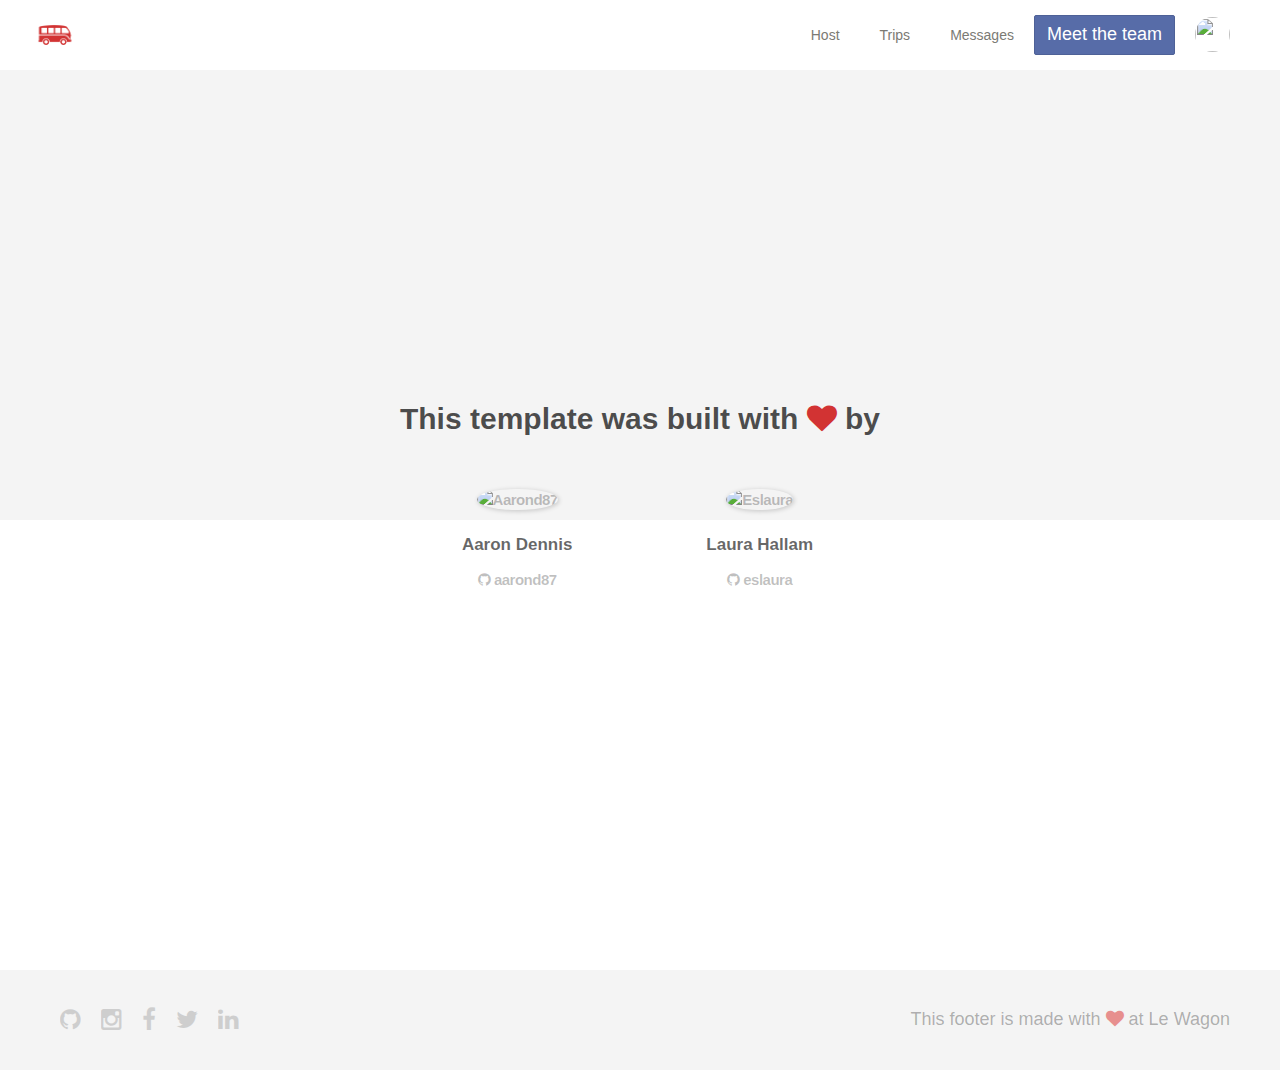
==== commit 52f99d75: "Automated commit at 2017-11-20 14:19:31 UTC by middleman-deploy 2.0.0-alpha" ====
--- a/about.html
+++ b/about.html
@@ -7,32 +7,85 @@
           content="width=device-width, initial-scale=1, shrink-to-fit=no">
     <!-- Use the title from a page's frontmatter if it has one -->
     <title>Le Wagon - Middleman - About</title>
-    <link href="stylesheets/application-3c48b980.css" rel="stylesheet" />
+    <link href="stylesheets/application-64718dee.css" rel="stylesheet" />
     <script src="javascripts/application-93de88c9.js"></script>
     <link href="images/favicon-f15af148.png" rel="icon" type="image/png" />
   </head>
   <body>
+    <div class="navbar-wagon">
+  <!-- Logo -->
+  <a href="/" class="navbar-wagon-brand">
+    <img src="images/logo-acc9c0ec.png" alt="logo">
+  </a>
+
+  <!-- Right Navigation -->
+  <div class="navbar-wagon-right hidden-xs hidden-sm">
+
+    <a href="" class="navbar-wagon-item navbar-wagon-link">Host</a>
+    <a href="" class="navbar-wagon-item navbar-wagon-link">Trips</a>
+    <a href="" class="navbar-wagon-item navbar-wagon-link">Messages</a>
+    <a href="team.html" class="btn btn-primary">Meet the team</a>
+
+    <!-- Profile picture with dropdown list -->
+    <div class="navbar-wagon-item">
+      <div class="dropdown">
+        <img src="https://kitt.lewagon.com/placeholder/users/ssaunier" class="avatar dropdown-toggle" id="navbar-wagon-menu" data-toggle="dropdown">
+        <ul class="dropdown-menu dropdown-menu-right navbar-wagon-dropdown-menu">
+          <li><a href="#">Profile</a></li>
+          <li><a href="#">Dashboard</a></li>
+          <li><a href="#">Log Out</a></li>
+        </ul>
+      </div>
+    </div>
+  </div>
+
+  <!-- Dropdown appearing on mobile only -->
+  <div class="navbar-wagon-item hidden-md hidden-lg">
+    <div class="dropdown">
+      <i class="fa fa-bars dropdown-toggle" data-toggle="dropdown"></i>
+      <ul class="dropdown-menu dropdown-menu-right navbar-wagon-dropdown-menu">
+        <li><a href="#">Host</a></li>
+        <li><a href="#">Trips</a></li>
+        <li><a href="#">Messagese</a></li>
+      </ul>
+    </div>
+  </div>
+</div>
+
     <div id="about">
   <div class="about-content">
     <h1>This template was built with <i class="fa fa-heart"></i> by</h1>
     <ul class="list-inline">
         <li>
-<a href="https://kitt.lewagon.com/alumni/ssaunier" target="_blank">            <img src="https://kitt.lewagon.com/placeholder/users/ssaunier" class="img-circle" alt="Ssaunier" />
-</a>          <h2>Sébastien Saunier</h2>
+<a href="https://kitt.lewagon.com/alumni/aarond87" target="_blank">            <img src="https://kitt.lewagon.com/placeholder/users/aarond87" class="img-circle" alt="Aarond87" />
+</a>          <h2>Aaron Dennis</h2>
           <p>
-<a href="https://github.com/ssaunier" target="_blank">              <i class="fa fa-github"></i> ssaunier
+<a href="https://github.com/aarond87" target="_blank">              <i class="fa fa-github"></i> aarond87
 </a>          </p>
         </li>
         <li>
-<a href="https://kitt.lewagon.com/alumni/Papillard" target="_blank">            <img src="https://kitt.lewagon.com/placeholder/users/Papillard" class="img-circle" alt="Papillard" />
-</a>          <h2>Boris Paillard</h2>
+<a href="https://kitt.lewagon.com/alumni/eslaura" target="_blank">            <img src="https://kitt.lewagon.com/placeholder/users/eslaura" class="img-circle" alt="Eslaura" />
+</a>          <h2>Laura Hallam</h2>
           <p>
-<a href="https://github.com/Papillard" target="_blank">              <i class="fa fa-github"></i> Papillard
+<a href="https://github.com/eslaura" target="_blank">              <i class="fa fa-github"></i> eslaura
 </a>          </p>
         </li>
     </ul>
   </div>
 </div>
 
+    <div class="footer">
+  <div class="footer-links">
+    <a href="#"><i class="fa fa-github"></i></a>
+    <a href="#"><i class="fa fa-instagram"></i></a>
+    <a href="#"><i class="fa fa-facebook"></i></a>
+    <a href="#"><i class="fa fa-twitter"></i></a>
+    <a href="#"><i class="fa fa-linkedin"></i></a>
+  </div>
+  <div class="footer-copyright">
+    This footer is made with <i class="fa fa-heart"></i> at Le Wagon
+  </div>
+</div>
+
   </body>
 </html>
--- a/stylesheets/application-64718dee.css
+++ b/stylesheets/application-64718dee.css
@@ -0,0 +1,8 @@
+@import url("https://fonts.googleapis.com/css?family=Noto+Sans" rel="stylesheet");/*!
+ * Bootstrap v3.3.7 (http://getbootstrap.com)
+ * Copyright 2011-2016 Twitter, Inc.
+ * Licensed under MIT (https://github.com/twbs/bootstrap/blob/master/LICENSE)
+ *//*! normalize.css v3.0.3 | MIT License | github.com/necolas/normalize.css */html{font-family:sans-serif;-ms-text-size-adjust:100%;-webkit-text-size-adjust:100%}body{margin:0}article,aside,details,figcaption,figure,footer,header,hgroup,main,menu,nav,section,summary{display:block}audio,canvas,progress,video{display:inline-block;vertical-align:baseline}audio:not([controls]){display:none;height:0}[hidden],template{display:none}a{background-color:transparent}a:active,a:hover{outline:0}abbr[title]{border-bottom:1px dotted}b,strong{font-weight:bold}dfn{font-style:italic}h1{font-size:2em;margin:0.67em 0}mark{background:#ff0;color:#000}small{font-size:80%}sub,sup{font-size:75%;line-height:0;position:relative;vertical-align:baseline}sup{top:-0.5em}sub{bottom:-0.25em}img{border:0}svg:not(:root){overflow:hidden}figure{margin:1em 40px}hr{-webkit-box-sizing:content-box;box-sizing:content-box;height:0}pre{overflow:auto}code,kbd,pre,samp{font-family:monospace, monospace;font-size:1em}button,input,optgroup,select,textarea{color:inherit;font:inherit;margin:0}button{overflow:visible}button,select{text-transform:none}button,html input[type="button"],input[type="reset"],input[type="submit"]{-webkit-appearance:button;cursor:pointer}button[disabled],html input[disabled]{cursor:default}button::-moz-focus-inner,input::-moz-focus-inner{border:0;padding:0}input{line-height:normal}input[type="checkbox"],input[type="radio"]{-webkit-box-sizing:border-box;box-sizing:border-box;padding:0}input[type="number"]::-webkit-inner-spin-button,input[type="number"]::-webkit-outer-spin-button{height:auto}input[type="search"]{-webkit-appearance:textfield;-webkit-box-sizing:content-box;box-sizing:content-box}input[type="search"]::-webkit-search-cancel-button,input[type="search"]::-webkit-search-decoration{-webkit-appearance:none}fieldset{border:1px solid #c0c0c0;margin:0 2px;padding:0.35em 0.625em 0.75em}legend{border:0;padding:0}textarea{overflow:auto}optgroup{font-weight:bold}table{border-collapse:collapse;border-spacing:0}td,th{padding:0}/*! Source: https://github.com/h5bp/html5-boilerplate/blob/master/src/css/main.css */@media print{*,*:before,*:after{background:transparent !important;color:#000 !important;-webkit-box-shadow:none !important;box-shadow:none !important;text-shadow:none !important}a,a:visited{text-decoration:underline}a[href]:after{content:" (" attr(href) ")"}abbr[title]:after{content:" (" attr(title) ")"}a[href^="#"]:after,a[href^="javascript:"]:after{content:""}pre,blockquote{border:1px solid #999;page-break-inside:avoid}thead{display:table-header-group}tr,img{page-break-inside:avoid}img{max-width:100% !important}p,h2,h3{orphans:3;widows:3}h2,h3{page-break-after:avoid}.navbar{display:none}.btn>.caret,.dropup>.btn>.caret{border-top-color:#000 !important}.label{border:1px solid #000}.table{border-collapse:collapse !important}.table td,.table th{background-color:#fff !important}.table-bordered th,.table-bordered td{border:1px solid #ddd !important}}@font-face{font-family:'Glyphicons Halflings';src:url("../assets/bootstrap/glyphicons-halflings-regular-86b6f62b.eot");src:url("../assets/bootstrap/glyphicons-halflings-regular-86b6f62b.eot?#iefix") format("embedded-opentype"),url("../assets/bootstrap/glyphicons-halflings-regular-ca35b697.woff2") format("woff2"),url("../assets/bootstrap/glyphicons-halflings-regular-278e49a8.woff") format("woff"),url("../assets/bootstrap/glyphicons-halflings-regular-44bc1850.ttf") format("truetype"),url("../assets/bootstrap/glyphicons-halflings-regular-de51a849.svg#glyphicons_halflingsregular") format("svg")}.glyphicon{position:relative;top:1px;display:inline-block;font-family:'Glyphicons Halflings';font-style:normal;font-weight:normal;line-height:1;-webkit-font-smoothing:antialiased;-moz-osx-font-smoothing:grayscale}.glyphicon-asterisk:before{content:"\002a"}.glyphicon-plus:before{content:"\002b"}.glyphicon-euro:before,.glyphicon-eur:before{content:"\20ac"}.glyphicon-minus:before{content:"\2212"}.glyphicon-cloud:before{content:"\2601"}.glyphicon-envelope:before{content:"\2709"}.glyphicon-pencil:before{content:"\270f"}.glyphicon-glass:before{content:"\e001"}.glyphicon-music:before{content:"\e002"}.glyphicon-search:before{content:"\e003"}.glyphicon-heart:before{content:"\e005"}.glyphicon-star:before{content:"\e006"}.glyphicon-star-empty:before{content:"\e007"}.glyphicon-user:before{content:"\e008"}.glyphicon-film:before{content:"\e009"}.glyphicon-th-large:before{content:"\e010"}.glyphicon-th:before{content:"\e011"}.glyphicon-th-list:before{content:"\e012"}.glyphicon-ok:before{content:"\e013"}.glyphicon-remove:before{content:"\e014"}.glyphicon-zoom-in:before{content:"\e015"}.glyphicon-zoom-out:before{content:"\e016"}.glyphicon-off:before{content:"\e017"}.glyphicon-signal:before{content:"\e018"}.glyphicon-cog:before{content:"\e019"}.glyphicon-trash:before{content:"\e020"}.glyphicon-home:before{content:"\e021"}.glyphicon-file:before{content:"\e022"}.glyphicon-time:before{content:"\e023"}.glyphicon-road:before{content:"\e024"}.glyphicon-download-alt:before{content:"\e025"}.glyphicon-download:before{content:"\e026"}.glyphicon-upload:before{content:"\e027"}.glyphicon-inbox:before{content:"\e028"}.glyphicon-play-circle:before{content:"\e029"}.glyphicon-repeat:before{content:"\e030"}.glyphicon-refresh:before{content:"\e031"}.glyphicon-list-alt:before{content:"\e032"}.glyphicon-lock:before{content:"\e033"}.glyphicon-flag:before{content:"\e034"}.glyphicon-headphones:before{content:"\e035"}.glyphicon-volume-off:before{content:"\e036"}.glyphicon-volume-down:before{content:"\e037"}.glyphicon-volume-up:before{content:"\e038"}.glyphicon-qrcode:before{content:"\e039"}.glyphicon-barcode:before{content:"\e040"}.glyphicon-tag:before{content:"\e041"}.glyphicon-tags:before{content:"\e042"}.glyphicon-book:before{content:"\e043"}.glyphicon-bookmark:before{content:"\e044"}.glyphicon-print:before{content:"\e045"}.glyphicon-camera:before{content:"\e046"}.glyphicon-font:before{content:"\e047"}.glyphicon-bold:before{content:"\e048"}.glyphicon-italic:before{content:"\e049"}.glyphicon-text-height:before{content:"\e050"}.glyphicon-text-width:before{content:"\e051"}.glyphicon-align-left:before{content:"\e052"}.glyphicon-align-center:before{content:"\e053"}.glyphicon-align-right:before{content:"\e054"}.glyphicon-align-justify:before{content:"\e055"}.glyphicon-list:before{content:"\e056"}.glyphicon-indent-left:before{content:"\e057"}.glyphicon-indent-right:before{content:"\e058"}.glyphicon-facetime-video:before{content:"\e059"}.glyphicon-picture:before{content:"\e060"}.glyphicon-map-marker:before{content:"\e062"}.glyphicon-adjust:before{content:"\e063"}.glyphicon-tint:before{content:"\e064"}.glyphicon-edit:before{content:"\e065"}.glyphicon-share:before{content:"\e066"}.glyphicon-check:before{content:"\e067"}.glyphicon-move:before{content:"\e068"}.glyphicon-step-backward:before{content:"\e069"}.glyphicon-fast-backward:before{content:"\e070"}.glyphicon-backward:before{content:"\e071"}.glyphicon-play:before{content:"\e072"}.glyphicon-pause:before{content:"\e073"}.glyphicon-stop:before{content:"\e074"}.glyphicon-forward:before{content:"\e075"}.glyphicon-fast-forward:before{content:"\e076"}.glyphicon-step-forward:before{content:"\e077"}.glyphicon-eject:before{content:"\e078"}.glyphicon-chevron-left:before{content:"\e079"}.glyphicon-chevron-right:before{content:"\e080"}.glyphicon-plus-sign:before{content:"\e081"}.glyphicon-minus-sign:before{content:"\e082"}.glyphicon-remove-sign:before{content:"\e083"}.glyphicon-ok-sign:before{content:"\e084"}.glyphicon-question-sign:before{content:"\e085"}.glyphicon-info-sign:before{content:"\e086"}.glyphicon-screenshot:before{content:"\e087"}.glyphicon-remove-circle:before{content:"\e088"}.glyphicon-ok-circle:before{content:"\e089"}.glyphicon-ban-circle:before{content:"\e090"}.glyphicon-arrow-left:before{content:"\e091"}.glyphicon-arrow-right:before{content:"\e092"}.glyphicon-arrow-up:before{content:"\e093"}.glyphicon-arrow-down:before{content:"\e094"}.glyphicon-share-alt:before{content:"\e095"}.glyphicon-resize-full:before{content:"\e096"}.glyphicon-resize-small:before{content:"\e097"}.glyphicon-exclamation-sign:before{content:"\e101"}.glyphicon-gift:before{content:"\e102"}.glyphicon-leaf:before{content:"\e103"}.glyphicon-fire:before{content:"\e104"}.glyphicon-eye-open:before{content:"\e105"}.glyphicon-eye-close:before{content:"\e106"}.glyphicon-warning-sign:before{content:"\e107"}.glyphicon-plane:before{content:"\e108"}.glyphicon-calendar:before{content:"\e109"}.glyphicon-random:before{content:"\e110"}.glyphicon-comment:before{content:"\e111"}.glyphicon-magnet:before{content:"\e112"}.glyphicon-chevron-up:before{content:"\e113"}.glyphicon-chevron-down:before{content:"\e114"}.glyphicon-retweet:before{content:"\e115"}.glyphicon-shopping-cart:before{content:"\e116"}.glyphicon-folder-close:before{content:"\e117"}.glyphicon-folder-open:before{content:"\e118"}.glyphicon-resize-vertical:before{content:"\e119"}.glyphicon-resize-horizontal:before{content:"\e120"}.glyphicon-hdd:before{content:"\e121"}.glyphicon-bullhorn:before{content:"\e122"}.glyphicon-bell:before{content:"\e123"}.glyphicon-certificate:before{content:"\e124"}.glyphicon-thumbs-up:before{content:"\e125"}.glyphicon-thumbs-down:before{content:"\e126"}.glyphicon-hand-right:before{content:"\e127"}.glyphicon-hand-left:before{content:"\e128"}.glyphicon-hand-up:before{content:"\e129"}.glyphicon-hand-down:before{content:"\e130"}.glyphicon-circle-arrow-right:before{content:"\e131"}.glyphicon-circle-arrow-left:before{content:"\e132"}.glyphicon-circle-arrow-up:before{content:"\e133"}.glyphicon-circle-arrow-down:before{content:"\e134"}.glyphicon-globe:before{content:"\e135"}.glyphicon-wrench:before{content:"\e136"}.glyphicon-tasks:before{content:"\e137"}.glyphicon-filter:before{content:"\e138"}.glyphicon-briefcase:before{content:"\e139"}.glyphicon-fullscreen:before{content:"\e140"}.glyphicon-dashboard:before{content:"\e141"}.glyphicon-paperclip:before{content:"\e142"}.glyphicon-heart-empty:before{content:"\e143"}.glyphicon-link:before{content:"\e144"}.glyphicon-phone:before{content:"\e145"}.glyphicon-pushpin:before{content:"\e146"}.glyphicon-usd:before{content:"\e148"}.glyphicon-gbp:before{content:"\e149"}.glyphicon-sort:before{content:"\e150"}.glyphicon-sort-by-alphabet:before{content:"\e151"}.glyphicon-sort-by-alphabet-alt:before{content:"\e152"}.glyphicon-sort-by-order:before{content:"\e153"}.glyphicon-sort-by-order-alt:before{content:"\e154"}.glyphicon-sort-by-attributes:before{content:"\e155"}.glyphicon-sort-by-attributes-alt:before{content:"\e156"}.glyphicon-unchecked:before{content:"\e157"}.glyphicon-expand:before{content:"\e158"}.glyphicon-collapse-down:before{content:"\e159"}.glyphicon-collapse-up:before{content:"\e160"}.glyphicon-log-in:before{content:"\e161"}.glyphicon-flash:before{content:"\e162"}.glyphicon-log-out:before{content:"\e163"}.glyphicon-new-window:before{content:"\e164"}.glyphicon-record:before{content:"\e165"}.glyphicon-save:before{content:"\e166"}.glyphicon-open:before{content:"\e167"}.glyphicon-saved:before{content:"\e168"}.glyphicon-import:before{content:"\e169"}.glyphicon-export:before{content:"\e170"}.glyphicon-send:before{content:"\e171"}.glyphicon-floppy-disk:before{content:"\e172"}.glyphicon-floppy-saved:before{content:"\e173"}.glyphicon-floppy-remove:before{content:"\e174"}.glyphicon-floppy-save:before{content:"\e175"}.glyphicon-floppy-open:before{content:"\e176"}.glyphicon-credit-card:before{content:"\e177"}.glyphicon-transfer:before{content:"\e178"}.glyphicon-cutlery:before{content:"\e179"}.glyphicon-header:before{content:"\e180"}.glyphicon-compressed:before{content:"\e181"}.glyphicon-earphone:before{content:"\e182"}.glyphicon-phone-alt:before{content:"\e183"}.glyphicon-tower:before{content:"\e184"}.glyphicon-stats:before{content:"\e185"}.glyphicon-sd-video:before{content:"\e186"}.glyphicon-hd-video:before{content:"\e187"}.glyphicon-subtitles:before{content:"\e188"}.glyphicon-sound-stereo:before{content:"\e189"}.glyphicon-sound-dolby:before{content:"\e190"}.glyphicon-sound-5-1:before{content:"\e191"}.glyphicon-sound-6-1:before{content:"\e192"}.glyphicon-sound-7-1:before{content:"\e193"}.glyphicon-copyright-mark:before{content:"\e194"}.glyphicon-registration-mark:before{content:"\e195"}.glyphicon-cloud-download:before{content:"\e197"}.glyphicon-cloud-upload:before{content:"\e198"}.glyphicon-tree-conifer:before{content:"\e199"}.glyphicon-tree-deciduous:before{content:"\e200"}.glyphicon-cd:before{content:"\e201"}.glyphicon-save-file:before{content:"\e202"}.glyphicon-open-file:before{content:"\e203"}.glyphicon-level-up:before{content:"\e204"}.glyphicon-copy:before{content:"\e205"}.glyphicon-paste:before{content:"\e206"}.glyphicon-alert:before{content:"\e209"}.glyphicon-equalizer:before{content:"\e210"}.glyphicon-king:before{content:"\e211"}.glyphicon-queen:before{content:"\e212"}.glyphicon-pawn:before{content:"\e213"}.glyphicon-bishop:before{content:"\e214"}.glyphicon-knight:before{content:"\e215"}.glyphicon-baby-formula:before{content:"\e216"}.glyphicon-tent:before{content:"\26fa"}.glyphicon-blackboard:before{content:"\e218"}.glyphicon-bed:before{content:"\e219"}.glyphicon-apple:before{content:"\f8ff"}.glyphicon-erase:before{content:"\e221"}.glyphicon-hourglass:before{content:"\231b"}.glyphicon-lamp:before{content:"\e223"}.glyphicon-duplicate:before{content:"\e224"}.glyphicon-piggy-bank:before{content:"\e225"}.glyphicon-scissors:before{content:"\e226"}.glyphicon-bitcoin:before{content:"\e227"}.glyphicon-btc:before{content:"\e227"}.glyphicon-xbt:before{content:"\e227"}.glyphicon-yen:before{content:"\00a5"}.glyphicon-jpy:before{content:"\00a5"}.glyphicon-ruble:before{content:"\20bd"}.glyphicon-rub:before{content:"\20bd"}.glyphicon-scale:before{content:"\e230"}.glyphicon-ice-lolly:before{content:"\e231"}.glyphicon-ice-lolly-tasted:before{content:"\e232"}.glyphicon-education:before{content:"\e233"}.glyphicon-option-horizontal:before{content:"\e234"}.glyphicon-option-vertical:before{content:"\e235"}.glyphicon-menu-hamburger:before{content:"\e236"}.glyphicon-modal-window:before{content:"\e237"}.glyphicon-oil:before{content:"\e238"}.glyphicon-grain:before{content:"\e239"}.glyphicon-sunglasses:before{content:"\e240"}.glyphicon-text-size:before{content:"\e241"}.glyphicon-text-color:before{content:"\e242"}.glyphicon-text-background:before{content:"\e243"}.glyphicon-object-align-top:before{content:"\e244"}.glyphicon-object-align-bottom:before{content:"\e245"}.glyphicon-object-align-horizontal:before{content:"\e246"}.glyphicon-object-align-left:before{content:"\e247"}.glyphicon-object-align-vertical:before{content:"\e248"}.glyphicon-object-align-right:before{content:"\e249"}.glyphicon-triangle-right:before{content:"\e250"}.glyphicon-triangle-left:before{content:"\e251"}.glyphicon-triangle-bottom:before{content:"\e252"}.glyphicon-triangle-top:before{content:"\e253"}.glyphicon-console:before{content:"\e254"}.glyphicon-superscript:before{content:"\e255"}.glyphicon-subscript:before{content:"\e256"}.glyphicon-menu-left:before{content:"\e257"}.glyphicon-menu-right:before{content:"\e258"}.glyphicon-menu-down:before{content:"\e259"}.glyphicon-menu-up:before{content:"\e260"}*{-webkit-box-sizing:border-box;box-sizing:border-box}*:before,*:after{-webkit-box-sizing:border-box;box-sizing:border-box}html{font-size:10px;-webkit-tap-highlight-color:transparent}body{font-family:"Noto Sans", "Helvetica", "sans-serif";font-size:18px;line-height:1.42857143;color:#adaca8;background-color:#D8CBC7}input,button,select,textarea{font-family:inherit;font-size:inherit;line-height:inherit}a{color:#576CA8;text-decoration:none}a:hover,a:focus{color:#3d4c76;text-decoration:underline}a:focus{outline:5px auto -webkit-focus-ring-color;outline-offset:-2px}figure{margin:0}img{vertical-align:middle}.img-responsive{display:block;max-width:100%;height:auto}.img-rounded{border-radius:2px}.img-thumbnail{padding:4px;line-height:1.42857143;background-color:#D8CBC7;border:1px solid #ddd;border-radius:2px;-webkit-transition:all 0.2s ease-in-out;transition:all 0.2s ease-in-out;display:inline-block;max-width:100%;height:auto}.img-circle{border-radius:50%}hr{margin-top:25px;margin-bottom:25px;border:0;border-top:1px solid white}.sr-only{position:absolute;width:1px;height:1px;margin:-1px;padding:0;overflow:hidden;clip:rect(0, 0, 0, 0);border:0}.sr-only-focusable:active,.sr-only-focusable:focus{position:static;width:auto;height:auto;margin:0;overflow:visible;clip:auto}[role="button"]{cursor:pointer}h1,h2,h3,h4,h5,h6,.h1,.h2,.h3,.h4,.h5,.h6{font-family:"Raleway", "Helvetica", "sans-serif";font-weight:500;line-height:1.1;color:inherit}h1 small,h1 .small,h2 small,h2 .small,h3 small,h3 .small,h4 small,h4 .small,h5 small,h5 .small,h6 small,h6 .small,.h1 small,.h1 .small,.h2 small,.h2 .small,.h3 small,.h3 .small,.h4 small,.h4 .small,.h5 small,.h5 .small,.h6 small,.h6 .small{font-weight:normal;line-height:1;color:#efefee}h1,.h1,h2,.h2,h3,.h3{margin-top:25px;margin-bottom:12.5px}h1 small,h1 .small,.h1 small,.h1 .small,h2 small,h2 .small,.h2 small,.h2 .small,h3 small,h3 .small,.h3 small,.h3 .small{font-size:65%}h4,.h4,h5,.h5,h6,.h6{margin-top:12.5px;margin-bottom:12.5px}h4 small,h4 .small,.h4 small,.h4 .small,h5 small,h5 .small,.h5 small,.h5 .small,h6 small,h6 .small,.h6 small,.h6 .small{font-size:75%}h1,.h1{font-size:46px}h2,.h2{font-size:38px}h3,.h3{font-size:31px}h4,.h4{font-size:23px}h5,.h5{font-size:18px}h6,.h6{font-size:16px}p{margin:0 0 12.5px}.lead{margin-bottom:25px;font-size:20px;font-weight:300;line-height:1.4}@media (min-width: 768px){.lead{font-size:27px}}small,.small{font-size:88%}mark,.mark{background-color:#fcf8e3;padding:.2em}.text-left{text-align:left}.text-right{text-align:right}.text-center{text-align:center}.text-justify{text-align:justify}.text-nowrap{white-space:nowrap}.text-lowercase{text-transform:lowercase}.text-uppercase,.initialism{text-transform:uppercase}.text-capitalize{text-transform:capitalize}.text-muted{color:#efefee}.text-primary{color:#576CA8}a.text-primary:hover,a.text-primary:focus{color:#465686}.text-success{color:#3c763d}a.text-success:hover,a.text-success:focus{color:#2b542c}.text-info{color:#31708f}a.text-info:hover,a.text-info:focus{color:#245269}.text-warning{color:#8a6d3b}a.text-warning:hover,a.text-warning:focus{color:#66512c}.text-danger{color:#a94442}a.text-danger:hover,a.text-danger:focus{color:#843534}.bg-primary{color:#fff}.bg-primary{background-color:#576CA8}a.bg-primary:hover,a.bg-primary:focus{background-color:#465686}.bg-success{background-color:#dff0d8}a.bg-success:hover,a.bg-success:focus{background-color:#c1e2b3}.bg-info{background-color:#d9edf7}a.bg-info:hover,a.bg-info:focus{background-color:#afd9ee}.bg-warning{background-color:#fcf8e3}a.bg-warning:hover,a.bg-warning:focus{background-color:#f7ecb5}.bg-danger{background-color:#f2dede}a.bg-danger:hover,a.bg-danger:focus{background-color:#e4b9b9}.page-header{padding-bottom:11.5px;margin:50px 0 25px;border-bottom:1px solid white}ul,ol{margin-top:0;margin-bottom:12.5px}ul ul,ul ol,ol ul,ol ol{margin-bottom:0}.list-unstyled{padding-left:0;list-style:none}.list-inline{padding-left:0;list-style:none;margin-left:-5px}.list-inline>li{display:inline-block;padding-left:5px;padding-right:5px}dl{margin-top:0;margin-bottom:25px}dt,dd{line-height:1.42857143}dt{font-weight:bold}dd{margin-left:0}.dl-horizontal dd:before,.dl-horizontal dd:after{content:" ";display:table}.dl-horizontal dd:after{clear:both}@media (min-width: 768px){.dl-horizontal dt{float:left;width:160px;clear:left;text-align:right;overflow:hidden;text-overflow:ellipsis;white-space:nowrap}.dl-horizontal dd{margin-left:180px}}abbr[title],abbr[data-original-title]{cursor:help;border-bottom:1px dotted #efefee}.initialism{font-size:90%}blockquote{padding:12.5px 25px;margin:0 0 25px;font-size:22.5px;border-left:5px solid white}blockquote p:last-child,blockquote ul:last-child,blockquote ol:last-child{margin-bottom:0}blockquote footer,blockquote small,blockquote .small{display:block;font-size:80%;line-height:1.42857143;color:#efefee}blockquote footer:before,blockquote small:before,blockquote .small:before{content:'\2014 \00A0'}.blockquote-reverse,blockquote.pull-right{padding-right:15px;padding-left:0;border-right:5px solid white;border-left:0;text-align:right}.blockquote-reverse footer:before,.blockquote-reverse small:before,.blockquote-reverse .small:before,blockquote.pull-right footer:before,blockquote.pull-right small:before,blockquote.pull-right .small:before{content:''}.blockquote-reverse footer:after,.blockquote-reverse small:after,.blockquote-reverse .small:after,blockquote.pull-right footer:after,blockquote.pull-right small:after,blockquote.pull-right .small:after{content:'\00A0 \2014'}address{margin-bottom:25px;font-style:normal;line-height:1.42857143}code,kbd,pre,samp{font-family:Menlo, Monaco, Consolas, "Courier New", monospace}code{padding:2px 4px;font-size:90%;color:#c7254e;background-color:#f9f2f4;border-radius:2px}kbd{padding:2px 4px;font-size:90%;color:#fff;background-color:#333;border-radius:2px;-webkit-box-shadow:inset 0 -1px 0 rgba(0,0,0,0.25);box-shadow:inset 0 -1px 0 rgba(0,0,0,0.25)}kbd kbd{padding:0;font-size:100%;font-weight:bold;-webkit-box-shadow:none;box-shadow:none}pre{display:block;padding:12px;margin:0 0 12.5px;font-size:17px;line-height:1.42857143;word-break:break-all;word-wrap:break-word;color:#adaca8;background-color:#f5f5f5;border:1px solid #ccc;border-radius:2px}pre code{padding:0;font-size:inherit;color:inherit;white-space:pre-wrap;background-color:transparent;border-radius:0}.pre-scrollable{max-height:340px;overflow-y:scroll}.container{margin-right:auto;margin-left:auto;padding-left:15px;padding-right:15px}.container:before,.container:after{content:" ";display:table}.container:after{clear:both}@media (min-width: 768px){.container{width:750px}}@media (min-width: 992px){.container{width:970px}}@media (min-width: 1200px){.container{width:1170px}}.container-fluid{margin-right:auto;margin-left:auto;padding-left:15px;padding-right:15px}.container-fluid:before,.container-fluid:after{content:" ";display:table}.container-fluid:after{clear:both}.row{margin-left:-15px;margin-right:-15px}.row:before,.row:after{content:" ";display:table}.row:after{clear:both}.col-xs-1,.col-sm-1,.col-md-1,.col-lg-1,.col-xs-2,.col-sm-2,.col-md-2,.col-lg-2,.col-xs-3,.col-sm-3,.col-md-3,.col-lg-3,.col-xs-4,.col-sm-4,.col-md-4,.col-lg-4,.col-xs-5,.col-sm-5,.col-md-5,.col-lg-5,.col-xs-6,.col-sm-6,.col-md-6,.col-lg-6,.col-xs-7,.col-sm-7,.col-md-7,.col-lg-7,.col-xs-8,.col-sm-8,.col-md-8,.col-lg-8,.col-xs-9,.col-sm-9,.col-md-9,.col-lg-9,.col-xs-10,.col-sm-10,.col-md-10,.col-lg-10,.col-xs-11,.col-sm-11,.col-md-11,.col-lg-11,.col-xs-12,.col-sm-12,.col-md-12,.col-lg-12{position:relative;min-height:1px;padding-left:15px;padding-right:15px}.col-xs-1,.col-xs-2,.col-xs-3,.col-xs-4,.col-xs-5,.col-xs-6,.col-xs-7,.col-xs-8,.col-xs-9,.col-xs-10,.col-xs-11,.col-xs-12{float:left}.col-xs-1{width:8.33333333%}.col-xs-2{width:16.66666667%}.col-xs-3{width:25%}.col-xs-4{width:33.33333333%}.col-xs-5{width:41.66666667%}.col-xs-6{width:50%}.col-xs-7{width:58.33333333%}.col-xs-8{width:66.66666667%}.col-xs-9{width:75%}.col-xs-10{width:83.33333333%}.col-xs-11{width:91.66666667%}.col-xs-12{width:100%}.col-xs-pull-0{right:auto}.col-xs-pull-1{right:8.33333333%}.col-xs-pull-2{right:16.66666667%}.col-xs-pull-3{right:25%}.col-xs-pull-4{right:33.33333333%}.col-xs-pull-5{right:41.66666667%}.col-xs-pull-6{right:50%}.col-xs-pull-7{right:58.33333333%}.col-xs-pull-8{right:66.66666667%}.col-xs-pull-9{right:75%}.col-xs-pull-10{right:83.33333333%}.col-xs-pull-11{right:91.66666667%}.col-xs-pull-12{right:100%}.col-xs-push-0{left:auto}.col-xs-push-1{left:8.33333333%}.col-xs-push-2{left:16.66666667%}.col-xs-push-3{left:25%}.col-xs-push-4{left:33.33333333%}.col-xs-push-5{left:41.66666667%}.col-xs-push-6{left:50%}.col-xs-push-7{left:58.33333333%}.col-xs-push-8{left:66.66666667%}.col-xs-push-9{left:75%}.col-xs-push-10{left:83.33333333%}.col-xs-push-11{left:91.66666667%}.col-xs-push-12{left:100%}.col-xs-offset-0{margin-left:0%}.col-xs-offset-1{margin-left:8.33333333%}.col-xs-offset-2{margin-left:16.66666667%}.col-xs-offset-3{margin-left:25%}.col-xs-offset-4{margin-left:33.33333333%}.col-xs-offset-5{margin-left:41.66666667%}.col-xs-offset-6{margin-left:50%}.col-xs-offset-7{margin-left:58.33333333%}.col-xs-offset-8{margin-left:66.66666667%}.col-xs-offset-9{margin-left:75%}.col-xs-offset-10{margin-left:83.33333333%}.col-xs-offset-11{margin-left:91.66666667%}.col-xs-offset-12{margin-left:100%}@media (min-width: 768px){.col-sm-1,.col-sm-2,.col-sm-3,.col-sm-4,.col-sm-5,.col-sm-6,.col-sm-7,.col-sm-8,.col-sm-9,.col-sm-10,.col-sm-11,.col-sm-12{float:left}.col-sm-1{width:8.33333333%}.col-sm-2{width:16.66666667%}.col-sm-3{width:25%}.col-sm-4{width:33.33333333%}.col-sm-5{width:41.66666667%}.col-sm-6{width:50%}.col-sm-7{width:58.33333333%}.col-sm-8{width:66.66666667%}.col-sm-9{width:75%}.col-sm-10{width:83.33333333%}.col-sm-11{width:91.66666667%}.col-sm-12{width:100%}.col-sm-pull-0{right:auto}.col-sm-pull-1{right:8.33333333%}.col-sm-pull-2{right:16.66666667%}.col-sm-pull-3{right:25%}.col-sm-pull-4{right:33.33333333%}.col-sm-pull-5{right:41.66666667%}.col-sm-pull-6{right:50%}.col-sm-pull-7{right:58.33333333%}.col-sm-pull-8{right:66.66666667%}.col-sm-pull-9{right:75%}.col-sm-pull-10{right:83.33333333%}.col-sm-pull-11{right:91.66666667%}.col-sm-pull-12{right:100%}.col-sm-push-0{left:auto}.col-sm-push-1{left:8.33333333%}.col-sm-push-2{left:16.66666667%}.col-sm-push-3{left:25%}.col-sm-push-4{left:33.33333333%}.col-sm-push-5{left:41.66666667%}.col-sm-push-6{left:50%}.col-sm-push-7{left:58.33333333%}.col-sm-push-8{left:66.66666667%}.col-sm-push-9{left:75%}.col-sm-push-10{left:83.33333333%}.col-sm-push-11{left:91.66666667%}.col-sm-push-12{left:100%}.col-sm-offset-0{margin-left:0%}.col-sm-offset-1{margin-left:8.33333333%}.col-sm-offset-2{margin-left:16.66666667%}.col-sm-offset-3{margin-left:25%}.col-sm-offset-4{margin-left:33.33333333%}.col-sm-offset-5{margin-left:41.66666667%}.col-sm-offset-6{margin-left:50%}.col-sm-offset-7{margin-left:58.33333333%}.col-sm-offset-8{margin-left:66.66666667%}.col-sm-offset-9{margin-left:75%}.col-sm-offset-10{margin-left:83.33333333%}.col-sm-offset-11{margin-left:91.66666667%}.col-sm-offset-12{margin-left:100%}}@media (min-width: 992px){.col-md-1,.col-md-2,.col-md-3,.col-md-4,.col-md-5,.col-md-6,.col-md-7,.col-md-8,.col-md-9,.col-md-10,.col-md-11,.col-md-12{float:left}.col-md-1{width:8.33333333%}.col-md-2{width:16.66666667%}.col-md-3{width:25%}.col-md-4{width:33.33333333%}.col-md-5{width:41.66666667%}.col-md-6{width:50%}.col-md-7{width:58.33333333%}.col-md-8{width:66.66666667%}.col-md-9{width:75%}.col-md-10{width:83.33333333%}.col-md-11{width:91.66666667%}.col-md-12{width:100%}.col-md-pull-0{right:auto}.col-md-pull-1{right:8.33333333%}.col-md-pull-2{right:16.66666667%}.col-md-pull-3{right:25%}.col-md-pull-4{right:33.33333333%}.col-md-pull-5{right:41.66666667%}.col-md-pull-6{right:50%}.col-md-pull-7{right:58.33333333%}.col-md-pull-8{right:66.66666667%}.col-md-pull-9{right:75%}.col-md-pull-10{right:83.33333333%}.col-md-pull-11{right:91.66666667%}.col-md-pull-12{right:100%}.col-md-push-0{left:auto}.col-md-push-1{left:8.33333333%}.col-md-push-2{left:16.66666667%}.col-md-push-3{left:25%}.col-md-push-4{left:33.33333333%}.col-md-push-5{left:41.66666667%}.col-md-push-6{left:50%}.col-md-push-7{left:58.33333333%}.col-md-push-8{left:66.66666667%}.col-md-push-9{left:75%}.col-md-push-10{left:83.33333333%}.col-md-push-11{left:91.66666667%}.col-md-push-12{left:100%}.col-md-offset-0{margin-left:0%}.col-md-offset-1{margin-left:8.33333333%}.col-md-offset-2{margin-left:16.66666667%}.col-md-offset-3{margin-left:25%}.col-md-offset-4{margin-left:33.33333333%}.col-md-offset-5{margin-left:41.66666667%}.col-md-offset-6{margin-left:50%}.col-md-offset-7{margin-left:58.33333333%}.col-md-offset-8{margin-left:66.66666667%}.col-md-offset-9{margin-left:75%}.col-md-offset-10{margin-left:83.33333333%}.col-md-offset-11{margin-left:91.66666667%}.col-md-offset-12{margin-left:100%}}@media (min-width: 1200px){.col-lg-1,.col-lg-2,.col-lg-3,.col-lg-4,.col-lg-5,.col-lg-6,.col-lg-7,.col-lg-8,.col-lg-9,.col-lg-10,.col-lg-11,.col-lg-12{float:left}.col-lg-1{width:8.33333333%}.col-lg-2{width:16.66666667%}.col-lg-3{width:25%}.col-lg-4{width:33.33333333%}.col-lg-5{width:41.66666667%}.col-lg-6{width:50%}.col-lg-7{width:58.33333333%}.col-lg-8{width:66.66666667%}.col-lg-9{width:75%}.col-lg-10{width:83.33333333%}.col-lg-11{width:91.66666667%}.col-lg-12{width:100%}.col-lg-pull-0{right:auto}.col-lg-pull-1{right:8.33333333%}.col-lg-pull-2{right:16.66666667%}.col-lg-pull-3{right:25%}.col-lg-pull-4{right:33.33333333%}.col-lg-pull-5{right:41.66666667%}.col-lg-pull-6{right:50%}.col-lg-pull-7{right:58.33333333%}.col-lg-pull-8{right:66.66666667%}.col-lg-pull-9{right:75%}.col-lg-pull-10{right:83.33333333%}.col-lg-pull-11{right:91.66666667%}.col-lg-pull-12{right:100%}.col-lg-push-0{left:auto}.col-lg-push-1{left:8.33333333%}.col-lg-push-2{left:16.66666667%}.col-lg-push-3{left:25%}.col-lg-push-4{left:33.33333333%}.col-lg-push-5{left:41.66666667%}.col-lg-push-6{left:50%}.col-lg-push-7{left:58.33333333%}.col-lg-push-8{left:66.66666667%}.col-lg-push-9{left:75%}.col-lg-push-10{left:83.33333333%}.col-lg-push-11{left:91.66666667%}.col-lg-push-12{left:100%}.col-lg-offset-0{margin-left:0%}.col-lg-offset-1{margin-left:8.33333333%}.col-lg-offset-2{margin-left:16.66666667%}.col-lg-offset-3{margin-left:25%}.col-lg-offset-4{margin-left:33.33333333%}.col-lg-offset-5{margin-left:41.66666667%}.col-lg-offset-6{margin-left:50%}.col-lg-offset-7{margin-left:58.33333333%}.col-lg-offset-8{margin-left:66.66666667%}.col-lg-offset-9{margin-left:75%}.col-lg-offset-10{margin-left:83.33333333%}.col-lg-offset-11{margin-left:91.66666667%}.col-lg-offset-12{margin-left:100%}}table{background-color:transparent}caption{padding-top:8px;padding-bottom:8px;color:#efefee;text-align:left}th{text-align:left}.table{width:100%;max-width:100%;margin-bottom:25px}.table>thead>tr>th,.table>thead>tr>td,.table>tbody>tr>th,.table>tbody>tr>td,.table>tfoot>tr>th,.table>tfoot>tr>td{padding:8px;line-height:1.42857143;vertical-align:top;border-top:1px solid #ddd}.table>thead>tr>th{vertical-align:bottom;border-bottom:2px solid #ddd}.table>caption+thead>tr:first-child>th,.table>caption+thead>tr:first-child>td,.table>colgroup+thead>tr:first-child>th,.table>colgroup+thead>tr:first-child>td,.table>thead:first-child>tr:first-child>th,.table>thead:first-child>tr:first-child>td{border-top:0}.table>tbody+tbody{border-top:2px solid #ddd}.table .table{background-color:#D8CBC7}.table-condensed>thead>tr>th,.table-condensed>thead>tr>td,.table-condensed>tbody>tr>th,.table-condensed>tbody>tr>td,.table-condensed>tfoot>tr>th,.table-condensed>tfoot>tr>td{padding:5px}.table-bordered{border:1px solid #ddd}.table-bordered>thead>tr>th,.table-bordered>thead>tr>td,.table-bordered>tbody>tr>th,.table-bordered>tbody>tr>td,.table-bordered>tfoot>tr>th,.table-bordered>tfoot>tr>td{border:1px solid #ddd}.table-bordered>thead>tr>th,.table-bordered>thead>tr>td{border-bottom-width:2px}.table-striped>tbody>tr:nth-of-type(odd){background-color:#f9f9f9}.table-hover>tbody>tr:hover{background-color:#f5f5f5}table col[class*="col-"]{position:static;float:none;display:table-column}table td[class*="col-"],table th[class*="col-"]{position:static;float:none;display:table-cell}.table>thead>tr>td.active,.table>thead>tr>th.active,.table>thead>tr.active>td,.table>thead>tr.active>th,.table>tbody>tr>td.active,.table>tbody>tr>th.active,.table>tbody>tr.active>td,.table>tbody>tr.active>th,.table>tfoot>tr>td.active,.table>tfoot>tr>th.active,.table>tfoot>tr.active>td,.table>tfoot>tr.active>th{background-color:#f5f5f5}.table-hover>tbody>tr>td.active:hover,.table-hover>tbody>tr>th.active:hover,.table-hover>tbody>tr.active:hover>td,.table-hover>tbody>tr:hover>.active,.table-hover>tbody>tr.active:hover>th{background-color:#e8e8e8}.table>thead>tr>td.success,.table>thead>tr>th.success,.table>thead>tr.success>td,.table>thead>tr.success>th,.table>tbody>tr>td.success,.table>tbody>tr>th.success,.table>tbody>tr.success>td,.table>tbody>tr.success>th,.table>tfoot>tr>td.success,.table>tfoot>tr>th.success,.table>tfoot>tr.success>td,.table>tfoot>tr.success>th{background-color:#dff0d8}.table-hover>tbody>tr>td.success:hover,.table-hover>tbody>tr>th.success:hover,.table-hover>tbody>tr.success:hover>td,.table-hover>tbody>tr:hover>.success,.table-hover>tbody>tr.success:hover>th{background-color:#d0e9c6}.table>thead>tr>td.info,.table>thead>tr>th.info,.table>thead>tr.info>td,.table>thead>tr.info>th,.table>tbody>tr>td.info,.table>tbody>tr>th.info,.table>tbody>tr.info>td,.table>tbody>tr.info>th,.table>tfoot>tr>td.info,.table>tfoot>tr>th.info,.table>tfoot>tr.info>td,.table>tfoot>tr.info>th{background-color:#d9edf7}.table-hover>tbody>tr>td.info:hover,.table-hover>tbody>tr>th.info:hover,.table-hover>tbody>tr.info:hover>td,.table-hover>tbody>tr:hover>.info,.table-hover>tbody>tr.info:hover>th{background-color:#c4e3f3}.table>thead>tr>td.warning,.table>thead>tr>th.warning,.table>thead>tr.warning>td,.table>thead>tr.warning>th,.table>tbody>tr>td.warning,.table>tbody>tr>th.warning,.table>tbody>tr.warning>td,.table>tbody>tr.warning>th,.table>tfoot>tr>td.warning,.table>tfoot>tr>th.warning,.table>tfoot>tr.warning>td,.table>tfoot>tr.warning>th{background-color:#fcf8e3}.table-hover>tbody>tr>td.warning:hover,.table-hover>tbody>tr>th.warning:hover,.table-hover>tbody>tr.warning:hover>td,.table-hover>tbody>tr:hover>.warning,.table-hover>tbody>tr.warning:hover>th{background-color:#faf2cc}.table>thead>tr>td.danger,.table>thead>tr>th.danger,.table>thead>tr.danger>td,.table>thead>tr.danger>th,.table>tbody>tr>td.danger,.table>tbody>tr>th.danger,.table>tbody>tr.danger>td,.table>tbody>tr.danger>th,.table>tfoot>tr>td.danger,.table>tfoot>tr>th.danger,.table>tfoot>tr.danger>td,.table>tfoot>tr.danger>th{background-color:#f2dede}.table-hover>tbody>tr>td.danger:hover,.table-hover>tbody>tr>th.danger:hover,.table-hover>tbody>tr.danger:hover>td,.table-hover>tbody>tr:hover>.danger,.table-hover>tbody>tr.danger:hover>th{background-color:#ebcccc}.table-responsive{overflow-x:auto;min-height:0.01%}@media screen and (max-width: 767px){.table-responsive{width:100%;margin-bottom:18.75px;overflow-y:hidden;-ms-overflow-style:-ms-autohiding-scrollbar;border:1px solid #ddd}.table-responsive>.table{margin-bottom:0}.table-responsive>.table>thead>tr>th,.table-responsive>.table>thead>tr>td,.table-responsive>.table>tbody>tr>th,.table-responsive>.table>tbody>tr>td,.table-responsive>.table>tfoot>tr>th,.table-responsive>.table>tfoot>tr>td{white-space:nowrap}.table-responsive>.table-bordered{border:0}.table-responsive>.table-bordered>thead>tr>th:first-child,.table-responsive>.table-bordered>thead>tr>td:first-child,.table-responsive>.table-bordered>tbody>tr>th:first-child,.table-responsive>.table-bordered>tbody>tr>td:first-child,.table-responsive>.table-bordered>tfoot>tr>th:first-child,.table-responsive>.table-bordered>tfoot>tr>td:first-child{border-left:0}.table-responsive>.table-bordered>thead>tr>th:last-child,.table-responsive>.table-bordered>thead>tr>td:last-child,.table-responsive>.table-bordered>tbody>tr>th:last-child,.table-responsive>.table-bordered>tbody>tr>td:last-child,.table-responsive>.table-bordered>tfoot>tr>th:last-child,.table-responsive>.table-bordered>tfoot>tr>td:last-child{border-right:0}.table-responsive>.table-bordered>tbody>tr:last-child>th,.table-responsive>.table-bordered>tbody>tr:last-child>td,.table-responsive>.table-bordered>tfoot>tr:last-child>th,.table-responsive>.table-bordered>tfoot>tr:last-child>td{border-bottom:0}}fieldset{padding:0;margin:0;border:0;min-width:0}legend{display:block;width:100%;padding:0;margin-bottom:25px;font-size:27px;line-height:inherit;color:#adaca8;border:0;border-bottom:1px solid #e5e5e5}label{display:inline-block;max-width:100%;margin-bottom:5px;font-weight:bold}input[type="search"]{-webkit-box-sizing:border-box;box-sizing:border-box}input[type="radio"],input[type="checkbox"]{margin:4px 0 0;margin-top:1px \9;line-height:normal}input[type="file"]{display:block}input[type="range"]{display:block;width:100%}select[multiple],select[size]{height:auto}input[type="file"]:focus,input[type="radio"]:focus,input[type="checkbox"]:focus{outline:5px auto -webkit-focus-ring-color;outline-offset:-2px}output{display:block;padding-top:7px;font-size:18px;line-height:1.42857143;color:#7B7A74}.form-control{display:block;width:100%;height:39px;padding:6px 12px;font-size:18px;line-height:1.42857143;color:#7B7A74;background-color:#fff;background-image:none;border:1px solid #ccc;border-radius:2px;-webkit-box-shadow:inset 0 1px 1px rgba(0,0,0,0.075);box-shadow:inset 0 1px 1px rgba(0,0,0,0.075);-webkit-transition:border-color ease-in-out 0.15s, box-shadow ease-in-out 0.15s;-webkit-transition:border-color ease-in-out 0.15s, -webkit-box-shadow ease-in-out 0.15s;transition:border-color ease-in-out 0.15s, -webkit-box-shadow ease-in-out 0.15s;transition:border-color ease-in-out 0.15s, box-shadow ease-in-out 0.15s;transition:border-color ease-in-out 0.15s, box-shadow ease-in-out 0.15s, -webkit-box-shadow ease-in-out 0.15s}.form-control:focus{border-color:#66afe9;outline:0;-webkit-box-shadow:inset 0 1px 1px rgba(0,0,0,0.075),0 0 8px rgba(102,175,233,0.6);box-shadow:inset 0 1px 1px rgba(0,0,0,0.075),0 0 8px rgba(102,175,233,0.6)}.form-control::-moz-placeholder{color:#999;opacity:1}.form-control:-ms-input-placeholder{color:#999}.form-control::-webkit-input-placeholder{color:#999}.form-control::-ms-expand{border:0;background-color:transparent}.form-control[disabled],.form-control[readonly],fieldset[disabled] .form-control{background-color:white;opacity:1}.form-control[disabled],fieldset[disabled] .form-control{cursor:not-allowed}textarea.form-control{height:auto}input[type="search"]{-webkit-appearance:none}@media screen and (-webkit-min-device-pixel-ratio: 0){input[type="date"].form-control,input[type="time"].form-control,input[type="datetime-local"].form-control,input[type="month"].form-control{line-height:39px}input[type="date"].input-sm,.input-group-sm>input[type="date"].form-control,.input-group-sm>input[type="date"].input-group-addon,.input-group-sm>.input-group-btn>input[type="date"].btn,.input-group-sm input[type="date"],input[type="time"].input-sm,.input-group-sm>input[type="time"].form-control,.input-group-sm>input[type="time"].input-group-addon,.input-group-sm>.input-group-btn>input[type="time"].btn,.input-group-sm input[type="time"],input[type="datetime-local"].input-sm,.input-group-sm>input[type="datetime-local"].form-control,.input-group-sm>input[type="datetime-local"].input-group-addon,.input-group-sm>.input-group-btn>input[type="datetime-local"].btn,.input-group-sm input[type="datetime-local"],input[type="month"].input-sm,.input-group-sm>input[type="month"].form-control,.input-group-sm>input[type="month"].input-group-addon,.input-group-sm>.input-group-btn>input[type="month"].btn,.input-group-sm input[type="month"]{line-height:36px}input[type="date"].input-lg,.input-group-lg>input[type="date"].form-control,.input-group-lg>input[type="date"].input-group-addon,.input-group-lg>.input-group-btn>input[type="date"].btn,.input-group-lg input[type="date"],input[type="time"].input-lg,.input-group-lg>input[type="time"].form-control,.input-group-lg>input[type="time"].input-group-addon,.input-group-lg>.input-group-btn>input[type="time"].btn,.input-group-lg input[type="time"],input[type="datetime-local"].input-lg,.input-group-lg>input[type="datetime-local"].form-control,.input-group-lg>input[type="datetime-local"].input-group-addon,.input-group-lg>.input-group-btn>input[type="datetime-local"].btn,.input-group-lg input[type="datetime-local"],input[type="month"].input-lg,.input-group-lg>input[type="month"].form-control,.input-group-lg>input[type="month"].input-group-addon,.input-group-lg>.input-group-btn>input[type="month"].btn,.input-group-lg input[type="month"]{line-height:53px}}.form-group{margin-bottom:15px}.radio,.checkbox{position:relative;display:block;margin-top:10px;margin-bottom:10px}.radio label,.checkbox label{min-height:25px;padding-left:20px;margin-bottom:0;font-weight:normal;cursor:pointer}.radio input[type="radio"],.radio-inline input[type="radio"],.checkbox input[type="checkbox"],.checkbox-inline input[type="checkbox"]{position:absolute;margin-left:-20px;margin-top:4px \9}.radio+.radio,.checkbox+.checkbox{margin-top:-5px}.radio-inline,.checkbox-inline{position:relative;display:inline-block;padding-left:20px;margin-bottom:0;vertical-align:middle;font-weight:normal;cursor:pointer}.radio-inline+.radio-inline,.checkbox-inline+.checkbox-inline{margin-top:0;margin-left:10px}input[type="radio"][disabled],input[type="radio"].disabled,fieldset[disabled] input[type="radio"],input[type="checkbox"][disabled],input[type="checkbox"].disabled,fieldset[disabled] input[type="checkbox"]{cursor:not-allowed}.radio-inline.disabled,fieldset[disabled] .radio-inline,.checkbox-inline.disabled,fieldset[disabled] .checkbox-inline{cursor:not-allowed}.radio.disabled label,fieldset[disabled] .radio label,.checkbox.disabled label,fieldset[disabled] .checkbox label{cursor:not-allowed}.form-control-static{padding-top:7px;padding-bottom:7px;margin-bottom:0;min-height:43px}.form-control-static.input-lg,.input-group-lg>.form-control-static.form-control,.input-group-lg>.form-control-static.input-group-addon,.input-group-lg>.input-group-btn>.form-control-static.btn,.form-control-static.input-sm,.input-group-sm>.form-control-static.form-control,.input-group-sm>.form-control-static.input-group-addon,.input-group-sm>.input-group-btn>.form-control-static.btn{padding-left:0;padding-right:0}.input-sm,.input-group-sm>.form-control,.input-group-sm>.input-group-addon,.input-group-sm>.input-group-btn>.btn{height:36px;padding:5px 10px;font-size:16px;line-height:1.5;border-radius:2px}select.input-sm,.input-group-sm>select.form-control,.input-group-sm>select.input-group-addon,.input-group-sm>.input-group-btn>select.btn{height:36px;line-height:36px}textarea.input-sm,.input-group-sm>textarea.form-control,.input-group-sm>textarea.input-group-addon,.input-group-sm>.input-group-btn>textarea.btn,select[multiple].input-sm,.input-group-sm>select[multiple].form-control,.input-group-sm>select[multiple].input-group-addon,.input-group-sm>.input-group-btn>select[multiple].btn{height:auto}.form-group-sm .form-control{height:36px;padding:5px 10px;font-size:16px;line-height:1.5;border-radius:2px}.form-group-sm select.form-control{height:36px;line-height:36px}.form-group-sm textarea.form-control,.form-group-sm select[multiple].form-control{height:auto}.form-group-sm .form-control-static{height:36px;min-height:41px;padding:6px 10px;font-size:16px;line-height:1.5}.input-lg,.input-group-lg>.form-control,.input-group-lg>.input-group-addon,.input-group-lg>.input-group-btn>.btn{height:53px;padding:10px 16px;font-size:23px;line-height:1.3333333;border-radius:2px}select.input-lg,.input-group-lg>select.form-control,.input-group-lg>select.input-group-addon,.input-group-lg>.input-group-btn>select.btn{height:53px;line-height:53px}textarea.input-lg,.input-group-lg>textarea.form-control,.input-group-lg>textarea.input-group-addon,.input-group-lg>.input-group-btn>textarea.btn,select[multiple].input-lg,.input-group-lg>select[multiple].form-control,.input-group-lg>select[multiple].input-group-addon,.input-group-lg>.input-group-btn>select[multiple].btn{height:auto}.form-group-lg .form-control{height:53px;padding:10px 16px;font-size:23px;line-height:1.3333333;border-radius:2px}.form-group-lg select.form-control{height:53px;line-height:53px}.form-group-lg textarea.form-control,.form-group-lg select[multiple].form-control{height:auto}.form-group-lg .form-control-static{height:53px;min-height:48px;padding:11px 16px;font-size:23px;line-height:1.3333333}.has-feedback{position:relative}.has-feedback .form-control{padding-right:48.75px}.form-control-feedback{position:absolute;top:0;right:0;z-index:2;display:block;width:39px;height:39px;line-height:39px;text-align:center;pointer-events:none}.input-lg+.form-control-feedback,.input-group-lg>.form-control+.form-control-feedback,.input-group-lg>.input-group-addon+.form-control-feedback,.input-group-lg>.input-group-btn>.btn+.form-control-feedback,.input-group-lg+.form-control-feedback,.form-group-lg .form-control+.form-control-feedback{width:53px;height:53px;line-height:53px}.input-sm+.form-control-feedback,.input-group-sm>.form-control+.form-control-feedback,.input-group-sm>.input-group-addon+.form-control-feedback,.input-group-sm>.input-group-btn>.btn+.form-control-feedback,.input-group-sm+.form-control-feedback,.form-group-sm .form-control+.form-control-feedback{width:36px;height:36px;line-height:36px}.has-success .help-block,.has-success .control-label,.has-success .radio,.has-success .checkbox,.has-success .radio-inline,.has-success .checkbox-inline,.has-success.radio label,.has-success.checkbox label,.has-success.radio-inline label,.has-success.checkbox-inline label{color:#3c763d}.has-success .form-control{border-color:#3c763d;-webkit-box-shadow:inset 0 1px 1px rgba(0,0,0,0.075);box-shadow:inset 0 1px 1px rgba(0,0,0,0.075)}.has-success .form-control:focus{border-color:#2b542c;-webkit-box-shadow:inset 0 1px 1px rgba(0,0,0,0.075),0 0 6px #67b168;box-shadow:inset 0 1px 1px rgba(0,0,0,0.075),0 0 6px #67b168}.has-success .input-group-addon{color:#3c763d;border-color:#3c763d;background-color:#dff0d8}.has-success .form-control-feedback{color:#3c763d}.has-warning .help-block,.has-warning .control-label,.has-warning .radio,.has-warning .checkbox,.has-warning .radio-inline,.has-warning .checkbox-inline,.has-warning.radio label,.has-warning.checkbox label,.has-warning.radio-inline label,.has-warning.checkbox-inline label{color:#8a6d3b}.has-warning .form-control{border-color:#8a6d3b;-webkit-box-shadow:inset 0 1px 1px rgba(0,0,0,0.075);box-shadow:inset 0 1px 1px rgba(0,0,0,0.075)}.has-warning .form-control:focus{border-color:#66512c;-webkit-box-shadow:inset 0 1px 1px rgba(0,0,0,0.075),0 0 6px #c0a16b;box-shadow:inset 0 1px 1px rgba(0,0,0,0.075),0 0 6px #c0a16b}.has-warning .input-group-addon{color:#8a6d3b;border-color:#8a6d3b;background-color:#fcf8e3}.has-warning .form-control-feedback{color:#8a6d3b}.has-error .help-block,.has-error .control-label,.has-error .radio,.has-error .checkbox,.has-error .radio-inline,.has-error .checkbox-inline,.has-error.radio label,.has-error.checkbox label,.has-error.radio-inline label,.has-error.checkbox-inline label{color:#a94442}.has-error .form-control{border-color:#a94442;-webkit-box-shadow:inset 0 1px 1px rgba(0,0,0,0.075);box-shadow:inset 0 1px 1px rgba(0,0,0,0.075)}.has-error .form-control:focus{border-color:#843534;-webkit-box-shadow:inset 0 1px 1px rgba(0,0,0,0.075),0 0 6px #ce8483;box-shadow:inset 0 1px 1px rgba(0,0,0,0.075),0 0 6px #ce8483}.has-error .input-group-addon{color:#a94442;border-color:#a94442;background-color:#f2dede}.has-error .form-control-feedback{color:#a94442}.has-feedback label ~ .form-control-feedback{top:30px}.has-feedback label.sr-only ~ .form-control-feedback{top:0}.help-block{display:block;margin-top:5px;margin-bottom:10px;color:#ebebea}@media (min-width: 768px){.form-inline .form-group{display:inline-block;margin-bottom:0;vertical-align:middle}.form-inline .form-control{display:inline-block;width:auto;vertical-align:middle}.form-inline .form-control-static{display:inline-block}.form-inline .input-group{display:inline-table;vertical-align:middle}.form-inline .input-group .input-group-addon,.form-inline .input-group .input-group-btn,.form-inline .input-group .form-control{width:auto}.form-inline .input-group>.form-control{width:100%}.form-inline .control-label{margin-bottom:0;vertical-align:middle}.form-inline .radio,.form-inline .checkbox{display:inline-block;margin-top:0;margin-bottom:0;vertical-align:middle}.form-inline .radio label,.form-inline .checkbox label{padding-left:0}.form-inline .radio input[type="radio"],.form-inline .checkbox input[type="checkbox"]{position:relative;margin-left:0}.form-inline .has-feedback .form-control-feedback{top:0}}.form-horizontal .radio,.form-horizontal .checkbox,.form-horizontal .radio-inline,.form-horizontal .checkbox-inline{margin-top:0;margin-bottom:0;padding-top:7px}.form-horizontal .radio,.form-horizontal .checkbox{min-height:32px}.form-horizontal .form-group{margin-left:-15px;margin-right:-15px}.form-horizontal .form-group:before,.form-horizontal .form-group:after{content:" ";display:table}.form-horizontal .form-group:after{clear:both}@media (min-width: 768px){.form-horizontal .control-label{text-align:right;margin-bottom:0;padding-top:7px}}.form-horizontal .has-feedback .form-control-feedback{right:15px}@media (min-width: 768px){.form-horizontal .form-group-lg .control-label{padding-top:11px;font-size:23px}}@media (min-width: 768px){.form-horizontal .form-group-sm .control-label{padding-top:6px;font-size:16px}}.btn{display:inline-block;margin-bottom:0;font-weight:normal;text-align:center;vertical-align:middle;-ms-touch-action:manipulation;touch-action:manipulation;cursor:pointer;background-image:none;border:1px solid transparent;white-space:nowrap;padding:6px 12px;font-size:18px;line-height:1.42857143;border-radius:2px;-webkit-user-select:none;-moz-user-select:none;-ms-user-select:none;user-select:none}.btn:focus,.btn.focus,.btn:active:focus,.btn:active.focus,.btn.active:focus,.btn.active.focus{outline:5px auto -webkit-focus-ring-color;outline-offset:-2px}.btn:hover,.btn:focus,.btn.focus{color:#333;text-decoration:none}.btn:active,.btn.active{outline:0;background-image:none;-webkit-box-shadow:inset 0 3px 5px rgba(0,0,0,0.125);box-shadow:inset 0 3px 5px rgba(0,0,0,0.125)}.btn.disabled,.btn[disabled],fieldset[disabled] .btn{cursor:not-allowed;opacity:0.65;filter:alpha(opacity=65);-webkit-box-shadow:none;box-shadow:none}a.btn.disabled,fieldset[disabled] a.btn{pointer-events:none}.btn-default{color:#333;background-color:#fff;border-color:#ccc}.btn-default:focus,.btn-default.focus{color:#333;background-color:#e6e6e6;border-color:#8c8c8c}.btn-default:hover{color:#333;background-color:#e6e6e6;border-color:#adadad}.btn-default:active,.btn-default.active,.open>.btn-default.dropdown-toggle{color:#333;background-color:#e6e6e6;border-color:#adadad}.btn-default:active:hover,.btn-default:active:focus,.btn-default:active.focus,.btn-default.active:hover,.btn-default.active:focus,.btn-default.active.focus,.open>.btn-default.dropdown-toggle:hover,.open>.btn-default.dropdown-toggle:focus,.open>.btn-default.dropdown-toggle.focus{color:#333;background-color:#d4d4d4;border-color:#8c8c8c}.btn-default:active,.btn-default.active,.open>.btn-default.dropdown-toggle{background-image:none}.btn-default.disabled:hover,.btn-default.disabled:focus,.btn-default.disabled.focus,.btn-default[disabled]:hover,.btn-default[disabled]:focus,.btn-default[disabled].focus,fieldset[disabled] .btn-default:hover,fieldset[disabled] .btn-default:focus,fieldset[disabled] .btn-default.focus{background-color:#fff;border-color:#ccc}.btn-default .badge{color:#fff;background-color:#333}.btn-primary{color:#fff;background-color:#576CA8;border-color:#4e6197}.btn-primary:focus,.btn-primary.focus{color:#fff;background-color:#465686;border-color:#232b43}.btn-primary:hover{color:#fff;background-color:#465686;border-color:#39476f}.btn-primary:active,.btn-primary.active,.open>.btn-primary.dropdown-toggle{color:#fff;background-color:#465686;border-color:#39476f}.btn-primary:active:hover,.btn-primary:active:focus,.btn-primary:active.focus,.btn-primary.active:hover,.btn-primary.active:focus,.btn-primary.active.focus,.open>.btn-primary.dropdown-toggle:hover,.open>.btn-primary.dropdown-toggle:focus,.open>.btn-primary.dropdown-toggle.focus{color:#fff;background-color:#39476f;border-color:#232b43}.btn-primary:active,.btn-primary.active,.open>.btn-primary.dropdown-toggle{background-image:none}.btn-primary.disabled:hover,.btn-primary.disabled:focus,.btn-primary.disabled.focus,.btn-primary[disabled]:hover,.btn-primary[disabled]:focus,.btn-primary[disabled].focus,fieldset[disabled] .btn-primary:hover,fieldset[disabled] .btn-primary:focus,fieldset[disabled] .btn-primary.focus{background-color:#576CA8;border-color:#4e6197}.btn-primary .badge{color:#576CA8;background-color:#fff}.btn-success{color:#fff;background-color:#1EA896;border-color:#1a9283}.btn-success:focus,.btn-success.focus{color:#fff;background-color:#167d6f;border-color:#072622}.btn-success:hover{color:#fff;background-color:#167d6f;border-color:#115e54}.btn-success:active,.btn-success.active,.open>.btn-success.dropdown-toggle{color:#fff;background-color:#167d6f;border-color:#115e54}.btn-success:active:hover,.btn-success:active:focus,.btn-success:active.focus,.btn-success.active:hover,.btn-success.active:focus,.btn-success.active.focus,.open>.btn-success.dropdown-toggle:hover,.open>.btn-success.dropdown-toggle:focus,.open>.btn-success.dropdown-toggle.focus{color:#fff;background-color:#115e54;border-color:#072622}.btn-success:active,.btn-success.active,.open>.btn-success.dropdown-toggle{background-image:none}.btn-success.disabled:hover,.btn-success.disabled:focus,.btn-success.disabled.focus,.btn-success[disabled]:hover,.btn-success[disabled]:focus,.btn-success[disabled].focus,fieldset[disabled] .btn-success:hover,fieldset[disabled] .btn-success:focus,fieldset[disabled] .btn-success.focus{background-color:#1EA896;border-color:#1a9283}.btn-success .badge{color:#1EA896;background-color:#fff}.btn-info{color:#fff;background-color:#F9DC5C;border-color:#f8d743}.btn-info:focus,.btn-info.focus{color:#fff;background-color:#f7d12b;border-color:#b59507}.btn-info:hover{color:#fff;background-color:#f7d12b;border-color:#f5ca09}.btn-info:active,.btn-info.active,.open>.btn-info.dropdown-toggle{color:#fff;background-color:#f7d12b;border-color:#f5ca09}.btn-info:active:hover,.btn-info:active:focus,.btn-info:active.focus,.btn-info.active:hover,.btn-info.active:focus,.btn-info.active.focus,.open>.btn-info.dropdown-toggle:hover,.open>.btn-info.dropdown-toggle:focus,.open>.btn-info.dropdown-toggle.focus{color:#fff;background-color:#f5ca09;border-color:#b59507}.btn-info:active,.btn-info.active,.open>.btn-info.dropdown-toggle{background-image:none}.btn-info.disabled:hover,.btn-info.disabled:focus,.btn-info.disabled.focus,.btn-info[disabled]:hover,.btn-info[disabled]:focus,.btn-info[disabled].focus,fieldset[disabled] .btn-info:hover,fieldset[disabled] .btn-info:focus,fieldset[disabled] .btn-info.focus{background-color:#F9DC5C;border-color:#f8d743}.btn-info .badge{color:#F9DC5C;background-color:#fff}.btn-warning{color:#fff;background-color:#FF715B;border-color:#ff5b42}.btn-warning:focus,.btn-warning.focus{color:#fff;background-color:#ff4528;border-color:#c11a00}.btn-warning:hover{color:#fff;background-color:#ff4528;border-color:#ff2604}.btn-warning:active,.btn-warning.active,.open>.btn-warning.dropdown-toggle{color:#fff;background-color:#ff4528;border-color:#ff2604}.btn-warning:active:hover,.btn-warning:active:focus,.btn-warning:active.focus,.btn-warning.active:hover,.btn-warning.active:focus,.btn-warning.active.focus,.open>.btn-warning.dropdown-toggle:hover,.open>.btn-warning.dropdown-toggle:focus,.open>.btn-warning.dropdown-toggle.focus{color:#fff;background-color:#ff2604;border-color:#c11a00}.btn-warning:active,.btn-warning.active,.open>.btn-warning.dropdown-toggle{background-image:none}.btn-warning.disabled:hover,.btn-warning.disabled:focus,.btn-warning.disabled.focus,.btn-warning[disabled]:hover,.btn-warning[disabled]:focus,.btn-warning[disabled].focus,fieldset[disabled] .btn-warning:hover,fieldset[disabled] .btn-warning:focus,fieldset[disabled] .btn-warning.focus{background-color:#FF715B;border-color:#ff5b42}.btn-warning .badge{color:#FF715B;background-color:#fff}.btn-danger{color:#fff;background-color:#E78F8E;border-color:#e37a79}.btn-danger:focus,.btn-danger.focus{color:#fff;background-color:#de6564;border-color:#b52827}.btn-danger:hover{color:#fff;background-color:#de6564;border-color:#d84846}.btn-danger:active,.btn-danger.active,.open>.btn-danger.dropdown-toggle{color:#fff;background-color:#de6564;border-color:#d84846}.btn-danger:active:hover,.btn-danger:active:focus,.btn-danger:active.focus,.btn-danger.active:hover,.btn-danger.active:focus,.btn-danger.active.focus,.open>.btn-danger.dropdown-toggle:hover,.open>.btn-danger.dropdown-toggle:focus,.open>.btn-danger.dropdown-toggle.focus{color:#fff;background-color:#d84846;border-color:#b52827}.btn-danger:active,.btn-danger.active,.open>.btn-danger.dropdown-toggle{background-image:none}.btn-danger.disabled:hover,.btn-danger.disabled:focus,.btn-danger.disabled.focus,.btn-danger[disabled]:hover,.btn-danger[disabled]:focus,.btn-danger[disabled].focus,fieldset[disabled] .btn-danger:hover,fieldset[disabled] .btn-danger:focus,fieldset[disabled] .btn-danger.focus{background-color:#E78F8E;border-color:#e37a79}.btn-danger .badge{color:#E78F8E;background-color:#fff}.btn-link{color:#576CA8;font-weight:normal;border-radius:0}.btn-link,.btn-link:active,.btn-link.active,.btn-link[disabled],fieldset[disabled] .btn-link{background-color:transparent;-webkit-box-shadow:none;box-shadow:none}.btn-link,.btn-link:hover,.btn-link:focus,.btn-link:active{border-color:transparent}.btn-link:hover,.btn-link:focus{color:#3d4c76;text-decoration:underline;background-color:transparent}.btn-link[disabled]:hover,.btn-link[disabled]:focus,fieldset[disabled] .btn-link:hover,fieldset[disabled] .btn-link:focus{color:#efefee;text-decoration:none}.btn-lg,.btn-group-lg>.btn{padding:10px 16px;font-size:23px;line-height:1.3333333;border-radius:2px}.btn-sm,.btn-group-sm>.btn{padding:5px 10px;font-size:16px;line-height:1.5;border-radius:2px}.btn-xs,.btn-group-xs>.btn{padding:1px 5px;font-size:16px;line-height:1.5;border-radius:2px}.btn-block{display:block;width:100%}.btn-block+.btn-block{margin-top:5px}input[type="submit"].btn-block,input[type="reset"].btn-block,input[type="button"].btn-block{width:100%}.fade{opacity:0;-webkit-transition:opacity 0.15s linear;transition:opacity 0.15s linear}.fade.in{opacity:1}.collapse{display:none}.collapse.in{display:block}tr.collapse.in{display:table-row}tbody.collapse.in{display:table-row-group}.collapsing{position:relative;height:0;overflow:hidden;-webkit-transition-property:height, visibility;transition-property:height, visibility;-webkit-transition-duration:0.35s;transition-duration:0.35s;-webkit-transition-timing-function:ease;transition-timing-function:ease}.caret{display:inline-block;width:0;height:0;margin-left:2px;vertical-align:middle;border-top:4px dashed;border-top:4px solid \9;border-right:4px solid transparent;border-left:4px solid transparent}.dropup,.dropdown{position:relative}.dropdown-toggle:focus{outline:0}.dropdown-menu{position:absolute;top:100%;left:0;z-index:1000;display:none;float:left;min-width:160px;padding:5px 0;margin:2px 0 0;list-style:none;font-size:18px;text-align:left;background-color:#fff;border:1px solid #ccc;border:1px solid rgba(0,0,0,0.15);border-radius:2px;-webkit-box-shadow:0 6px 12px rgba(0,0,0,0.175);box-shadow:0 6px 12px rgba(0,0,0,0.175);background-clip:padding-box}.dropdown-menu.pull-right{right:0;left:auto}.dropdown-menu .divider{height:1px;margin:11.5px 0;overflow:hidden;background-color:#e5e5e5}.dropdown-menu>li>a{display:block;padding:3px 20px;clear:both;font-weight:normal;line-height:1.42857143;color:#adaca8;white-space:nowrap}.dropdown-menu>li>a:hover,.dropdown-menu>li>a:focus{text-decoration:none;color:#a1a09b;background-color:#f5f5f5}.dropdown-menu>.active>a,.dropdown-menu>.active>a:hover,.dropdown-menu>.active>a:focus{color:#fff;text-decoration:none;outline:0;background-color:#576CA8}.dropdown-menu>.disabled>a,.dropdown-menu>.disabled>a:hover,.dropdown-menu>.disabled>a:focus{color:#efefee}.dropdown-menu>.disabled>a:hover,.dropdown-menu>.disabled>a:focus{text-decoration:none;background-color:transparent;background-image:none;filter:progid:DXImageTransform.Microsoft.gradient(enabled = false);cursor:not-allowed}.open>.dropdown-menu{display:block}.open>a{outline:0}.dropdown-menu-right{left:auto;right:0}.dropdown-menu-left{left:0;right:auto}.dropdown-header{display:block;padding:3px 20px;font-size:16px;line-height:1.42857143;color:#efefee;white-space:nowrap}.dropdown-backdrop{position:fixed;left:0;right:0;bottom:0;top:0;z-index:990}.pull-right>.dropdown-menu{right:0;left:auto}.dropup .caret,.navbar-fixed-bottom .dropdown .caret{border-top:0;border-bottom:4px dashed;border-bottom:4px solid \9;content:""}.dropup .dropdown-menu,.navbar-fixed-bottom .dropdown .dropdown-menu{top:auto;bottom:100%;margin-bottom:2px}@media (min-width: 768px){.navbar-right .dropdown-menu{right:0;left:auto}.navbar-right .dropdown-menu-left{left:0;right:auto}}.btn-group,.btn-group-vertical{position:relative;display:inline-block;vertical-align:middle}.btn-group>.btn,.btn-group-vertical>.btn{position:relative;float:left}.btn-group>.btn:hover,.btn-group>.btn:focus,.btn-group>.btn:active,.btn-group>.btn.active,.btn-group-vertical>.btn:hover,.btn-group-vertical>.btn:focus,.btn-group-vertical>.btn:active,.btn-group-vertical>.btn.active{z-index:2}.btn-group .btn+.btn,.btn-group .btn+.btn-group,.btn-group .btn-group+.btn,.btn-group .btn-group+.btn-group{margin-left:-1px}.btn-toolbar{margin-left:-5px}.btn-toolbar:before,.btn-toolbar:after{content:" ";display:table}.btn-toolbar:after{clear:both}.btn-toolbar .btn,.btn-toolbar .btn-group,.btn-toolbar .input-group{float:left}.btn-toolbar>.btn,.btn-toolbar>.btn-group,.btn-toolbar>.input-group{margin-left:5px}.btn-group>.btn:not(:first-child):not(:last-child):not(.dropdown-toggle){border-radius:0}.btn-group>.btn:first-child{margin-left:0}.btn-group>.btn:first-child:not(:last-child):not(.dropdown-toggle){border-bottom-right-radius:0;border-top-right-radius:0}.btn-group>.btn:last-child:not(:first-child),.btn-group>.dropdown-toggle:not(:first-child){border-bottom-left-radius:0;border-top-left-radius:0}.btn-group>.btn-group{float:left}.btn-group>.btn-group:not(:first-child):not(:last-child)>.btn{border-radius:0}.btn-group>.btn-group:first-child:not(:last-child)>.btn:last-child,.btn-group>.btn-group:first-child:not(:last-child)>.dropdown-toggle{border-bottom-right-radius:0;border-top-right-radius:0}.btn-group>.btn-group:last-child:not(:first-child)>.btn:first-child{border-bottom-left-radius:0;border-top-left-radius:0}.btn-group .dropdown-toggle:active,.btn-group.open .dropdown-toggle{outline:0}.btn-group>.btn+.dropdown-toggle{padding-left:8px;padding-right:8px}.btn-group>.btn-lg+.dropdown-toggle,.btn-group-lg.btn-group>.btn+.dropdown-toggle{padding-left:12px;padding-right:12px}.btn-group.open .dropdown-toggle{-webkit-box-shadow:inset 0 3px 5px rgba(0,0,0,0.125);box-shadow:inset 0 3px 5px rgba(0,0,0,0.125)}.btn-group.open .dropdown-toggle.btn-link{-webkit-box-shadow:none;box-shadow:none}.btn .caret{margin-left:0}.btn-lg .caret,.btn-group-lg>.btn .caret{border-width:5px 5px 0;border-bottom-width:0}.dropup .btn-lg .caret,.dropup .btn-group-lg>.btn .caret{border-width:0 5px 5px}.btn-group-vertical>.btn,.btn-group-vertical>.btn-group,.btn-group-vertical>.btn-group>.btn{display:block;float:none;width:100%;max-width:100%}.btn-group-vertical>.btn-group:before,.btn-group-vertical>.btn-group:after{content:" ";display:table}.btn-group-vertical>.btn-group:after{clear:both}.btn-group-vertical>.btn-group>.btn{float:none}.btn-group-vertical>.btn+.btn,.btn-group-vertical>.btn+.btn-group,.btn-group-vertical>.btn-group+.btn,.btn-group-vertical>.btn-group+.btn-group{margin-top:-1px;margin-left:0}.btn-group-vertical>.btn:not(:first-child):not(:last-child){border-radius:0}.btn-group-vertical>.btn:first-child:not(:last-child){border-top-right-radius:2px;border-top-left-radius:2px;border-bottom-right-radius:0;border-bottom-left-radius:0}.btn-group-vertical>.btn:last-child:not(:first-child){border-top-right-radius:0;border-top-left-radius:0;border-bottom-right-radius:2px;border-bottom-left-radius:2px}.btn-group-vertical>.btn-group:not(:first-child):not(:last-child)>.btn{border-radius:0}.btn-group-vertical>.btn-group:first-child:not(:last-child)>.btn:last-child,.btn-group-vertical>.btn-group:first-child:not(:last-child)>.dropdown-toggle{border-bottom-right-radius:0;border-bottom-left-radius:0}.btn-group-vertical>.btn-group:last-child:not(:first-child)>.btn:first-child{border-top-right-radius:0;border-top-left-radius:0}.btn-group-justified{display:table;width:100%;table-layout:fixed;border-collapse:separate}.btn-group-justified>.btn,.btn-group-justified>.btn-group{float:none;display:table-cell;width:1%}.btn-group-justified>.btn-group .btn{width:100%}.btn-group-justified>.btn-group .dropdown-menu{left:auto}[data-toggle="buttons"]>.btn input[type="radio"],[data-toggle="buttons"]>.btn input[type="checkbox"],[data-toggle="buttons"]>.btn-group>.btn input[type="radio"],[data-toggle="buttons"]>.btn-group>.btn input[type="checkbox"]{position:absolute;clip:rect(0, 0, 0, 0);pointer-events:none}.input-group{position:relative;display:table;border-collapse:separate}.input-group[class*="col-"]{float:none;padding-left:0;padding-right:0}.input-group .form-control{position:relative;z-index:2;float:left;width:100%;margin-bottom:0}.input-group .form-control:focus{z-index:3}.input-group-addon,.input-group-btn,.input-group .form-control{display:table-cell}.input-group-addon:not(:first-child):not(:last-child),.input-group-btn:not(:first-child):not(:last-child),.input-group .form-control:not(:first-child):not(:last-child){border-radius:0}.input-group-addon,.input-group-btn{width:1%;white-space:nowrap;vertical-align:middle}.input-group-addon{padding:6px 12px;font-size:18px;font-weight:normal;line-height:1;color:#7B7A74;text-align:center;background-color:white;border:1px solid #ccc;border-radius:2px}.input-group-addon.input-sm,.input-group-sm>.input-group-addon,.input-group-sm>.input-group-btn>.input-group-addon.btn{padding:5px 10px;font-size:16px;border-radius:2px}.input-group-addon.input-lg,.input-group-lg>.input-group-addon,.input-group-lg>.input-group-btn>.input-group-addon.btn{padding:10px 16px;font-size:23px;border-radius:2px}.input-group-addon input[type="radio"],.input-group-addon input[type="checkbox"]{margin-top:0}.input-group .form-control:first-child,.input-group-addon:first-child,.input-group-btn:first-child>.btn,.input-group-btn:first-child>.btn-group>.btn,.input-group-btn:first-child>.dropdown-toggle,.input-group-btn:last-child>.btn:not(:last-child):not(.dropdown-toggle),.input-group-btn:last-child>.btn-group:not(:last-child)>.btn{border-bottom-right-radius:0;border-top-right-radius:0}.input-group-addon:first-child{border-right:0}.input-group .form-control:last-child,.input-group-addon:last-child,.input-group-btn:last-child>.btn,.input-group-btn:last-child>.btn-group>.btn,.input-group-btn:last-child>.dropdown-toggle,.input-group-btn:first-child>.btn:not(:first-child),.input-group-btn:first-child>.btn-group:not(:first-child)>.btn{border-bottom-left-radius:0;border-top-left-radius:0}.input-group-addon:last-child{border-left:0}.input-group-btn{position:relative;font-size:0;white-space:nowrap}.input-group-btn>.btn{position:relative}.input-group-btn>.btn+.btn{margin-left:-1px}.input-group-btn>.btn:hover,.input-group-btn>.btn:focus,.input-group-btn>.btn:active{z-index:2}.input-group-btn:first-child>.btn,.input-group-btn:first-child>.btn-group{margin-right:-1px}.input-group-btn:last-child>.btn,.input-group-btn:last-child>.btn-group{z-index:2;margin-left:-1px}.nav{margin-bottom:0;padding-left:0;list-style:none}.nav:before,.nav:after{content:" ";display:table}.nav:after{clear:both}.nav>li{position:relative;display:block}.nav>li>a{position:relative;display:block;padding:10px 15px}.nav>li>a:hover,.nav>li>a:focus{text-decoration:none;background-color:white}.nav>li.disabled>a{color:#efefee}.nav>li.disabled>a:hover,.nav>li.disabled>a:focus{color:#efefee;text-decoration:none;background-color:transparent;cursor:not-allowed}.nav .open>a,.nav .open>a:hover,.nav .open>a:focus{background-color:white;border-color:#576CA8}.nav .nav-divider{height:1px;margin:11.5px 0;overflow:hidden;background-color:#e5e5e5}.nav>li>a>img{max-width:none}.nav-tabs{border-bottom:1px solid #ddd}.nav-tabs>li{float:left;margin-bottom:-1px}.nav-tabs>li>a{margin-right:2px;line-height:1.42857143;border:1px solid transparent;border-radius:2px 2px 0 0}.nav-tabs>li>a:hover{border-color:white white #ddd}.nav-tabs>li.active>a,.nav-tabs>li.active>a:hover,.nav-tabs>li.active>a:focus{color:#7B7A74;background-color:#D8CBC7;border:1px solid #ddd;border-bottom-color:transparent;cursor:default}.nav-pills>li{float:left}.nav-pills>li>a{border-radius:2px}.nav-pills>li+li{margin-left:2px}.nav-pills>li.active>a,.nav-pills>li.active>a:hover,.nav-pills>li.active>a:focus{color:#fff;background-color:#576CA8}.nav-stacked>li{float:none}.nav-stacked>li+li{margin-top:2px;margin-left:0}.nav-justified,.nav-tabs.nav-justified{width:100%}.nav-justified>li,.nav-tabs.nav-justified>li{float:none}.nav-justified>li>a,.nav-tabs.nav-justified>li>a{text-align:center;margin-bottom:5px}.nav-justified>.dropdown .dropdown-menu{top:auto;left:auto}@media (min-width: 768px){.nav-justified>li,.nav-tabs.nav-justified>li{display:table-cell;width:1%}.nav-justified>li>a,.nav-tabs.nav-justified>li>a{margin-bottom:0}}.nav-tabs-justified,.nav-tabs.nav-justified{border-bottom:0}.nav-tabs-justified>li>a,.nav-tabs.nav-justified>li>a{margin-right:0;border-radius:2px}.nav-tabs-justified>.active>a,.nav-tabs.nav-justified>.active>a,.nav-tabs-justified>.active>a:hover,.nav-tabs.nav-justified>.active>a:hover,.nav-tabs-justified>.active>a:focus,.nav-tabs.nav-justified>.active>a:focus{border:1px solid #ddd}@media (min-width: 768px){.nav-tabs-justified>li>a,.nav-tabs.nav-justified>li>a{border-bottom:1px solid #ddd;border-radius:2px 2px 0 0}.nav-tabs-justified>.active>a,.nav-tabs.nav-justified>.active>a,.nav-tabs-justified>.active>a:hover,.nav-tabs.nav-justified>.active>a:hover,.nav-tabs-justified>.active>a:focus,.nav-tabs.nav-justified>.active>a:focus{border-bottom-color:#D8CBC7}}.tab-content>.tab-pane{display:none}.tab-content>.active{display:block}.nav-tabs .dropdown-menu{margin-top:-1px;border-top-right-radius:0;border-top-left-radius:0}.navbar{position:relative;min-height:50px;margin-bottom:25px;border:1px solid transparent}.navbar:before,.navbar:after{content:" ";display:table}.navbar:after{clear:both}@media (min-width: 768px){.navbar{border-radius:2px}}.navbar-header:before,.navbar-header:after{content:" ";display:table}.navbar-header:after{clear:both}@media (min-width: 768px){.navbar-header{float:left}}.navbar-collapse{overflow-x:visible;padding-right:15px;padding-left:15px;border-top:1px solid transparent;-webkit-box-shadow:inset 0 1px 0 rgba(255,255,255,0.1);box-shadow:inset 0 1px 0 rgba(255,255,255,0.1);-webkit-overflow-scrolling:touch}.navbar-collapse:before,.navbar-collapse:after{content:" ";display:table}.navbar-collapse:after{clear:both}.navbar-collapse.in{overflow-y:auto}@media (min-width: 768px){.navbar-collapse{width:auto;border-top:0;-webkit-box-shadow:none;box-shadow:none}.navbar-collapse.collapse{display:block !important;height:auto !important;padding-bottom:0;overflow:visible !important}.navbar-collapse.in{overflow-y:visible}.navbar-fixed-top .navbar-collapse,.navbar-static-top .navbar-collapse,.navbar-fixed-bottom .navbar-collapse{padding-left:0;padding-right:0}}.navbar-fixed-top .navbar-collapse,.navbar-fixed-bottom .navbar-collapse{max-height:340px}@media (max-device-width: 480px) and (orientation: landscape){.navbar-fixed-top .navbar-collapse,.navbar-fixed-bottom .navbar-collapse{max-height:200px}}.container>.navbar-header,.container>.navbar-collapse,.container-fluid>.navbar-header,.container-fluid>.navbar-collapse{margin-right:-15px;margin-left:-15px}@media (min-width: 768px){.container>.navbar-header,.container>.navbar-collapse,.container-fluid>.navbar-header,.container-fluid>.navbar-collapse{margin-right:0;margin-left:0}}.navbar-static-top{z-index:1000;border-width:0 0 1px}@media (min-width: 768px){.navbar-static-top{border-radius:0}}.navbar-fixed-top,.navbar-fixed-bottom{position:fixed;right:0;left:0;z-index:1030}@media (min-width: 768px){.navbar-fixed-top,.navbar-fixed-bottom{border-radius:0}}.navbar-fixed-top{top:0;border-width:0 0 1px}.navbar-fixed-bottom{bottom:0;margin-bottom:0;border-width:1px 0 0}.navbar-brand{float:left;padding:12.5px 15px;font-size:23px;line-height:25px;height:50px}.navbar-brand:hover,.navbar-brand:focus{text-decoration:none}.navbar-brand>img{display:block}@media (min-width: 768px){.navbar>.container .navbar-brand,.navbar>.container-fluid .navbar-brand{margin-left:-15px}}.navbar-toggle{position:relative;float:right;margin-right:15px;padding:9px 10px;margin-top:8px;margin-bottom:8px;background-color:transparent;background-image:none;border:1px solid transparent;border-radius:2px}.navbar-toggle:focus{outline:0}.navbar-toggle .icon-bar{display:block;width:22px;height:2px;border-radius:1px}.navbar-toggle .icon-bar+.icon-bar{margin-top:4px}@media (min-width: 768px){.navbar-toggle{display:none}}.navbar-nav{margin:6.25px -15px}.navbar-nav>li>a{padding-top:10px;padding-bottom:10px;line-height:25px}@media (max-width: 767px){.navbar-nav .open .dropdown-menu{position:static;float:none;width:auto;margin-top:0;background-color:transparent;border:0;-webkit-box-shadow:none;box-shadow:none}.navbar-nav .open .dropdown-menu>li>a,.navbar-nav .open .dropdown-menu .dropdown-header{padding:5px 15px 5px 25px}.navbar-nav .open .dropdown-menu>li>a{line-height:25px}.navbar-nav .open .dropdown-menu>li>a:hover,.navbar-nav .open .dropdown-menu>li>a:focus{background-image:none}}@media (min-width: 768px){.navbar-nav{float:left;margin:0}.navbar-nav>li{float:left}.navbar-nav>li>a{padding-top:12.5px;padding-bottom:12.5px}}.navbar-form{margin-left:-15px;margin-right:-15px;padding:10px 15px;border-top:1px solid transparent;border-bottom:1px solid transparent;-webkit-box-shadow:inset 0 1px 0 rgba(255,255,255,0.1),0 1px 0 rgba(255,255,255,0.1);box-shadow:inset 0 1px 0 rgba(255,255,255,0.1),0 1px 0 rgba(255,255,255,0.1);margin-top:5.5px;margin-bottom:5.5px}@media (min-width: 768px){.navbar-form .form-group{display:inline-block;margin-bottom:0;vertical-align:middle}.navbar-form .form-control{display:inline-block;width:auto;vertical-align:middle}.navbar-form .form-control-static{display:inline-block}.navbar-form .input-group{display:inline-table;vertical-align:middle}.navbar-form .input-group .input-group-addon,.navbar-form .input-group .input-group-btn,.navbar-form .input-group .form-control{width:auto}.navbar-form .input-group>.form-control{width:100%}.navbar-form .control-label{margin-bottom:0;vertical-align:middle}.navbar-form .radio,.navbar-form .checkbox{display:inline-block;margin-top:0;margin-bottom:0;vertical-align:middle}.navbar-form .radio label,.navbar-form .checkbox label{padding-left:0}.navbar-form .radio input[type="radio"],.navbar-form .checkbox input[type="checkbox"]{position:relative;margin-left:0}.navbar-form .has-feedback .form-control-feedback{top:0}}@media (max-width: 767px){.navbar-form .form-group{margin-bottom:5px}.navbar-form .form-group:last-child{margin-bottom:0}}@media (min-width: 768px){.navbar-form{width:auto;border:0;margin-left:0;margin-right:0;padding-top:0;padding-bottom:0;-webkit-box-shadow:none;box-shadow:none}}.navbar-nav>li>.dropdown-menu{margin-top:0;border-top-right-radius:0;border-top-left-radius:0}.navbar-fixed-bottom .navbar-nav>li>.dropdown-menu{margin-bottom:0;border-top-right-radius:2px;border-top-left-radius:2px;border-bottom-right-radius:0;border-bottom-left-radius:0}.navbar-btn{margin-top:5.5px;margin-bottom:5.5px}.navbar-btn.btn-sm,.btn-group-sm>.navbar-btn.btn{margin-top:7px;margin-bottom:7px}.navbar-btn.btn-xs,.btn-group-xs>.navbar-btn.btn{margin-top:14px;margin-bottom:14px}.navbar-text{margin-top:12.5px;margin-bottom:12.5px}@media (min-width: 768px){.navbar-text{float:left;margin-left:15px;margin-right:15px}}@media (min-width: 768px){.navbar-left{float:left !important}.navbar-right{float:right !important;margin-right:-15px}.navbar-right ~ .navbar-right{margin-right:0}}.navbar-default{background-color:#f8f8f8;border-color:#e7e7e7}.navbar-default .navbar-brand{color:#777}.navbar-default .navbar-brand:hover,.navbar-default .navbar-brand:focus{color:#5e5e5e;background-color:transparent}.navbar-default .navbar-text{color:#777}.navbar-default .navbar-nav>li>a{color:#777}.navbar-default .navbar-nav>li>a:hover,.navbar-default .navbar-nav>li>a:focus{color:#333;background-color:transparent}.navbar-default .navbar-nav>.active>a,.navbar-default .navbar-nav>.active>a:hover,.navbar-default .navbar-nav>.active>a:focus{color:#555;background-color:#e7e7e7}.navbar-default .navbar-nav>.disabled>a,.navbar-default .navbar-nav>.disabled>a:hover,.navbar-default .navbar-nav>.disabled>a:focus{color:#ccc;background-color:transparent}.navbar-default .navbar-toggle{border-color:#ddd}.navbar-default .navbar-toggle:hover,.navbar-default .navbar-toggle:focus{background-color:#ddd}.navbar-default .navbar-toggle .icon-bar{background-color:#888}.navbar-default .navbar-collapse,.navbar-default .navbar-form{border-color:#e7e7e7}.navbar-default .navbar-nav>.open>a,.navbar-default .navbar-nav>.open>a:hover,.navbar-default .navbar-nav>.open>a:focus{background-color:#e7e7e7;color:#555}@media (max-width: 767px){.navbar-default .navbar-nav .open .dropdown-menu>li>a{color:#777}.navbar-default .navbar-nav .open .dropdown-menu>li>a:hover,.navbar-default .navbar-nav .open .dropdown-menu>li>a:focus{color:#333;background-color:transparent}.navbar-default .navbar-nav .open .dropdown-menu>.active>a,.navbar-default .navbar-nav .open .dropdown-menu>.active>a:hover,.navbar-default .navbar-nav .open .dropdown-menu>.active>a:focus{color:#555;background-color:#e7e7e7}.navbar-default .navbar-nav .open .dropdown-menu>.disabled>a,.navbar-default .navbar-nav .open .dropdown-menu>.disabled>a:hover,.navbar-default .navbar-nav .open .dropdown-menu>.disabled>a:focus{color:#ccc;background-color:transparent}}.navbar-default .navbar-link{color:#777}.navbar-default .navbar-link:hover{color:#333}.navbar-default .btn-link{color:#777}.navbar-default .btn-link:hover,.navbar-default .btn-link:focus{color:#333}.navbar-default .btn-link[disabled]:hover,.navbar-default .btn-link[disabled]:focus,fieldset[disabled] .navbar-default .btn-link:hover,fieldset[disabled] .navbar-default .btn-link:focus{color:#ccc}.navbar-inverse{background-color:#222;border-color:#090909}.navbar-inverse .navbar-brand{color:white}.navbar-inverse .navbar-brand:hover,.navbar-inverse .navbar-brand:focus{color:#fff;background-color:transparent}.navbar-inverse .navbar-text{color:white}.navbar-inverse .navbar-nav>li>a{color:white}.navbar-inverse .navbar-nav>li>a:hover,.navbar-inverse .navbar-nav>li>a:focus{color:#fff;background-color:transparent}.navbar-inverse .navbar-nav>.active>a,.navbar-inverse .navbar-nav>.active>a:hover,.navbar-inverse .navbar-nav>.active>a:focus{color:#fff;background-color:#090909}.navbar-inverse .navbar-nav>.disabled>a,.navbar-inverse .navbar-nav>.disabled>a:hover,.navbar-inverse .navbar-nav>.disabled>a:focus{color:#444;background-color:transparent}.navbar-inverse .navbar-toggle{border-color:#333}.navbar-inverse .navbar-toggle:hover,.navbar-inverse .navbar-toggle:focus{background-color:#333}.navbar-inverse .navbar-toggle .icon-bar{background-color:#fff}.navbar-inverse .navbar-collapse,.navbar-inverse .navbar-form{border-color:#101010}.navbar-inverse .navbar-nav>.open>a,.navbar-inverse .navbar-nav>.open>a:hover,.navbar-inverse .navbar-nav>.open>a:focus{background-color:#090909;color:#fff}@media (max-width: 767px){.navbar-inverse .navbar-nav .open .dropdown-menu>.dropdown-header{border-color:#090909}.navbar-inverse .navbar-nav .open .dropdown-menu .divider{background-color:#090909}.navbar-inverse .navbar-nav .open .dropdown-menu>li>a{color:white}.navbar-inverse .navbar-nav .open .dropdown-menu>li>a:hover,.navbar-inverse .navbar-nav .open .dropdown-menu>li>a:focus{color:#fff;background-color:transparent}.navbar-inverse .navbar-nav .open .dropdown-menu>.active>a,.navbar-inverse .navbar-nav .open .dropdown-menu>.active>a:hover,.navbar-inverse .navbar-nav .open .dropdown-menu>.active>a:focus{color:#fff;background-color:#090909}.navbar-inverse .navbar-nav .open .dropdown-menu>.disabled>a,.navbar-inverse .navbar-nav .open .dropdown-menu>.disabled>a:hover,.navbar-inverse .navbar-nav .open .dropdown-menu>.disabled>a:focus{color:#444;background-color:transparent}}.navbar-inverse .navbar-link{color:white}.navbar-inverse .navbar-link:hover{color:#fff}.navbar-inverse .btn-link{color:white}.navbar-inverse .btn-link:hover,.navbar-inverse .btn-link:focus{color:#fff}.navbar-inverse .btn-link[disabled]:hover,.navbar-inverse .btn-link[disabled]:focus,fieldset[disabled] .navbar-inverse .btn-link:hover,fieldset[disabled] .navbar-inverse .btn-link:focus{color:#444}.breadcrumb{padding:8px 15px;margin-bottom:25px;list-style:none;background-color:#f5f5f5;border-radius:2px}.breadcrumb>li{display:inline-block}.breadcrumb>li+li:before{content:"/ ";padding:0 5px;color:#ccc}.breadcrumb>.active{color:#efefee}.pagination{display:inline-block;padding-left:0;margin:25px 0;border-radius:2px}.pagination>li{display:inline}.pagination>li>a,.pagination>li>span{position:relative;float:left;padding:6px 12px;line-height:1.42857143;text-decoration:none;color:#576CA8;background-color:#fff;border:1px solid #ddd;margin-left:-1px}.pagination>li:first-child>a,.pagination>li:first-child>span{margin-left:0;border-bottom-left-radius:2px;border-top-left-radius:2px}.pagination>li:last-child>a,.pagination>li:last-child>span{border-bottom-right-radius:2px;border-top-right-radius:2px}.pagination>li>a:hover,.pagination>li>a:focus,.pagination>li>span:hover,.pagination>li>span:focus{z-index:2;color:#3d4c76;background-color:white;border-color:#ddd}.pagination>.active>a,.pagination>.active>a:hover,.pagination>.active>a:focus,.pagination>.active>span,.pagination>.active>span:hover,.pagination>.active>span:focus{z-index:3;color:#fff;background-color:#576CA8;border-color:#576CA8;cursor:default}.pagination>.disabled>span,.pagination>.disabled>span:hover,.pagination>.disabled>span:focus,.pagination>.disabled>a,.pagination>.disabled>a:hover,.pagination>.disabled>a:focus{color:#efefee;background-color:#fff;border-color:#ddd;cursor:not-allowed}.pagination-lg>li>a,.pagination-lg>li>span{padding:10px 16px;font-size:23px;line-height:1.3333333}.pagination-lg>li:first-child>a,.pagination-lg>li:first-child>span{border-bottom-left-radius:2px;border-top-left-radius:2px}.pagination-lg>li:last-child>a,.pagination-lg>li:last-child>span{border-bottom-right-radius:2px;border-top-right-radius:2px}.pagination-sm>li>a,.pagination-sm>li>span{padding:5px 10px;font-size:16px;line-height:1.5}.pagination-sm>li:first-child>a,.pagination-sm>li:first-child>span{border-bottom-left-radius:2px;border-top-left-radius:2px}.pagination-sm>li:last-child>a,.pagination-sm>li:last-child>span{border-bottom-right-radius:2px;border-top-right-radius:2px}.pager{padding-left:0;margin:25px 0;list-style:none;text-align:center}.pager:before,.pager:after{content:" ";display:table}.pager:after{clear:both}.pager li{display:inline}.pager li>a,.pager li>span{display:inline-block;padding:5px 14px;background-color:#fff;border:1px solid #ddd;border-radius:15px}.pager li>a:hover,.pager li>a:focus{text-decoration:none;background-color:white}.pager .next>a,.pager .next>span{float:right}.pager .previous>a,.pager .previous>span{float:left}.pager .disabled>a,.pager .disabled>a:hover,.pager .disabled>a:focus,.pager .disabled>span{color:#efefee;background-color:#fff;cursor:not-allowed}.label{display:inline;padding:.2em .6em .3em;font-size:75%;font-weight:bold;line-height:1;color:#fff;text-align:center;white-space:nowrap;vertical-align:baseline;border-radius:.25em}.label:empty{display:none}.btn .label{position:relative;top:-1px}a.label:hover,a.label:focus{color:#fff;text-decoration:none;cursor:pointer}.label-default{background-color:#efefee}.label-default[href]:hover,.label-default[href]:focus{background-color:#d6d6d4}.label-primary{background-color:#576CA8}.label-primary[href]:hover,.label-primary[href]:focus{background-color:#465686}.label-success{background-color:#1EA896}.label-success[href]:hover,.label-success[href]:focus{background-color:#167d6f}.label-info{background-color:#F9DC5C}.label-info[href]:hover,.label-info[href]:focus{background-color:#f7d12b}.label-warning{background-color:#FF715B}.label-warning[href]:hover,.label-warning[href]:focus{background-color:#ff4528}.label-danger{background-color:#E78F8E}.label-danger[href]:hover,.label-danger[href]:focus{background-color:#de6564}.badge{display:inline-block;min-width:10px;padding:3px 7px;font-size:16px;font-weight:bold;color:#fff;line-height:1;vertical-align:middle;white-space:nowrap;text-align:center;background-color:#efefee;border-radius:10px}.badge:empty{display:none}.btn .badge{position:relative;top:-1px}.btn-xs .badge,.btn-group-xs>.btn .badge,.btn-group-xs>.btn .badge{top:0;padding:1px 5px}.list-group-item.active>.badge,.nav-pills>.active>a>.badge{color:#576CA8;background-color:#fff}.list-group-item>.badge{float:right}.list-group-item>.badge+.badge{margin-right:5px}.nav-pills>li>a>.badge{margin-left:3px}a.badge:hover,a.badge:focus{color:#fff;text-decoration:none;cursor:pointer}.jumbotron{padding-top:30px;padding-bottom:30px;margin-bottom:30px;color:inherit;background-color:white}.jumbotron h1,.jumbotron .h1{color:inherit}.jumbotron p{margin-bottom:15px;font-size:27px;font-weight:200}.jumbotron>hr{border-top-color:#e6e6e5}.container .jumbotron,.container-fluid .jumbotron{border-radius:2px;padding-left:15px;padding-right:15px}.jumbotron .container{max-width:100%}@media screen and (min-width: 768px){.jumbotron{padding-top:48px;padding-bottom:48px}.container .jumbotron,.container-fluid .jumbotron{padding-left:60px;padding-right:60px}.jumbotron h1,.jumbotron .h1{font-size:81px}}.thumbnail{display:block;padding:4px;margin-bottom:25px;line-height:1.42857143;background-color:#D8CBC7;border:1px solid #ddd;border-radius:2px;-webkit-transition:border 0.2s ease-in-out;transition:border 0.2s ease-in-out}.thumbnail>img,.thumbnail a>img{display:block;max-width:100%;height:auto;margin-left:auto;margin-right:auto}.thumbnail .caption{padding:9px;color:#adaca8}a.thumbnail:hover,a.thumbnail:focus,a.thumbnail.active{border-color:#576CA8}.alert{padding:15px;margin-bottom:25px;border:1px solid transparent;border-radius:2px}.alert h4{margin-top:0;color:inherit}.alert .alert-link{font-weight:bold}.alert>p,.alert>ul{margin-bottom:0}.alert>p+p{margin-top:5px}.alert-dismissable,.alert-dismissible{padding-right:35px}.alert-dismissable .close,.alert-dismissible .close{position:relative;top:-2px;right:-21px;color:inherit}.alert-success{background-color:#dff0d8;border-color:#d6e9c6;color:#3c763d}.alert-success hr{border-top-color:#c9e2b3}.alert-success .alert-link{color:#2b542c}.alert-info{background-color:#d9edf7;border-color:#bce8f1;color:#31708f}.alert-info hr{border-top-color:#a6e1ec}.alert-info .alert-link{color:#245269}.alert-warning{background-color:#fcf8e3;border-color:#faebcc;color:#8a6d3b}.alert-warning hr{border-top-color:#f7e1b5}.alert-warning .alert-link{color:#66512c}.alert-danger{background-color:#f2dede;border-color:#ebccd1;color:#a94442}.alert-danger hr{border-top-color:#e4b9c0}.alert-danger .alert-link{color:#843534}@-webkit-keyframes progress-bar-stripes{from{background-position:40px 0}to{background-position:0 0}}@keyframes progress-bar-stripes{from{background-position:40px 0}to{background-position:0 0}}.progress{overflow:hidden;height:25px;margin-bottom:25px;background-color:#f5f5f5;border-radius:2px;-webkit-box-shadow:inset 0 1px 2px rgba(0,0,0,0.1);box-shadow:inset 0 1px 2px rgba(0,0,0,0.1)}.progress-bar{float:left;width:0%;height:100%;font-size:16px;line-height:25px;color:#fff;text-align:center;background-color:#576CA8;-webkit-box-shadow:inset 0 -1px 0 rgba(0,0,0,0.15);box-shadow:inset 0 -1px 0 rgba(0,0,0,0.15);-webkit-transition:width 0.6s ease;transition:width 0.6s ease}.progress-striped .progress-bar,.progress-bar-striped{background-image:linear-gradient(45deg, rgba(255,255,255,0.15) 25%, transparent 25%, transparent 50%, rgba(255,255,255,0.15) 50%, rgba(255,255,255,0.15) 75%, transparent 75%, transparent);background-size:40px 40px}.progress.active .progress-bar,.progress-bar.active{-webkit-animation:progress-bar-stripes 2s linear infinite;animation:progress-bar-stripes 2s linear infinite}.progress-bar-success{background-color:#1EA896}.progress-striped .progress-bar-success{background-image:linear-gradient(45deg, rgba(255,255,255,0.15) 25%, transparent 25%, transparent 50%, rgba(255,255,255,0.15) 50%, rgba(255,255,255,0.15) 75%, transparent 75%, transparent)}.progress-bar-info{background-color:#F9DC5C}.progress-striped .progress-bar-info{background-image:linear-gradient(45deg, rgba(255,255,255,0.15) 25%, transparent 25%, transparent 50%, rgba(255,255,255,0.15) 50%, rgba(255,255,255,0.15) 75%, transparent 75%, transparent)}.progress-bar-warning{background-color:#FF715B}.progress-striped .progress-bar-warning{background-image:linear-gradient(45deg, rgba(255,255,255,0.15) 25%, transparent 25%, transparent 50%, rgba(255,255,255,0.15) 50%, rgba(255,255,255,0.15) 75%, transparent 75%, transparent)}.progress-bar-danger{background-color:#E78F8E}.progress-striped .progress-bar-danger{background-image:linear-gradient(45deg, rgba(255,255,255,0.15) 25%, transparent 25%, transparent 50%, rgba(255,255,255,0.15) 50%, rgba(255,255,255,0.15) 75%, transparent 75%, transparent)}.media{margin-top:15px}.media:first-child{margin-top:0}.media,.media-body{zoom:1;overflow:hidden}.media-body{width:10000px}.media-object{display:block}.media-object.img-thumbnail{max-width:none}.media-right,.media>.pull-right{padding-left:10px}.media-left,.media>.pull-left{padding-right:10px}.media-left,.media-right,.media-body{display:table-cell;vertical-align:top}.media-middle{vertical-align:middle}.media-bottom{vertical-align:bottom}.media-heading{margin-top:0;margin-bottom:5px}.media-list{padding-left:0;list-style:none}.list-group{margin-bottom:20px;padding-left:0}.list-group-item{position:relative;display:block;padding:10px 15px;margin-bottom:-1px;background-color:#fff;border:1px solid #ddd}.list-group-item:first-child{border-top-right-radius:2px;border-top-left-radius:2px}.list-group-item:last-child{margin-bottom:0;border-bottom-right-radius:2px;border-bottom-left-radius:2px}a.list-group-item,button.list-group-item{color:#555}a.list-group-item .list-group-item-heading,button.list-group-item .list-group-item-heading{color:#333}a.list-group-item:hover,a.list-group-item:focus,button.list-group-item:hover,button.list-group-item:focus{text-decoration:none;color:#555;background-color:#f5f5f5}button.list-group-item{width:100%;text-align:left}.list-group-item.disabled,.list-group-item.disabled:hover,.list-group-item.disabled:focus{background-color:white;color:#efefee;cursor:not-allowed}.list-group-item.disabled .list-group-item-heading,.list-group-item.disabled:hover .list-group-item-heading,.list-group-item.disabled:focus .list-group-item-heading{color:inherit}.list-group-item.disabled .list-group-item-text,.list-group-item.disabled:hover .list-group-item-text,.list-group-item.disabled:focus .list-group-item-text{color:#efefee}.list-group-item.active,.list-group-item.active:hover,.list-group-item.active:focus{z-index:2;color:#fff;background-color:#576CA8;border-color:#576CA8}.list-group-item.active .list-group-item-heading,.list-group-item.active .list-group-item-heading>small,.list-group-item.active .list-group-item-heading>.small,.list-group-item.active:hover .list-group-item-heading,.list-group-item.active:hover .list-group-item-heading>small,.list-group-item.active:hover .list-group-item-heading>.small,.list-group-item.active:focus .list-group-item-heading,.list-group-item.active:focus .list-group-item-heading>small,.list-group-item.active:focus .list-group-item-heading>.small{color:inherit}.list-group-item.active .list-group-item-text,.list-group-item.active:hover .list-group-item-text,.list-group-item.active:focus .list-group-item-text{color:#dde2ee}.list-group-item-success{color:#3c763d;background-color:#dff0d8}a.list-group-item-success,button.list-group-item-success{color:#3c763d}a.list-group-item-success .list-group-item-heading,button.list-group-item-success .list-group-item-heading{color:inherit}a.list-group-item-success:hover,a.list-group-item-success:focus,button.list-group-item-success:hover,button.list-group-item-success:focus{color:#3c763d;background-color:#d0e9c6}a.list-group-item-success.active,a.list-group-item-success.active:hover,a.list-group-item-success.active:focus,button.list-group-item-success.active,button.list-group-item-success.active:hover,button.list-group-item-success.active:focus{color:#fff;background-color:#3c763d;border-color:#3c763d}.list-group-item-info{color:#31708f;background-color:#d9edf7}a.list-group-item-info,button.list-group-item-info{color:#31708f}a.list-group-item-info .list-group-item-heading,button.list-group-item-info .list-group-item-heading{color:inherit}a.list-group-item-info:hover,a.list-group-item-info:focus,button.list-group-item-info:hover,button.list-group-item-info:focus{color:#31708f;background-color:#c4e3f3}a.list-group-item-info.active,a.list-group-item-info.active:hover,a.list-group-item-info.active:focus,button.list-group-item-info.active,button.list-group-item-info.active:hover,button.list-group-item-info.active:focus{color:#fff;background-color:#31708f;border-color:#31708f}.list-group-item-warning{color:#8a6d3b;background-color:#fcf8e3}a.list-group-item-warning,button.list-group-item-warning{color:#8a6d3b}a.list-group-item-warning .list-group-item-heading,button.list-group-item-warning .list-group-item-heading{color:inherit}a.list-group-item-warning:hover,a.list-group-item-warning:focus,button.list-group-item-warning:hover,button.list-group-item-warning:focus{color:#8a6d3b;background-color:#faf2cc}a.list-group-item-warning.active,a.list-group-item-warning.active:hover,a.list-group-item-warning.active:focus,button.list-group-item-warning.active,button.list-group-item-warning.active:hover,button.list-group-item-warning.active:focus{color:#fff;background-color:#8a6d3b;border-color:#8a6d3b}.list-group-item-danger{color:#a94442;background-color:#f2dede}a.list-group-item-danger,button.list-group-item-danger{color:#a94442}a.list-group-item-danger .list-group-item-heading,button.list-group-item-danger .list-group-item-heading{color:inherit}a.list-group-item-danger:hover,a.list-group-item-danger:focus,button.list-group-item-danger:hover,button.list-group-item-danger:focus{color:#a94442;background-color:#ebcccc}a.list-group-item-danger.active,a.list-group-item-danger.active:hover,a.list-group-item-danger.active:focus,button.list-group-item-danger.active,button.list-group-item-danger.active:hover,button.list-group-item-danger.active:focus{color:#fff;background-color:#a94442;border-color:#a94442}.list-group-item-heading{margin-top:0;margin-bottom:5px}.list-group-item-text{margin-bottom:0;line-height:1.3}.panel{margin-bottom:25px;background-color:#fff;border:1px solid transparent;border-radius:2px;-webkit-box-shadow:0 1px 1px rgba(0,0,0,0.05);box-shadow:0 1px 1px rgba(0,0,0,0.05)}.panel-body{padding:15px}.panel-body:before,.panel-body:after{content:" ";display:table}.panel-body:after{clear:both}.panel-heading{padding:10px 15px;border-bottom:1px solid transparent;border-top-right-radius:1px;border-top-left-radius:1px}.panel-heading>.dropdown .dropdown-toggle{color:inherit}.panel-title{margin-top:0;margin-bottom:0;font-size:21px;color:inherit}.panel-title>a,.panel-title>small,.panel-title>.small,.panel-title>small>a,.panel-title>.small>a{color:inherit}.panel-footer{padding:10px 15px;background-color:#f5f5f5;border-top:1px solid #ddd;border-bottom-right-radius:1px;border-bottom-left-radius:1px}.panel>.list-group,.panel>.panel-collapse>.list-group{margin-bottom:0}.panel>.list-group .list-group-item,.panel>.panel-collapse>.list-group .list-group-item{border-width:1px 0;border-radius:0}.panel>.list-group:first-child .list-group-item:first-child,.panel>.panel-collapse>.list-group:first-child .list-group-item:first-child{border-top:0;border-top-right-radius:1px;border-top-left-radius:1px}.panel>.list-group:last-child .list-group-item:last-child,.panel>.panel-collapse>.list-group:last-child .list-group-item:last-child{border-bottom:0;border-bottom-right-radius:1px;border-bottom-left-radius:1px}.panel>.panel-heading+.panel-collapse>.list-group .list-group-item:first-child{border-top-right-radius:0;border-top-left-radius:0}.panel-heading+.list-group .list-group-item:first-child{border-top-width:0}.list-group+.panel-footer{border-top-width:0}.panel>.table,.panel>.table-responsive>.table,.panel>.panel-collapse>.table{margin-bottom:0}.panel>.table caption,.panel>.table-responsive>.table caption,.panel>.panel-collapse>.table caption{padding-left:15px;padding-right:15px}.panel>.table:first-child,.panel>.table-responsive:first-child>.table:first-child{border-top-right-radius:1px;border-top-left-radius:1px}.panel>.table:first-child>thead:first-child>tr:first-child,.panel>.table:first-child>tbody:first-child>tr:first-child,.panel>.table-responsive:first-child>.table:first-child>thead:first-child>tr:first-child,.panel>.table-responsive:first-child>.table:first-child>tbody:first-child>tr:first-child{border-top-left-radius:1px;border-top-right-radius:1px}.panel>.table:first-child>thead:first-child>tr:first-child td:first-child,.panel>.table:first-child>thead:first-child>tr:first-child th:first-child,.panel>.table:first-child>tbody:first-child>tr:first-child td:first-child,.panel>.table:first-child>tbody:first-child>tr:first-child th:first-child,.panel>.table-responsive:first-child>.table:first-child>thead:first-child>tr:first-child td:first-child,.panel>.table-responsive:first-child>.table:first-child>thead:first-child>tr:first-child th:first-child,.panel>.table-responsive:first-child>.table:first-child>tbody:first-child>tr:first-child td:first-child,.panel>.table-responsive:first-child>.table:first-child>tbody:first-child>tr:first-child th:first-child{border-top-left-radius:1px}.panel>.table:first-child>thead:first-child>tr:first-child td:last-child,.panel>.table:first-child>thead:first-child>tr:first-child th:last-child,.panel>.table:first-child>tbody:first-child>tr:first-child td:last-child,.panel>.table:first-child>tbody:first-child>tr:first-child th:last-child,.panel>.table-responsive:first-child>.table:first-child>thead:first-child>tr:first-child td:last-child,.panel>.table-responsive:first-child>.table:first-child>thead:first-child>tr:first-child th:last-child,.panel>.table-responsive:first-child>.table:first-child>tbody:first-child>tr:first-child td:last-child,.panel>.table-responsive:first-child>.table:first-child>tbody:first-child>tr:first-child th:last-child{border-top-right-radius:1px}.panel>.table:last-child,.panel>.table-responsive:last-child>.table:last-child{border-bottom-right-radius:1px;border-bottom-left-radius:1px}.panel>.table:last-child>tbody:last-child>tr:last-child,.panel>.table:last-child>tfoot:last-child>tr:last-child,.panel>.table-responsive:last-child>.table:last-child>tbody:last-child>tr:last-child,.panel>.table-responsive:last-child>.table:last-child>tfoot:last-child>tr:last-child{border-bottom-left-radius:1px;border-bottom-right-radius:1px}.panel>.table:last-child>tbody:last-child>tr:last-child td:first-child,.panel>.table:last-child>tbody:last-child>tr:last-child th:first-child,.panel>.table:last-child>tfoot:last-child>tr:last-child td:first-child,.panel>.table:last-child>tfoot:last-child>tr:last-child th:first-child,.panel>.table-responsive:last-child>.table:last-child>tbody:last-child>tr:last-child td:first-child,.panel>.table-responsive:last-child>.table:last-child>tbody:last-child>tr:last-child th:first-child,.panel>.table-responsive:last-child>.table:last-child>tfoot:last-child>tr:last-child td:first-child,.panel>.table-responsive:last-child>.table:last-child>tfoot:last-child>tr:last-child th:first-child{border-bottom-left-radius:1px}.panel>.table:last-child>tbody:last-child>tr:last-child td:last-child,.panel>.table:last-child>tbody:last-child>tr:last-child th:last-child,.panel>.table:last-child>tfoot:last-child>tr:last-child td:last-child,.panel>.table:last-child>tfoot:last-child>tr:last-child th:last-child,.panel>.table-responsive:last-child>.table:last-child>tbody:last-child>tr:last-child td:last-child,.panel>.table-responsive:last-child>.table:last-child>tbody:last-child>tr:last-child th:last-child,.panel>.table-responsive:last-child>.table:last-child>tfoot:last-child>tr:last-child td:last-child,.panel>.table-responsive:last-child>.table:last-child>tfoot:last-child>tr:last-child th:last-child{border-bottom-right-radius:1px}.panel>.panel-body+.table,.panel>.panel-body+.table-responsive,.panel>.table+.panel-body,.panel>.table-responsive+.panel-body{border-top:1px solid #ddd}.panel>.table>tbody:first-child>tr:first-child th,.panel>.table>tbody:first-child>tr:first-child td{border-top:0}.panel>.table-bordered,.panel>.table-responsive>.table-bordered{border:0}.panel>.table-bordered>thead>tr>th:first-child,.panel>.table-bordered>thead>tr>td:first-child,.panel>.table-bordered>tbody>tr>th:first-child,.panel>.table-bordered>tbody>tr>td:first-child,.panel>.table-bordered>tfoot>tr>th:first-child,.panel>.table-bordered>tfoot>tr>td:first-child,.panel>.table-responsive>.table-bordered>thead>tr>th:first-child,.panel>.table-responsive>.table-bordered>thead>tr>td:first-child,.panel>.table-responsive>.table-bordered>tbody>tr>th:first-child,.panel>.table-responsive>.table-bordered>tbody>tr>td:first-child,.panel>.table-responsive>.table-bordered>tfoot>tr>th:first-child,.panel>.table-responsive>.table-bordered>tfoot>tr>td:first-child{border-left:0}.panel>.table-bordered>thead>tr>th:last-child,.panel>.table-bordered>thead>tr>td:last-child,.panel>.table-bordered>tbody>tr>th:last-child,.panel>.table-bordered>tbody>tr>td:last-child,.panel>.table-bordered>tfoot>tr>th:last-child,.panel>.table-bordered>tfoot>tr>td:last-child,.panel>.table-responsive>.table-bordered>thead>tr>th:last-child,.panel>.table-responsive>.table-bordered>thead>tr>td:last-child,.panel>.table-responsive>.table-bordered>tbody>tr>th:last-child,.panel>.table-responsive>.table-bordered>tbody>tr>td:last-child,.panel>.table-responsive>.table-bordered>tfoot>tr>th:last-child,.panel>.table-responsive>.table-bordered>tfoot>tr>td:last-child{border-right:0}.panel>.table-bordered>thead>tr:first-child>td,.panel>.table-bordered>thead>tr:first-child>th,.panel>.table-bordered>tbody>tr:first-child>td,.panel>.table-bordered>tbody>tr:first-child>th,.panel>.table-responsive>.table-bordered>thead>tr:first-child>td,.panel>.table-responsive>.table-bordered>thead>tr:first-child>th,.panel>.table-responsive>.table-bordered>tbody>tr:first-child>td,.panel>.table-responsive>.table-bordered>tbody>tr:first-child>th{border-bottom:0}.panel>.table-bordered>tbody>tr:last-child>td,.panel>.table-bordered>tbody>tr:last-child>th,.panel>.table-bordered>tfoot>tr:last-child>td,.panel>.table-bordered>tfoot>tr:last-child>th,.panel>.table-responsive>.table-bordered>tbody>tr:last-child>td,.panel>.table-responsive>.table-bordered>tbody>tr:last-child>th,.panel>.table-responsive>.table-bordered>tfoot>tr:last-child>td,.panel>.table-responsive>.table-bordered>tfoot>tr:last-child>th{border-bottom:0}.panel>.table-responsive{border:0;margin-bottom:0}.panel-group{margin-bottom:25px}.panel-group .panel{margin-bottom:0;border-radius:2px}.panel-group .panel+.panel{margin-top:5px}.panel-group .panel-heading{border-bottom:0}.panel-group .panel-heading+.panel-collapse>.panel-body,.panel-group .panel-heading+.panel-collapse>.list-group{border-top:1px solid #ddd}.panel-group .panel-footer{border-top:0}.panel-group .panel-footer+.panel-collapse .panel-body{border-bottom:1px solid #ddd}.panel-default{border-color:#ddd}.panel-default>.panel-heading{color:#adaca8;background-color:#f5f5f5;border-color:#ddd}.panel-default>.panel-heading+.panel-collapse>.panel-body{border-top-color:#ddd}.panel-default>.panel-heading .badge{color:#f5f5f5;background-color:#adaca8}.panel-default>.panel-footer+.panel-collapse>.panel-body{border-bottom-color:#ddd}.panel-primary{border-color:#576CA8}.panel-primary>.panel-heading{color:#fff;background-color:#576CA8;border-color:#576CA8}.panel-primary>.panel-heading+.panel-collapse>.panel-body{border-top-color:#576CA8}.panel-primary>.panel-heading .badge{color:#576CA8;background-color:#fff}.panel-primary>.panel-footer+.panel-collapse>.panel-body{border-bottom-color:#576CA8}.panel-success{border-color:#d6e9c6}.panel-success>.panel-heading{color:#3c763d;background-color:#dff0d8;border-color:#d6e9c6}.panel-success>.panel-heading+.panel-collapse>.panel-body{border-top-color:#d6e9c6}.panel-success>.panel-heading .badge{color:#dff0d8;background-color:#3c763d}.panel-success>.panel-footer+.panel-collapse>.panel-body{border-bottom-color:#d6e9c6}.panel-info{border-color:#bce8f1}.panel-info>.panel-heading{color:#31708f;background-color:#d9edf7;border-color:#bce8f1}.panel-info>.panel-heading+.panel-collapse>.panel-body{border-top-color:#bce8f1}.panel-info>.panel-heading .badge{color:#d9edf7;background-color:#31708f}.panel-info>.panel-footer+.panel-collapse>.panel-body{border-bottom-color:#bce8f1}.panel-warning{border-color:#faebcc}.panel-warning>.panel-heading{color:#8a6d3b;background-color:#fcf8e3;border-color:#faebcc}.panel-warning>.panel-heading+.panel-collapse>.panel-body{border-top-color:#faebcc}.panel-warning>.panel-heading .badge{color:#fcf8e3;background-color:#8a6d3b}.panel-warning>.panel-footer+.panel-collapse>.panel-body{border-bottom-color:#faebcc}.panel-danger{border-color:#ebccd1}.panel-danger>.panel-heading{color:#a94442;background-color:#f2dede;border-color:#ebccd1}.panel-danger>.panel-heading+.panel-collapse>.panel-body{border-top-color:#ebccd1}.panel-danger>.panel-heading .badge{color:#f2dede;background-color:#a94442}.panel-danger>.panel-footer+.panel-collapse>.panel-body{border-bottom-color:#ebccd1}.embed-responsive{position:relative;display:block;height:0;padding:0;overflow:hidden}.embed-responsive .embed-responsive-item,.embed-responsive iframe,.embed-responsive embed,.embed-responsive object,.embed-responsive video{position:absolute;top:0;left:0;bottom:0;height:100%;width:100%;border:0}.embed-responsive-16by9{padding-bottom:56.25%}.embed-responsive-4by3{padding-bottom:75%}.well{min-height:20px;padding:19px;margin-bottom:20px;background-color:#f5f5f5;border:1px solid #e3e3e3;border-radius:2px;-webkit-box-shadow:inset 0 1px 1px rgba(0,0,0,0.05);box-shadow:inset 0 1px 1px rgba(0,0,0,0.05)}.well blockquote{border-color:#ddd;border-color:rgba(0,0,0,0.15)}.well-lg{padding:24px;border-radius:2px}.well-sm{padding:9px;border-radius:2px}.close{float:right;font-size:27px;font-weight:bold;line-height:1;color:#000;text-shadow:0 1px 0 #fff;opacity:0.2;filter:alpha(opacity=20)}.close:hover,.close:focus{color:#000;text-decoration:none;cursor:pointer;opacity:0.5;filter:alpha(opacity=50)}button.close{padding:0;cursor:pointer;background:transparent;border:0;-webkit-appearance:none}.modal-open{overflow:hidden}.modal{display:none;overflow:hidden;position:fixed;top:0;right:0;bottom:0;left:0;z-index:1050;-webkit-overflow-scrolling:touch;outline:0}.modal.fade .modal-dialog{-webkit-transform:translate(0, -25%);transform:translate(0, -25%);-webkit-transition:-webkit-transform 0.3s ease-out;transition:-webkit-transform 0.3s ease-out;transition:transform 0.3s ease-out;transition:transform 0.3s ease-out, -webkit-transform 0.3s ease-out}.modal.in .modal-dialog{-webkit-transform:translate(0, 0);transform:translate(0, 0)}.modal-open .modal{overflow-x:hidden;overflow-y:auto}.modal-dialog{position:relative;width:auto;margin:10px}.modal-content{position:relative;background-color:#fff;border:1px solid #999;border:1px solid rgba(0,0,0,0.2);border-radius:2px;-webkit-box-shadow:0 3px 9px rgba(0,0,0,0.5);box-shadow:0 3px 9px rgba(0,0,0,0.5);background-clip:padding-box;outline:0}.modal-backdrop{position:fixed;top:0;right:0;bottom:0;left:0;z-index:1040;background-color:#000}.modal-backdrop.fade{opacity:0;filter:alpha(opacity=0)}.modal-backdrop.in{opacity:0.5;filter:alpha(opacity=50)}.modal-header{padding:15px;border-bottom:1px solid #e5e5e5}.modal-header:before,.modal-header:after{content:" ";display:table}.modal-header:after{clear:both}.modal-header .close{margin-top:-2px}.modal-title{margin:0;line-height:1.42857143}.modal-body{position:relative;padding:15px}.modal-footer{padding:15px;text-align:right;border-top:1px solid #e5e5e5}.modal-footer:before,.modal-footer:after{content:" ";display:table}.modal-footer:after{clear:both}.modal-footer .btn+.btn{margin-left:5px;margin-bottom:0}.modal-footer .btn-group .btn+.btn{margin-left:-1px}.modal-footer .btn-block+.btn-block{margin-left:0}.modal-scrollbar-measure{position:absolute;top:-9999px;width:50px;height:50px;overflow:scroll}@media (min-width: 768px){.modal-dialog{width:600px;margin:30px auto}.modal-content{-webkit-box-shadow:0 5px 15px rgba(0,0,0,0.5);box-shadow:0 5px 15px rgba(0,0,0,0.5)}.modal-sm{width:300px}}@media (min-width: 992px){.modal-lg{width:900px}}.tooltip{position:absolute;z-index:1070;display:block;font-family:"Noto Sans", "Helvetica", "sans-serif";font-style:normal;font-weight:normal;letter-spacing:normal;line-break:auto;line-height:1.42857143;text-align:left;text-align:start;text-decoration:none;text-shadow:none;text-transform:none;white-space:normal;word-break:normal;word-spacing:normal;word-wrap:normal;font-size:16px;opacity:0;filter:alpha(opacity=0)}.tooltip.in{opacity:0.9;filter:alpha(opacity=90)}.tooltip.top{margin-top:-3px;padding:5px 0}.tooltip.right{margin-left:3px;padding:0 5px}.tooltip.bottom{margin-top:3px;padding:5px 0}.tooltip.left{margin-left:-3px;padding:0 5px}.tooltip-inner{max-width:200px;padding:3px 8px;color:#fff;text-align:center;background-color:#000;border-radius:2px}.tooltip-arrow{position:absolute;width:0;height:0;border-color:transparent;border-style:solid}.tooltip.top .tooltip-arrow{bottom:0;left:50%;margin-left:-5px;border-width:5px 5px 0;border-top-color:#000}.tooltip.top-left .tooltip-arrow{bottom:0;right:5px;margin-bottom:-5px;border-width:5px 5px 0;border-top-color:#000}.tooltip.top-right .tooltip-arrow{bottom:0;left:5px;margin-bottom:-5px;border-width:5px 5px 0;border-top-color:#000}.tooltip.right .tooltip-arrow{top:50%;left:0;margin-top:-5px;border-width:5px 5px 5px 0;border-right-color:#000}.tooltip.left .tooltip-arrow{top:50%;right:0;margin-top:-5px;border-width:5px 0 5px 5px;border-left-color:#000}.tooltip.bottom .tooltip-arrow{top:0;left:50%;margin-left:-5px;border-width:0 5px 5px;border-bottom-color:#000}.tooltip.bottom-left .tooltip-arrow{top:0;right:5px;margin-top:-5px;border-width:0 5px 5px;border-bottom-color:#000}.tooltip.bottom-right .tooltip-arrow{top:0;left:5px;margin-top:-5px;border-width:0 5px 5px;border-bottom-color:#000}.popover{position:absolute;top:0;left:0;z-index:1060;display:none;max-width:276px;padding:1px;font-family:"Noto Sans", "Helvetica", "sans-serif";font-style:normal;font-weight:normal;letter-spacing:normal;line-break:auto;line-height:1.42857143;text-align:left;text-align:start;text-decoration:none;text-shadow:none;text-transform:none;white-space:normal;word-break:normal;word-spacing:normal;word-wrap:normal;font-size:18px;background-color:#fff;background-clip:padding-box;border:1px solid #ccc;border:1px solid rgba(0,0,0,0.2);border-radius:2px;-webkit-box-shadow:0 5px 10px rgba(0,0,0,0.2);box-shadow:0 5px 10px rgba(0,0,0,0.2)}.popover.top{margin-top:-10px}.popover.right{margin-left:10px}.popover.bottom{margin-top:10px}.popover.left{margin-left:-10px}.popover-title{margin:0;padding:8px 14px;font-size:18px;background-color:#f7f7f7;border-bottom:1px solid #ebebeb;border-radius:1px 1px 0 0}.popover-content{padding:9px 14px}.popover>.arrow,.popover>.arrow:after{position:absolute;display:block;width:0;height:0;border-color:transparent;border-style:solid}.popover>.arrow{border-width:11px}.popover>.arrow:after{border-width:10px;content:""}.popover.top>.arrow{left:50%;margin-left:-11px;border-bottom-width:0;border-top-color:#999999;border-top-color:rgba(0,0,0,0.25);bottom:-11px}.popover.top>.arrow:after{content:" ";bottom:1px;margin-left:-10px;border-bottom-width:0;border-top-color:#fff}.popover.right>.arrow{top:50%;left:-11px;margin-top:-11px;border-left-width:0;border-right-color:#999999;border-right-color:rgba(0,0,0,0.25)}.popover.right>.arrow:after{content:" ";left:1px;bottom:-10px;border-left-width:0;border-right-color:#fff}.popover.bottom>.arrow{left:50%;margin-left:-11px;border-top-width:0;border-bottom-color:#999999;border-bottom-color:rgba(0,0,0,0.25);top:-11px}.popover.bottom>.arrow:after{content:" ";top:1px;margin-left:-10px;border-top-width:0;border-bottom-color:#fff}.popover.left>.arrow{top:50%;right:-11px;margin-top:-11px;border-right-width:0;border-left-color:#999999;border-left-color:rgba(0,0,0,0.25)}.popover.left>.arrow:after{content:" ";right:1px;border-right-width:0;border-left-color:#fff;bottom:-10px}.carousel{position:relative}.carousel-inner{position:relative;overflow:hidden;width:100%}.carousel-inner>.item{display:none;position:relative;-webkit-transition:0.6s ease-in-out left;transition:0.6s ease-in-out left}.carousel-inner>.item>img,.carousel-inner>.item>a>img{display:block;max-width:100%;height:auto;line-height:1}@media all and (transform-3d), (-webkit-transform-3d){.carousel-inner>.item{-webkit-transition:-webkit-transform 0.6s ease-in-out;transition:-webkit-transform 0.6s ease-in-out;transition:transform 0.6s ease-in-out;transition:transform 0.6s ease-in-out, -webkit-transform 0.6s ease-in-out;-webkit-backface-visibility:hidden;backface-visibility:hidden;-webkit-perspective:1000px;perspective:1000px}.carousel-inner>.item.next,.carousel-inner>.item.active.right{-webkit-transform:translate3d(100%, 0, 0);transform:translate3d(100%, 0, 0);left:0}.carousel-inner>.item.prev,.carousel-inner>.item.active.left{-webkit-transform:translate3d(-100%, 0, 0);transform:translate3d(-100%, 0, 0);left:0}.carousel-inner>.item.next.left,.carousel-inner>.item.prev.right,.carousel-inner>.item.active{-webkit-transform:translate3d(0, 0, 0);transform:translate3d(0, 0, 0);left:0}}.carousel-inner>.active,.carousel-inner>.next,.carousel-inner>.prev{display:block}.carousel-inner>.active{left:0}.carousel-inner>.next,.carousel-inner>.prev{position:absolute;top:0;width:100%}.carousel-inner>.next{left:100%}.carousel-inner>.prev{left:-100%}.carousel-inner>.next.left,.carousel-inner>.prev.right{left:0}.carousel-inner>.active.left{left:-100%}.carousel-inner>.active.right{left:100%}.carousel-control{position:absolute;top:0;left:0;bottom:0;width:15%;opacity:0.5;filter:alpha(opacity=50);font-size:20px;color:#fff;text-align:center;text-shadow:0 1px 2px rgba(0,0,0,0.6);background-color:transparent}.carousel-control.left{background-image:-webkit-gradient(linear, left top, right top, from(rgba(0,0,0,0.5)), to(rgba(0,0,0,0.0001)));background-image:linear-gradient(to right, rgba(0,0,0,0.5) 0%, rgba(0,0,0,0.0001) 100%);background-repeat:repeat-x;filter:progid:DXImageTransform.Microsoft.gradient(startColorstr='#80000000', endColorstr='#00000000', GradientType=1)}.carousel-control.right{left:auto;right:0;background-image:-webkit-gradient(linear, left top, right top, from(rgba(0,0,0,0.0001)), to(rgba(0,0,0,0.5)));background-image:linear-gradient(to right, rgba(0,0,0,0.0001) 0%, rgba(0,0,0,0.5) 100%);background-repeat:repeat-x;filter:progid:DXImageTransform.Microsoft.gradient(startColorstr='#00000000', endColorstr='#80000000', GradientType=1)}.carousel-control:hover,.carousel-control:focus{outline:0;color:#fff;text-decoration:none;opacity:0.9;filter:alpha(opacity=90)}.carousel-control .icon-prev,.carousel-control .icon-next,.carousel-control .glyphicon-chevron-left,.carousel-control .glyphicon-chevron-right{position:absolute;top:50%;margin-top:-10px;z-index:5;display:inline-block}.carousel-control .icon-prev,.carousel-control .glyphicon-chevron-left{left:50%;margin-left:-10px}.carousel-control .icon-next,.carousel-control .glyphicon-chevron-right{right:50%;margin-right:-10px}.carousel-control .icon-prev,.carousel-control .icon-next{width:20px;height:20px;line-height:1;font-family:serif}.carousel-control .icon-prev:before{content:'\2039'}.carousel-control .icon-next:before{content:'\203a'}.carousel-indicators{position:absolute;bottom:10px;left:50%;z-index:15;width:60%;margin-left:-30%;padding-left:0;list-style:none;text-align:center}.carousel-indicators li{display:inline-block;width:10px;height:10px;margin:1px;text-indent:-999px;border:1px solid #fff;border-radius:10px;cursor:pointer;background-color:#000 \9;background-color:transparent}.carousel-indicators .active{margin:0;width:12px;height:12px;background-color:#fff}.carousel-caption{position:absolute;left:15%;right:15%;bottom:20px;z-index:10;padding-top:20px;padding-bottom:20px;color:#fff;text-align:center;text-shadow:0 1px 2px rgba(0,0,0,0.6)}.carousel-caption .btn{text-shadow:none}@media screen and (min-width: 768px){.carousel-control .glyphicon-chevron-left,.carousel-control .glyphicon-chevron-right,.carousel-control .icon-prev,.carousel-control .icon-next{width:30px;height:30px;margin-top:-10px;font-size:30px}.carousel-control .glyphicon-chevron-left,.carousel-control .icon-prev{margin-left:-10px}.carousel-control .glyphicon-chevron-right,.carousel-control .icon-next{margin-right:-10px}.carousel-caption{left:20%;right:20%;padding-bottom:30px}.carousel-indicators{bottom:20px}}.clearfix:before,.clearfix:after{content:" ";display:table}.clearfix:after{clear:both}.center-block{display:block;margin-left:auto;margin-right:auto}.pull-right{float:right !important}.pull-left{float:left !important}.hide{display:none !important}.show{display:block !important}.invisible{visibility:hidden}.text-hide{font:0/0 a;color:transparent;text-shadow:none;background-color:transparent;border:0}.hidden{display:none !important}.affix{position:fixed}@-ms-viewport{width:device-width}.visible-xs{display:none !important}.visible-sm{display:none !important}.visible-md{display:none !important}.visible-lg{display:none !important}.visible-xs-block,.visible-xs-inline,.visible-xs-inline-block,.visible-sm-block,.visible-sm-inline,.visible-sm-inline-block,.visible-md-block,.visible-md-inline,.visible-md-inline-block,.visible-lg-block,.visible-lg-inline,.visible-lg-inline-block{display:none !important}@media (max-width: 767px){.visible-xs{display:block !important}table.visible-xs{display:table !important}tr.visible-xs{display:table-row !important}th.visible-xs,td.visible-xs{display:table-cell !important}}@media (max-width: 767px){.visible-xs-block{display:block !important}}@media (max-width: 767px){.visible-xs-inline{display:inline !important}}@media (max-width: 767px){.visible-xs-inline-block{display:inline-block !important}}@media (min-width: 768px) and (max-width: 991px){.visible-sm{display:block !important}table.visible-sm{display:table !important}tr.visible-sm{display:table-row !important}th.visible-sm,td.visible-sm{display:table-cell !important}}@media (min-width: 768px) and (max-width: 991px){.visible-sm-block{display:block !important}}@media (min-width: 768px) and (max-width: 991px){.visible-sm-inline{display:inline !important}}@media (min-width: 768px) and (max-width: 991px){.visible-sm-inline-block{display:inline-block !important}}@media (min-width: 992px) and (max-width: 1199px){.visible-md{display:block !important}table.visible-md{display:table !important}tr.visible-md{display:table-row !important}th.visible-md,td.visible-md{display:table-cell !important}}@media (min-width: 992px) and (max-width: 1199px){.visible-md-block{display:block !important}}@media (min-width: 992px) and (max-width: 1199px){.visible-md-inline{display:inline !important}}@media (min-width: 992px) and (max-width: 1199px){.visible-md-inline-block{display:inline-block !important}}@media (min-width: 1200px){.visible-lg{display:block !important}table.visible-lg{display:table !important}tr.visible-lg{display:table-row !important}th.visible-lg,td.visible-lg{display:table-cell !important}}@media (min-width: 1200px){.visible-lg-block{display:block !important}}@media (min-width: 1200px){.visible-lg-inline{display:inline !important}}@media (min-width: 1200px){.visible-lg-inline-block{display:inline-block !important}}@media (max-width: 767px){.hidden-xs{display:none !important}}@media (min-width: 768px) and (max-width: 991px){.hidden-sm{display:none !important}}@media (min-width: 992px) and (max-width: 1199px){.hidden-md{display:none !important}}@media (min-width: 1200px){.hidden-lg{display:none !important}}.visible-print{display:none !important}@media print{.visible-print{display:block !important}table.visible-print{display:table !important}tr.visible-print{display:table-row !important}th.visible-print,td.visible-print{display:table-cell !important}}.visible-print-block{display:none !important}@media print{.visible-print-block{display:block !important}}.visible-print-inline{display:none !important}@media print{.visible-print-inline{display:inline !important}}.visible-print-inline-block{display:none !important}@media print{.visible-print-inline-block{display:inline-block !important}}@media print{.hidden-print{display:none !important}}/*!
+ *  Font Awesome 4.2.0 by @davegandy - http://fontawesome.io - @fontawesome
+ *  License - http://fontawesome.io/license (Font: SIL OFL 1.1, CSS: MIT License)
+ */@font-face{font-family:'FontAwesome';src:url(../assets/fontawesome-webfont-01839790.eot?v=4.2.0);src:url(../assets/fontawesome-webfont-01839790.eot?#iefix&v=4.2.0) format("embedded-opentype"),url(../assets/fontawesome-webfont-7d65e022.woff?v=4.2.0) format("woff"),url(../assets/fontawesome-webfont-6225ccc4.ttf?v=4.2.0) format("truetype"),url(../assets/fontawesome-webfont-cd980eab.svg?v=4.2.0#fontawesomeregular) format("svg");font-weight:normal;font-style:normal}.fa{display:inline-block;font:normal normal normal 14px/1 FontAwesome;font-size:inherit;text-rendering:auto;-webkit-font-smoothing:antialiased;-moz-osx-font-smoothing:grayscale}.fa-lg{font-size:1.33333333em;line-height:0.75em;vertical-align:-15%}.fa-2x{font-size:2em}.fa-3x{font-size:3em}.fa-4x{font-size:4em}.fa-5x{font-size:5em}.fa-fw{width:1.28571429em;text-align:center}.fa-ul{padding-left:0;margin-left:2.14285714em;list-style-type:none}.fa-ul>li{position:relative}.fa-li{position:absolute;left:-2.14285714em;width:2.14285714em;top:0.14285714em;text-align:center}.fa-li.fa-lg{left:-1.85714286em}.fa-border{padding:.2em .25em .15em;border:solid 0.08em #eee;border-radius:.1em}.pull-right{float:right}.pull-left{float:left}.fa.pull-left{margin-right:.3em}.fa.pull-right{margin-left:.3em}.fa-spin{-webkit-animation:fa-spin 2s infinite linear;animation:fa-spin 2s infinite linear}@-webkit-keyframes fa-spin{0%{-webkit-transform:rotate(0deg);transform:rotate(0deg)}100%{-webkit-transform:rotate(359deg);transform:rotate(359deg)}}@keyframes fa-spin{0%{-webkit-transform:rotate(0deg);transform:rotate(0deg)}100%{-webkit-transform:rotate(359deg);transform:rotate(359deg)}}.fa-rotate-90{filter:progid:DXImageTransform.Microsoft.BasicImage(rotation=1);-webkit-transform:rotate(90deg);transform:rotate(90deg)}.fa-rotate-180{filter:progid:DXImageTransform.Microsoft.BasicImage(rotation=2);-webkit-transform:rotate(180deg);transform:rotate(180deg)}.fa-rotate-270{filter:progid:DXImageTransform.Microsoft.BasicImage(rotation=3);-webkit-transform:rotate(270deg);transform:rotate(270deg)}.fa-flip-horizontal{filter:progid:DXImageTransform.Microsoft.BasicImage(rotation=0);-webkit-transform:scale(-1, 1);transform:scale(-1, 1)}.fa-flip-vertical{filter:progid:DXImageTransform.Microsoft.BasicImage(rotation=2);-webkit-transform:scale(1, -1);transform:scale(1, -1)}:root .fa-rotate-90,:root .fa-rotate-180,:root .fa-rotate-270,:root .fa-flip-horizontal,:root .fa-flip-vertical{-webkit-filter:none;filter:none}.fa-stack{position:relative;display:inline-block;width:2em;height:2em;line-height:2em;vertical-align:middle}.fa-stack-1x,.fa-stack-2x{position:absolute;left:0;width:100%;text-align:center}.fa-stack-1x{line-height:inherit}.fa-stack-2x{font-size:2em}.fa-inverse{color:#fff}.fa-glass:before{content:""}.fa-music:before{content:""}.fa-search:before{content:""}.fa-envelope-o:before{content:""}.fa-heart:before{content:""}.fa-star:before{content:""}.fa-star-o:before{content:""}.fa-user:before{content:""}.fa-film:before{content:""}.fa-th-large:before{content:""}.fa-th:before{content:""}.fa-th-list:before{content:""}.fa-check:before{content:""}.fa-remove:before,.fa-close:before,.fa-times:before{content:""}.fa-search-plus:before{content:""}.fa-search-minus:before{content:""}.fa-power-off:before{content:""}.fa-signal:before{content:""}.fa-gear:before,.fa-cog:before{content:""}.fa-trash-o:before{content:""}.fa-home:before{content:""}.fa-file-o:before{content:""}.fa-clock-o:before{content:""}.fa-road:before{content:""}.fa-download:before{content:""}.fa-arrow-circle-o-down:before{content:""}.fa-arrow-circle-o-up:before{content:""}.fa-inbox:before{content:""}.fa-play-circle-o:before{content:""}.fa-rotate-right:before,.fa-repeat:before{content:""}.fa-refresh:before{content:""}.fa-list-alt:before{content:""}.fa-lock:before{content:""}.fa-flag:before{content:""}.fa-headphones:before{content:""}.fa-volume-off:before{content:""}.fa-volume-down:before{content:""}.fa-volume-up:before{content:""}.fa-qrcode:before{content:""}.fa-barcode:before{content:""}.fa-tag:before{content:""}.fa-tags:before{content:""}.fa-book:before{content:""}.fa-bookmark:before{content:""}.fa-print:before{content:""}.fa-camera:before{content:""}.fa-font:before{content:""}.fa-bold:before{content:""}.fa-italic:before{content:""}.fa-text-height:before{content:""}.fa-text-width:before{content:""}.fa-align-left:before{content:""}.fa-align-center:before{content:""}.fa-align-right:before{content:""}.fa-align-justify:before{content:""}.fa-list:before{content:""}.fa-dedent:before,.fa-outdent:before{content:""}.fa-indent:before{content:""}.fa-video-camera:before{content:""}.fa-photo:before,.fa-image:before,.fa-picture-o:before{content:""}.fa-pencil:before{content:""}.fa-map-marker:before{content:""}.fa-adjust:before{content:""}.fa-tint:before{content:""}.fa-edit:before,.fa-pencil-square-o:before{content:""}.fa-share-square-o:before{content:""}.fa-check-square-o:before{content:""}.fa-arrows:before{content:""}.fa-step-backward:before{content:""}.fa-fast-backward:before{content:""}.fa-backward:before{content:""}.fa-play:before{content:""}.fa-pause:before{content:""}.fa-stop:before{content:""}.fa-forward:before{content:""}.fa-fast-forward:before{content:""}.fa-step-forward:before{content:""}.fa-eject:before{content:""}.fa-chevron-left:before{content:""}.fa-chevron-right:before{content:""}.fa-plus-circle:before{content:""}.fa-minus-circle:before{content:""}.fa-times-circle:before{content:""}.fa-check-circle:before{content:""}.fa-question-circle:before{content:""}.fa-info-circle:before{content:""}.fa-crosshairs:before{content:""}.fa-times-circle-o:before{content:""}.fa-check-circle-o:before{content:""}.fa-ban:before{content:""}.fa-arrow-left:before{content:""}.fa-arrow-right:before{content:""}.fa-arrow-up:before{content:""}.fa-arrow-down:before{content:""}.fa-mail-forward:before,.fa-share:before{content:""}.fa-expand:before{content:""}.fa-compress:before{content:""}.fa-plus:before{content:""}.fa-minus:before{content:""}.fa-asterisk:before{content:""}.fa-exclamation-circle:before{content:""}.fa-gift:before{content:""}.fa-leaf:before{content:""}.fa-fire:before{content:""}.fa-eye:before{content:""}.fa-eye-slash:before{content:""}.fa-warning:before,.fa-exclamation-triangle:before{content:""}.fa-plane:before{content:""}.fa-calendar:before{content:""}.fa-random:before{content:""}.fa-comment:before{content:""}.fa-magnet:before{content:""}.fa-chevron-up:before{content:""}.fa-chevron-down:before{content:""}.fa-retweet:before{content:""}.fa-shopping-cart:before{content:""}.fa-folder:before{content:""}.fa-folder-open:before{content:""}.fa-arrows-v:before{content:""}.fa-arrows-h:before{content:""}.fa-bar-chart-o:before,.fa-bar-chart:before{content:""}.fa-twitter-square:before{content:""}.fa-facebook-square:before{content:""}.fa-camera-retro:before{content:""}.fa-key:before{content:""}.fa-gears:before,.fa-cogs:before{content:""}.fa-comments:before{content:""}.fa-thumbs-o-up:before{content:""}.fa-thumbs-o-down:before{content:""}.fa-star-half:before{content:""}.fa-heart-o:before{content:""}.fa-sign-out:before{content:""}.fa-linkedin-square:before{content:""}.fa-thumb-tack:before{content:""}.fa-external-link:before{content:""}.fa-sign-in:before{content:""}.fa-trophy:before{content:""}.fa-github-square:before{content:""}.fa-upload:before{content:""}.fa-lemon-o:before{content:""}.fa-phone:before{content:""}.fa-square-o:before{content:""}.fa-bookmark-o:before{content:""}.fa-phone-square:before{content:""}.fa-twitter:before{content:""}.fa-facebook:before{content:""}.fa-github:before{content:""}.fa-unlock:before{content:""}.fa-credit-card:before{content:""}.fa-rss:before{content:""}.fa-hdd-o:before{content:""}.fa-bullhorn:before{content:""}.fa-bell:before{content:""}.fa-certificate:before{content:""}.fa-hand-o-right:before{content:""}.fa-hand-o-left:before{content:""}.fa-hand-o-up:before{content:""}.fa-hand-o-down:before{content:""}.fa-arrow-circle-left:before{content:""}.fa-arrow-circle-right:before{content:""}.fa-arrow-circle-up:before{content:""}.fa-arrow-circle-down:before{content:""}.fa-globe:before{content:""}.fa-wrench:before{content:""}.fa-tasks:before{content:""}.fa-filter:before{content:""}.fa-briefcase:before{content:""}.fa-arrows-alt:before{content:""}.fa-group:before,.fa-users:before{content:""}.fa-chain:before,.fa-link:before{content:""}.fa-cloud:before{content:""}.fa-flask:before{content:""}.fa-cut:before,.fa-scissors:before{content:""}.fa-copy:before,.fa-files-o:before{content:""}.fa-paperclip:before{content:""}.fa-save:before,.fa-floppy-o:before{content:""}.fa-square:before{content:""}.fa-navicon:before,.fa-reorder:before,.fa-bars:before{content:""}.fa-list-ul:before{content:""}.fa-list-ol:before{content:""}.fa-strikethrough:before{content:""}.fa-underline:before{content:""}.fa-table:before{content:""}.fa-magic:before{content:""}.fa-truck:before{content:""}.fa-pinterest:before{content:""}.fa-pinterest-square:before{content:""}.fa-google-plus-square:before{content:""}.fa-google-plus:before{content:""}.fa-money:before{content:""}.fa-caret-down:before{content:""}.fa-caret-up:before{content:""}.fa-caret-left:before{content:""}.fa-caret-right:before{content:""}.fa-columns:before{content:""}.fa-unsorted:before,.fa-sort:before{content:""}.fa-sort-down:before,.fa-sort-desc:before{content:""}.fa-sort-up:before,.fa-sort-asc:before{content:""}.fa-envelope:before{content:""}.fa-linkedin:before{content:""}.fa-rotate-left:before,.fa-undo:before{content:""}.fa-legal:before,.fa-gavel:before{content:""}.fa-dashboard:before,.fa-tachometer:before{content:""}.fa-comment-o:before{content:""}.fa-comments-o:before{content:""}.fa-flash:before,.fa-bolt:before{content:""}.fa-sitemap:before{content:""}.fa-umbrella:before{content:""}.fa-paste:before,.fa-clipboard:before{content:""}.fa-lightbulb-o:before{content:""}.fa-exchange:before{content:""}.fa-cloud-download:before{content:""}.fa-cloud-upload:before{content:""}.fa-user-md:before{content:""}.fa-stethoscope:before{content:""}.fa-suitcase:before{content:""}.fa-bell-o:before{content:""}.fa-coffee:before{content:""}.fa-cutlery:before{content:""}.fa-file-text-o:before{content:""}.fa-building-o:before{content:""}.fa-hospital-o:before{content:""}.fa-ambulance:before{content:""}.fa-medkit:before{content:""}.fa-fighter-jet:before{content:""}.fa-beer:before{content:""}.fa-h-square:before{content:""}.fa-plus-square:before{content:""}.fa-angle-double-left:before{content:""}.fa-angle-double-right:before{content:""}.fa-angle-double-up:before{content:""}.fa-angle-double-down:before{content:""}.fa-angle-left:before{content:""}.fa-angle-right:before{content:""}.fa-angle-up:before{content:""}.fa-angle-down:before{content:""}.fa-desktop:before{content:""}.fa-laptop:before{content:""}.fa-tablet:before{content:""}.fa-mobile-phone:before,.fa-mobile:before{content:""}.fa-circle-o:before{content:""}.fa-quote-left:before{content:""}.fa-quote-right:before{content:""}.fa-spinner:before{content:""}.fa-circle:before{content:""}.fa-mail-reply:before,.fa-reply:before{content:""}.fa-github-alt:before{content:""}.fa-folder-o:before{content:""}.fa-folder-open-o:before{content:""}.fa-smile-o:before{content:""}.fa-frown-o:before{content:""}.fa-meh-o:before{content:""}.fa-gamepad:before{content:""}.fa-keyboard-o:before{content:""}.fa-flag-o:before{content:""}.fa-flag-checkered:before{content:""}.fa-terminal:before{content:""}.fa-code:before{content:""}.fa-mail-reply-all:before,.fa-reply-all:before{content:""}.fa-star-half-empty:before,.fa-star-half-full:before,.fa-star-half-o:before{content:""}.fa-location-arrow:before{content:""}.fa-crop:before{content:""}.fa-code-fork:before{content:""}.fa-unlink:before,.fa-chain-broken:before{content:""}.fa-question:before{content:""}.fa-info:before{content:""}.fa-exclamation:before{content:""}.fa-superscript:before{content:""}.fa-subscript:before{content:""}.fa-eraser:before{content:""}.fa-puzzle-piece:before{content:""}.fa-microphone:before{content:""}.fa-microphone-slash:before{content:""}.fa-shield:before{content:""}.fa-calendar-o:before{content:""}.fa-fire-extinguisher:before{content:""}.fa-rocket:before{content:""}.fa-maxcdn:before{content:""}.fa-chevron-circle-left:before{content:""}.fa-chevron-circle-right:before{content:""}.fa-chevron-circle-up:before{content:""}.fa-chevron-circle-down:before{content:""}.fa-html5:before{content:""}.fa-css3:before{content:""}.fa-anchor:before{content:""}.fa-unlock-alt:before{content:""}.fa-bullseye:before{content:""}.fa-ellipsis-h:before{content:""}.fa-ellipsis-v:before{content:""}.fa-rss-square:before{content:""}.fa-play-circle:before{content:""}.fa-ticket:before{content:""}.fa-minus-square:before{content:""}.fa-minus-square-o:before{content:""}.fa-level-up:before{content:""}.fa-level-down:before{content:""}.fa-check-square:before{content:""}.fa-pencil-square:before{content:""}.fa-external-link-square:before{content:""}.fa-share-square:before{content:""}.fa-compass:before{content:""}.fa-toggle-down:before,.fa-caret-square-o-down:before{content:""}.fa-toggle-up:before,.fa-caret-square-o-up:before{content:""}.fa-toggle-right:before,.fa-caret-square-o-right:before{content:""}.fa-euro:before,.fa-eur:before{content:""}.fa-gbp:before{content:""}.fa-dollar:before,.fa-usd:before{content:""}.fa-rupee:before,.fa-inr:before{content:""}.fa-cny:before,.fa-rmb:before,.fa-yen:before,.fa-jpy:before{content:""}.fa-ruble:before,.fa-rouble:before,.fa-rub:before{content:""}.fa-won:before,.fa-krw:before{content:""}.fa-bitcoin:before,.fa-btc:before{content:""}.fa-file:before{content:""}.fa-file-text:before{content:""}.fa-sort-alpha-asc:before{content:""}.fa-sort-alpha-desc:before{content:""}.fa-sort-amount-asc:before{content:""}.fa-sort-amount-desc:before{content:""}.fa-sort-numeric-asc:before{content:""}.fa-sort-numeric-desc:before{content:""}.fa-thumbs-up:before{content:""}.fa-thumbs-down:before{content:""}.fa-youtube-square:before{content:""}.fa-youtube:before{content:""}.fa-xing:before{content:""}.fa-xing-square:before{content:""}.fa-youtube-play:before{content:""}.fa-dropbox:before{content:""}.fa-stack-overflow:before{content:""}.fa-instagram:before{content:""}.fa-flickr:before{content:""}.fa-adn:before{content:""}.fa-bitbucket:before{content:""}.fa-bitbucket-square:before{content:""}.fa-tumblr:before{content:""}.fa-tumblr-square:before{content:""}.fa-long-arrow-down:before{content:""}.fa-long-arrow-up:before{content:""}.fa-long-arrow-left:before{content:""}.fa-long-arrow-right:before{content:""}.fa-apple:before{content:""}.fa-windows:before{content:""}.fa-android:before{content:""}.fa-linux:before{content:""}.fa-dribbble:before{content:""}.fa-skype:before{content:""}.fa-foursquare:before{content:""}.fa-trello:before{content:""}.fa-female:before{content:""}.fa-male:before{content:""}.fa-gittip:before{content:""}.fa-sun-o:before{content:""}.fa-moon-o:before{content:""}.fa-archive:before{content:""}.fa-bug:before{content:""}.fa-vk:before{content:""}.fa-weibo:before{content:""}.fa-renren:before{content:""}.fa-pagelines:before{content:""}.fa-stack-exchange:before{content:""}.fa-arrow-circle-o-right:before{content:""}.fa-arrow-circle-o-left:before{content:""}.fa-toggle-left:before,.fa-caret-square-o-left:before{content:""}.fa-dot-circle-o:before{content:""}.fa-wheelchair:before{content:""}.fa-vimeo-square:before{content:""}.fa-turkish-lira:before,.fa-try:before{content:""}.fa-plus-square-o:before{content:""}.fa-space-shuttle:before{content:""}.fa-slack:before{content:""}.fa-envelope-square:before{content:""}.fa-wordpress:before{content:""}.fa-openid:before{content:""}.fa-institution:before,.fa-bank:before,.fa-university:before{content:""}.fa-mortar-board:before,.fa-graduation-cap:before{content:""}.fa-yahoo:before{content:""}.fa-google:before{content:""}.fa-reddit:before{content:""}.fa-reddit-square:before{content:""}.fa-stumbleupon-circle:before{content:""}.fa-stumbleupon:before{content:""}.fa-delicious:before{content:""}.fa-digg:before{content:""}.fa-pied-piper:before{content:""}.fa-pied-piper-alt:before{content:""}.fa-drupal:before{content:""}.fa-joomla:before{content:""}.fa-language:before{content:""}.fa-fax:before{content:""}.fa-building:before{content:""}.fa-child:before{content:""}.fa-paw:before{content:""}.fa-spoon:before{content:""}.fa-cube:before{content:""}.fa-cubes:before{content:""}.fa-behance:before{content:""}.fa-behance-square:before{content:""}.fa-steam:before{content:""}.fa-steam-square:before{content:""}.fa-recycle:before{content:""}.fa-automobile:before,.fa-car:before{content:""}.fa-cab:before,.fa-taxi:before{content:""}.fa-tree:before{content:""}.fa-spotify:before{content:""}.fa-deviantart:before{content:""}.fa-soundcloud:before{content:""}.fa-database:before{content:""}.fa-file-pdf-o:before{content:""}.fa-file-word-o:before{content:""}.fa-file-excel-o:before{content:""}.fa-file-powerpoint-o:before{content:""}.fa-file-photo-o:before,.fa-file-picture-o:before,.fa-file-image-o:before{content:""}.fa-file-zip-o:before,.fa-file-archive-o:before{content:""}.fa-file-sound-o:before,.fa-file-audio-o:before{content:""}.fa-file-movie-o:before,.fa-file-video-o:before{content:""}.fa-file-code-o:before{content:""}.fa-vine:before{content:""}.fa-codepen:before{content:""}.fa-jsfiddle:before{content:""}.fa-life-bouy:before,.fa-life-buoy:before,.fa-life-saver:before,.fa-support:before,.fa-life-ring:before{content:""}.fa-circle-o-notch:before{content:""}.fa-ra:before,.fa-rebel:before{content:""}.fa-ge:before,.fa-empire:before{content:""}.fa-git-square:before{content:""}.fa-git:before{content:""}.fa-hacker-news:before{content:""}.fa-tencent-weibo:before{content:""}.fa-qq:before{content:""}.fa-wechat:before,.fa-weixin:before{content:""}.fa-send:before,.fa-paper-plane:before{content:""}.fa-send-o:before,.fa-paper-plane-o:before{content:""}.fa-history:before{content:""}.fa-circle-thin:before{content:""}.fa-header:before{content:""}.fa-paragraph:before{content:""}.fa-sliders:before{content:""}.fa-share-alt:before{content:""}.fa-share-alt-square:before{content:""}.fa-bomb:before{content:""}.fa-soccer-ball-o:before,.fa-futbol-o:before{content:""}.fa-tty:before{content:""}.fa-binoculars:before{content:""}.fa-plug:before{content:""}.fa-slideshare:before{content:""}.fa-twitch:before{content:""}.fa-yelp:before{content:""}.fa-newspaper-o:before{content:""}.fa-wifi:before{content:""}.fa-calculator:before{content:""}.fa-paypal:before{content:""}.fa-google-wallet:before{content:""}.fa-cc-visa:before{content:""}.fa-cc-mastercard:before{content:""}.fa-cc-discover:before{content:""}.fa-cc-amex:before{content:""}.fa-cc-paypal:before{content:""}.fa-cc-stripe:before{content:""}.fa-bell-slash:before{content:""}.fa-bell-slash-o:before{content:""}.fa-trash:before{content:""}.fa-copyright:before{content:""}.fa-at:before{content:""}.fa-eyedropper:before{content:""}.fa-paint-brush:before{content:""}.fa-birthday-cake:before{content:""}.fa-area-chart:before{content:""}.fa-pie-chart:before{content:""}.fa-line-chart:before{content:""}.fa-lastfm:before{content:""}.fa-lastfm-square:before{content:""}.fa-toggle-off:before{content:""}.fa-toggle-on:before{content:""}.fa-bicycle:before{content:""}.fa-bus:before{content:""}.fa-ioxhost:before{content:""}.fa-angellist:before{content:""}.fa-cc:before{content:""}.fa-shekel:before,.fa-sheqel:before,.fa-ils:before{content:""}.fa-meanpath:before{content:""}.alert{margin:0;text-align:center;color:white}.alert-info{background:#1EA896}.alert-warning{background:#E78F8E}ul{display:-webkit-box;display:-ms-flexbox;display:flex;-ms-flex-wrap:wrap;flex-wrap:wrap}li{list-style:none;padding:20px}li .card{height:175px;text-shadow:0 1px 3px rgba(0,0,0,0.6);background-size:cover !important;background-position:center;color:white;position:relative;width:200px}.card-user{position:absolute;right:10px;top:10px;width:40px;border-radius:50%}.card-category{position:absolute;top:10px;left:10px;font-size:15px;text-transform:uppercase}.card-description{position:absolute;bottom:10px;left:10px}.card-description h2{font-size:24px}.card-description p{font-size:14px;opacity:0.7;font-weight:lighter}.card-link{position:absolute;top:0;bottom:0;right:0;width:100%;z-index:2;background:black;opacity:0}.card-link:hover{opacity:0.1}.navbar-wagon{-webkit-box-shadow:0 1px 5px 0 rgba(0,0,0,0.07),0 1px 0 0 rgba(0,0,0,0.03);box-shadow:0 1px 5px 0 rgba(0,0,0,0.07),0 1px 0 0 rgba(0,0,0,0.03);background:white;-webkit-transition:all 0.3s ease;transition:all 0.3s ease;height:70px;padding:0px 30px;display:-webkit-box;display:-ms-flexbox;display:flex;-webkit-box-align:center;-ms-flex-align:center;align-items:center;-webkit-box-pack:justify;-ms-flex-pack:justify;justify-content:space-between}.navbar-wagon-brand img{height:50px}.navbar-wagon .avatar{height:35px;width:35px;border-radius:50%}.navbar-wagon-right{display:-webkit-box;display:-ms-flexbox;display:flex;-webkit-box-align:center;-ms-flex-align:center;align-items:center;-webkit-box-pack:justify;-ms-flex-pack:justify;justify-content:space-between}.navbar-wagon-item{cursor:pointer;padding:0 20px}.navbar-wagon-link{color:#7B7A74;font-size:14px}.navbar-wagon-link:hover{color:#E78F8E;text-decoration:none}.navbar-wagon-dropdown-menu{margin-top:15px;-webkit-box-shadow:1px 1px 4px #D8CBC7;box-shadow:1px 1px 4px #D8CBC7;border-color:#D8CBC7}.navbar-wagon-dropdown-menu li>a{-webkit-transition:color 0.3s ease;transition:color 0.3s ease;font-weight:lighter !important;color:#999999 !important;font-size:15px !important;line-height:22px !important;padding:10px 20px}.navbar-wagon-dropdown-menu li>a:hover{background:transparent !important;color:black !important}.navbar-wagon-dropdown-menu:before{content:' ';height:10px;width:10px;position:absolute;right:10px;top:-6px;background-color:white;-webkit-transform:rotate(45deg);transform:rotate(45deg);border-left:1px solid #D8CBC7;border-top:1px solid #D8CBC7}.footer{background:#F4F4F4;display:-webkit-box;display:-ms-flexbox;display:flex;-webkit-box-align:center;-ms-flex-align:center;align-items:center;-webkit-box-pack:justify;-ms-flex-pack:justify;justify-content:space-between;height:100px;padding:0px 50px;color:rgba(0,0,0,0.3)}.footer-links{display:-webkit-box;display:-ms-flexbox;display:flex;-webkit-box-align:center;-ms-flex-align:center;align-items:center}.footer-links a{color:black;opacity:0.15;text-decoration:none;font-size:24px;padding:0px 10px}.footer-links a:hover{opacity:1}.footer .fa-heart{color:#E78F8E}.banner{color:white;text-align:center;height:100vh;background-size:cover !important;display:-webkit-box;display:-ms-flexbox;display:flex;-webkit-box-align:center;-ms-flex-align:center;align-items:center;-webkit-box-pack:center;-ms-flex-pack:center;justify-content:center}.banner h1{font-size:50px;font-weight:bold;text-shadow:0px 1px rgba(0,0,0,0.2)}.banner p{font-size:25px;font-weight:lighter;color:white;opacity:0.6;margin-bottom:30px}ul{display:-webkit-box;display:-ms-flexbox;display:flex;-ms-flex-pack:distribute;justify-content:space-around}li img{width:150px}#home{background-color:#D23333;color:white;height:100vh;display:-webkit-box;display:-ms-flexbox;display:flex;-webkit-box-align:center;-ms-flex-align:center;align-items:center;-ms-flex-pack:distribute;justify-content:space-around;text-align:center}#home p{margin-top:1.5em}#home a{color:rgba(0,0,0,0.4);font-weight:bold;font-size:16px}#about{height:100vh;display:-webkit-box;display:-ms-flexbox;display:flex;-webkit-box-align:center;-ms-flex-align:center;align-items:center;-ms-flex-pack:distribute;justify-content:space-around;text-align:center;background-image:-webkit-gradient(linear, left bottom, left top, color-stop(50%, #fff), color-stop(50%, #F4F4F4));background-image:linear-gradient(0deg, #fff 50%, #F4F4F4 50%)}#about img{width:150px;-webkit-box-shadow:1px 1px 5px rgba(0,0,0,0.2);box-shadow:1px 1px 5px rgba(0,0,0,0.2)}#about h1{font-size:30px;font-weight:bolder;margin-bottom:30px;margin-top:0px;color:rgba(0,0,0,0.7)}#about h2{font-size:17px;font-weight:bold;color:rgba(0,0,0,0.6)}#about a{color:rgba(0,0,0,0.25);font-weight:bold;letter-spacing:-0.5px;font-size:15px}#about .fa-heart{color:#D23333}